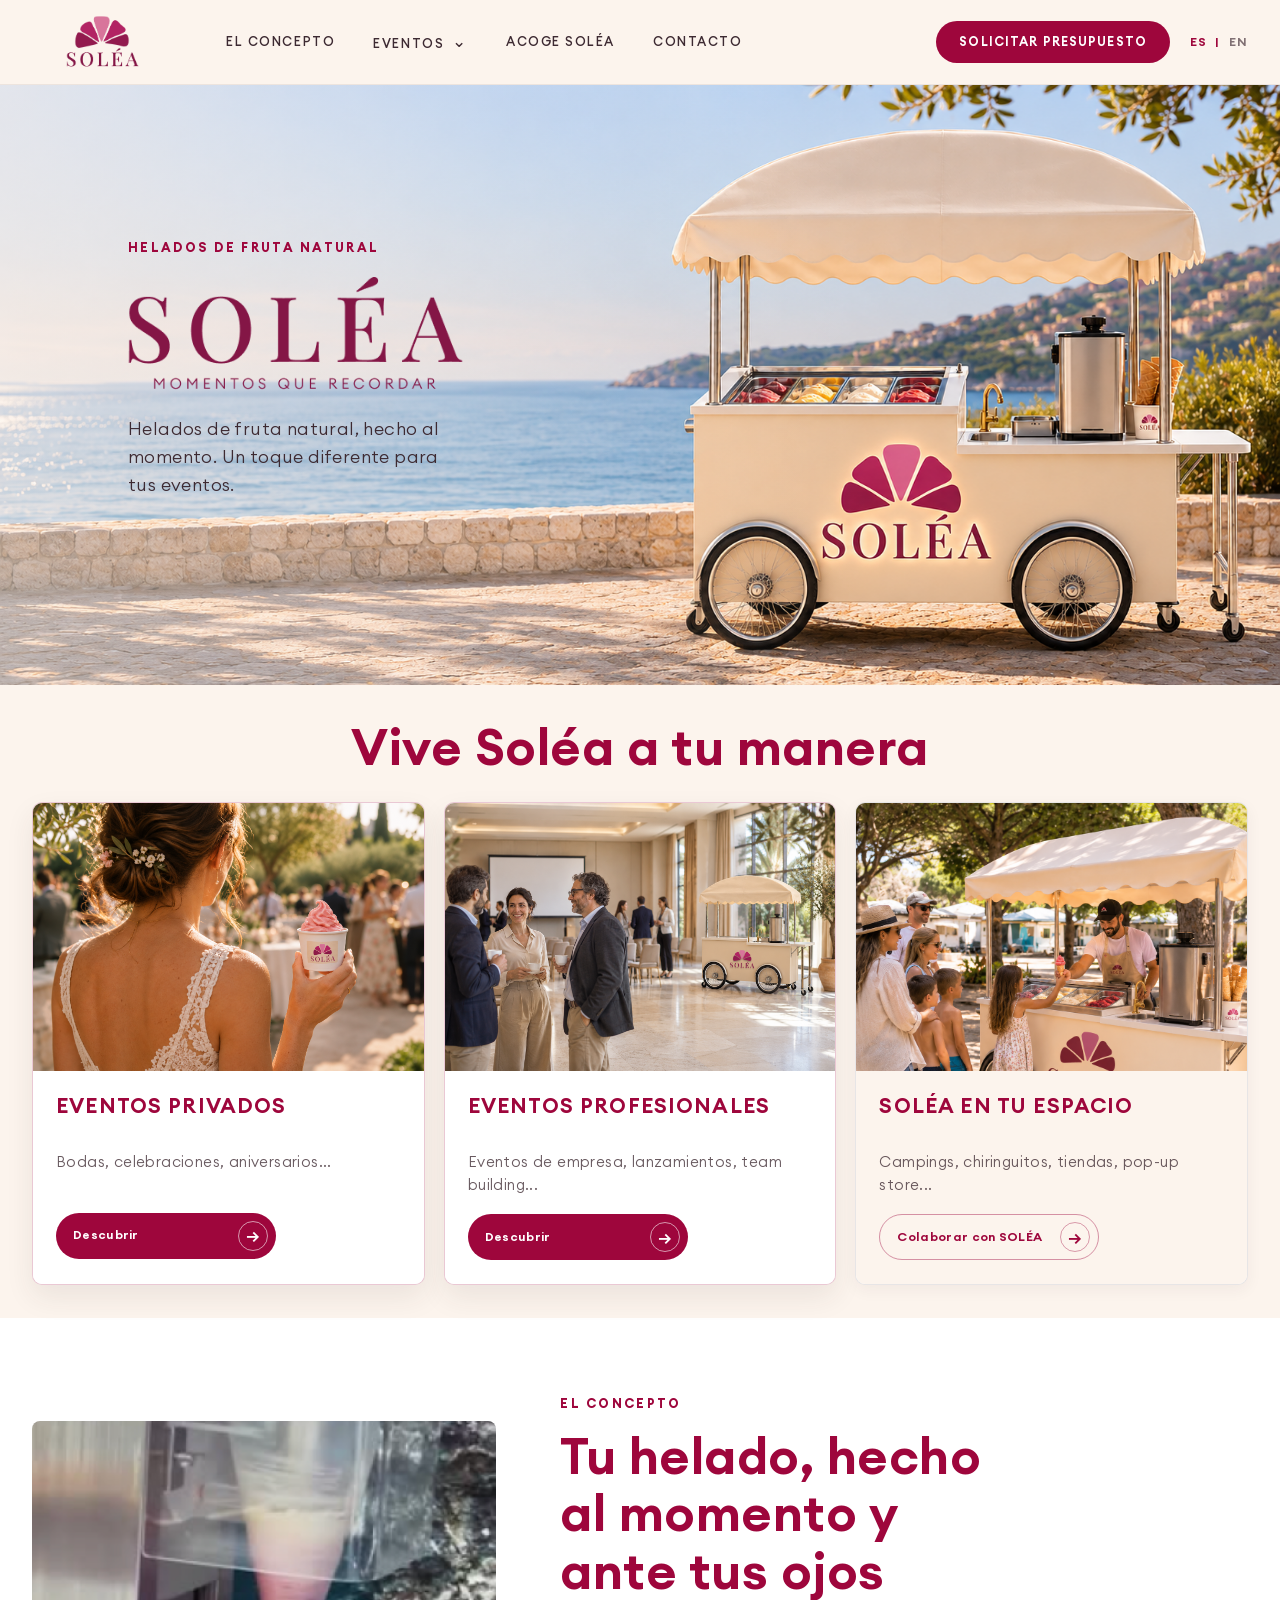
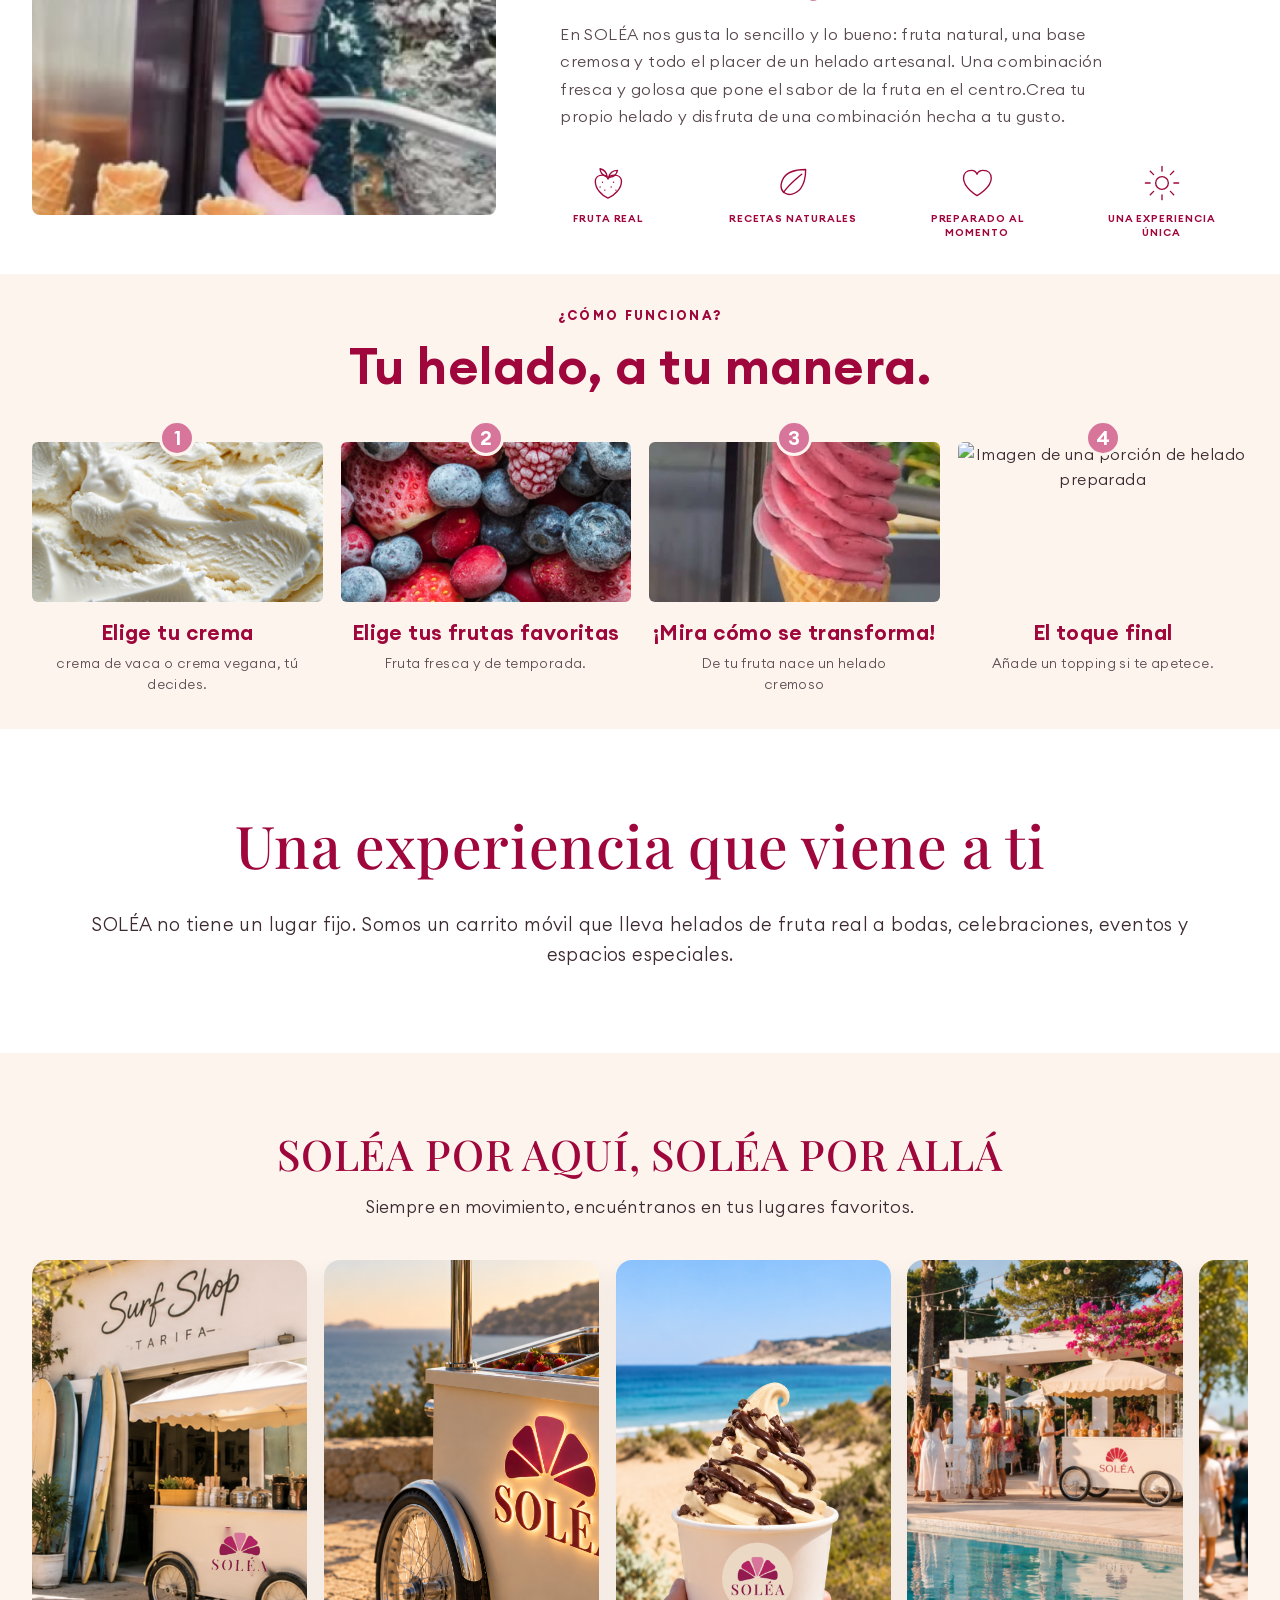
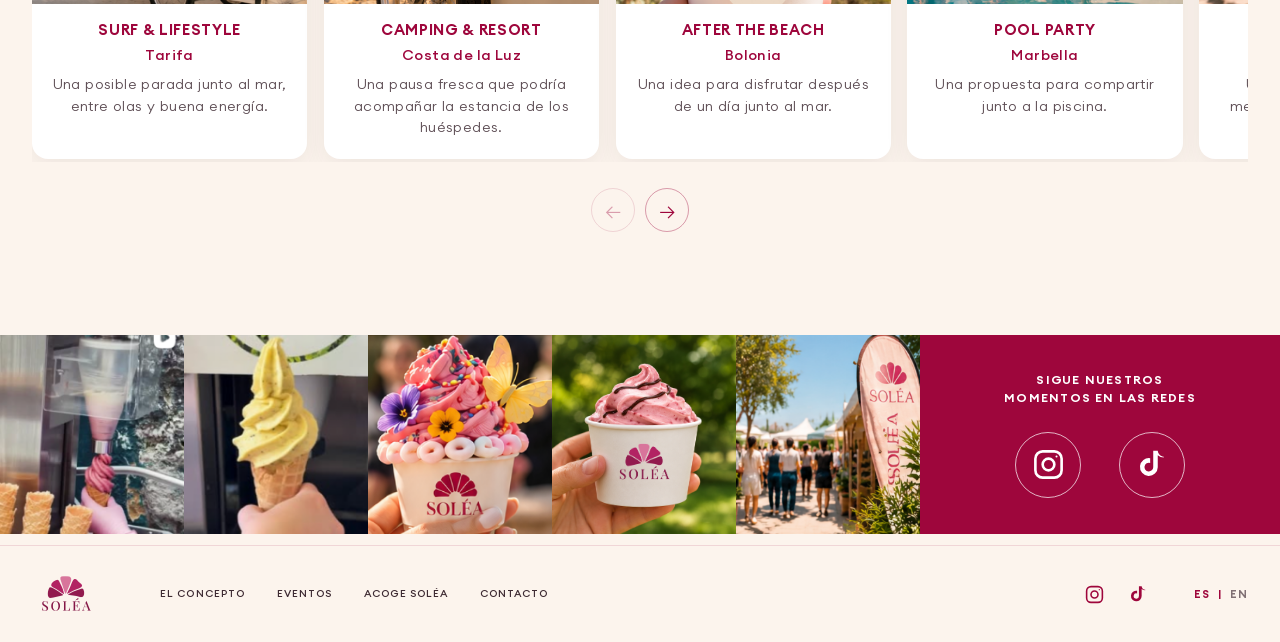
==== index.html @ f46f519f "Update index.html" ====
<!doctype html>
<html lang="es" class="js">
<head>
  <meta charset="utf-8">
  <meta name="viewport" content="width=device-width, initial-scale=1">
  <meta name="theme-color" content="#FCF4ED">
  <meta name="description" content="Helados de fruta natural, preparados al momento. Descubre SOLÉA para eventos y establecimientos.">
  <title>SOLÉA — Helados de fruta natural hecho al momento</title>
  <link rel="preconnect" href="https://fonts.googleapis.com">
  <link rel="preconnect" href="https://fonts.gstatic.com" crossorigin>
  <link href="https://fonts.googleapis.com/css2?family=Playfair+Display:wght@500;600&display=swap" rel="stylesheet">
  <link rel="stylesheet" href="style.css?v=places-carousel-controls-centered-20261114">
</head>
<body class="home-page">
  <header class="site-header">
    <div class="site-header__inner">
      <a class="brand" href="index.html#top" aria-label="SOLÉA — inicio" data-i18n-aria="homeLabel">
        <img src="assets/images/logo_website.png" alt="SOLÉA" width="1128" height="908">
      </a>

      <button class="menu-toggle" type="button" aria-expanded="false" aria-controls="primary-navigation" data-i18n-aria="menuOpenLabel">
        <span class="menu-toggle__lines" aria-hidden="true"><i></i><i></i><i></i></span>
        <span class="visually-hidden" data-i18n="menuLabel">Menú</span>
      </button>

      <div class="primary-navigation" id="primary-navigation">
        <nav class="main-nav" aria-label="Navegación principal" data-i18n-aria="mainNavigationLabel">
          <a href="#concept" data-i18n="navConcept">El concepto</a>
          <div class="nav-dropdown">
            <button class="nav-dropdown__trigger" id="events-menu-trigger" type="button" aria-expanded="false" aria-controls="events-menu" data-i18n-aria="eventsMenuLabel">
              <span data-i18n="navEvents">Eventos</span><span class="nav-dropdown__chevron" aria-hidden="true">⌄</span>
            </button>
            <div class="nav-dropdown__panel" id="events-menu" role="group" aria-labelledby="events-menu-trigger" hidden>
              <article class="nav-dropdown__card">
                <figure class="nav-dropdown__media">
                  <img src="assets/images/mariage.png" alt="Celebración privada con SOLÉA" data-i18n-alt="altPrivateMenu" width="640" height="252" loading="lazy">
                </figure>
                <div class="nav-dropdown__card-copy">
                  <h2 data-i18n="privateCardTitle">Eventos privados</h2>
                  <a class="nav-dropdown__link" href="privateevents/" data-i18n="privateMenuButton">Ver eventos privados</a>
                </div>
              </article>
              <article class="nav-dropdown__card">
                <figure class="nav-dropdown__media">
                  <img src="assets/images/event_pro.png" alt="Evento profesional con SOLÉA" data-i18n-alt="altProfessionalMenu" width="622" height="210" loading="lazy">
                </figure>
                <div class="nav-dropdown__card-copy">
                  <h2 data-i18n="professionalCardTitle">Eventos profesionales</h2>
                  <a class="nav-dropdown__link" href="corporateevents/" data-i18n="professionalMenuButton">Ver eventos profesionales</a>
                </div>
              </article>
            </div>
          </div>
          <a href="popupspot/" data-i18n="navHost">Acoge SOLÉA</a>
          <a href="contact/" data-i18n="navContact">Contacto</a>
        </nav>

        <div class="site-header__actions">
          <a class="button button--small button--primary header-quote" href="contact/#contact-form-section" data-i18n="quoteButton">Solicitar presupuesto</a>
          <div class="language-switch" role="group" aria-label="Idioma / Language" data-i18n-aria="languageLabel">
            <button type="button" class="language-switch__button is-active" data-language="es" aria-pressed="true">ES</button>
            <span aria-hidden="true">|</span>
            <button type="button" class="language-switch__button" data-language="en" aria-pressed="false">EN</button>
          </div>
        </div>
      </div>
    </div>
  </header>

  <main>
    <section class="hero" id="top" aria-labelledby="hero-title">
      <img class="hero__image" src="assets/images/hero-generated-reference.png" alt="Carrito SOLÉA en un entorno mediterráneo" data-i18n-alt="altHero" width="1672" height="941" fetchpriority="high">
      <div class="hero__wash" aria-hidden="true"></div>
      <div class="hero__content">
        <p class="eyebrow hero__eyebrow" data-i18n="heroKicker">HELADOS DE FRUTA NATURAL</p>
        <h1 id="hero-title"><img class="hero__logo" src="assets/images/solea_momentos.png" alt="SOLÉA" width="802" height="250"></h1>
        <p class="hero__copy" data-i18n="heroCopy">Helados de fruta natural, preparados al momento.<br>Un toque diferente para tus eventos.</p>
      </div>
    </section>

    <section class="offer-section section-pad" id="offer" aria-labelledby="offer-title">
      <div class="section-heading">
        <h2 id="offer-title" data-i18n="offerTitle">Tres formas de vivir SOLÉA.</h2>
      </div>

      <div class="offer-grid">
        <article class="offer-card offer-card--private">
          <a class="offer-card__link" href="privateevents/" data-i18n-aria="privateCardLinkLabel">
            <figure class="offer-card__media">
              <img src="assets/images/mariage.png" alt="Celebración privada con SOLÉA" data-i18n-alt="altPrivate" width="640" height="252" loading="lazy">
            </figure>
            <div class="offer-card__body">
              <h3 data-i18n="privateCardTitle">Eventos privados</h3>
              <p data-i18n="privateCardCopy">Bodas, celebraciones, aniversarios...</p>
              <span class="offer-card__action">
                <span data-i18n="privateCardCta">Descubrir la oferta</span>
                <span class="offer-card__arrow" aria-hidden="true">→</span>
              </span>
            </div>
          </a>
        </article>

        <article class="offer-card offer-card--professional">
          <a class="offer-card__link" href="corporateevents/" data-i18n-aria="professionalCardLinkLabel">
            <figure class="offer-card__media">
              <img src="assets/images/event_pro.png" alt="Encuentro profesional con SOLÉA" data-i18n-alt="altProfessional" width="622" height="210" loading="lazy">
            </figure>
            <div class="offer-card__body">
              <h3 data-i18n="professionalCardTitle">Eventos profesionales</h3>
              <p data-i18n="professionalCardCopy">Eventos de empresa, lanzamientos, team building...</p>
              <span class="offer-card__action">
                <span data-i18n="professionalCardCta">Descubrir la oferta</span>
                <span class="offer-card__arrow" aria-hidden="true">→</span>
              </span>
            </div>
          </a>
        </article>

        <article class="offer-card offer-card--host">
          <a class="offer-card__link" href="popupspot/" data-i18n-aria="venueCardLinkLabel">
            <figure class="offer-card__media">
              <img src="assets/images/camping__.png" alt="Carrito SOLÉA" data-i18n-alt="altVenue" width="1021" height="1024" loading="lazy">
            </figure>
            <div class="offer-card__body">
              <h3 data-i18n="venueCardTitle">Acoge SOLÉA</h3>
              <p data-i18n="venueCardCopy">Campings, hoteles, beach clubs, resorts...</p>
              <span class="offer-card__action">
                <span data-i18n="venueCardCta">Colaborar con SOLÉA</span>
                <span class="offer-card__arrow" aria-hidden="true">→</span>
              </span>
            </div>
          </a>
        </article>
      </div>
    </section>

    <section class="concept-section section-pad" id="concept" aria-labelledby="concept-title">
      <figure class="concept-section__visual">
        <img src="assets/images/MACHINE_EXTRACTION_GLACE.PNG" alt="Preparación de un helado cremoso SOLÉA" data-i18n-alt="altCream" width="380" height="380" loading="lazy">
      </figure>
      <div class="concept-section__content">
        <div class="concept-section__intro">
          <p class="eyebrow" data-i18n="conceptEyebrow">EL CONCEPTO</p>
          <h2 id="concept-title" data-i18n="conceptTitle">Tu helado, hecho al momento y ante tus ojos</h2>
          <p class="concept-section__copy" data-i18n="conceptCopy">Helados de fruta real, preparados al momento delante de tus invitados, en un carrito móvil. Una experiencia visual, cercana y personalizable para cada ocasión.</p>
        </div>

        <div class="concept-features">
          <div class="concept-feature">
            <img src="assets/icons/fruit.svg" alt="" width="42" height="42" loading="lazy">
            <span data-i18n="featureFruit">FRUTA NATURAL</span>
          </div>
          <div class="concept-feature">
            <img src="assets/icons/recipe.svg" alt="" width="42" height="42" loading="lazy">
            <span data-i18n="featureRecipe">RECETAS NATURALES</span>
          </div>
          <div class="concept-feature">
            <img src="assets/icons/preparation.svg" alt="" width="42" height="42" loading="lazy">
            <span data-i18n="featureMinute">HECHO AL MOMENTO</span>
          </div>
          <div class="concept-feature">
            <img src="assets/icons/experience.svg" alt="" width="42" height="42" loading="lazy">
            <span data-i18n="featureUnique">UNA EXPERIENCIA ÚNICA</span>
          </div>
        </div>
      </div>
    </section>

    <section class="process-section section-pad" id="how-it-works" aria-labelledby="process-title">
      <div class="section-heading">
        <p class="eyebrow" data-i18n="processEyebrow">¿CÓMO FUNCIONA?</p>
        <h2 id="process-title" data-i18n="processTitle">Tu helado, a tu manera.</h2>
      </div>
      <ol class="process-grid">
        <li class="process-step">
          <span class="process-step__number">1</span>
          <figure class="process-step__media">
            <img src="assets/images/step1.base.png" alt="Elección de la base del helado" data-i18n-alt="altBase" width="116" height="43" loading="lazy">
          </figure>
          <h3 data-i18n="stepOneTitle">Elige tu crema</h3>
          <p data-i18n="stepOneCopy">Láctea o vegetal, tú decides.</p>
        </li>
        <li class="process-step">
          <span class="process-step__number">2</span>
          <figure class="process-step__media">
            <img src="assets/images/step2.fruit.png" alt="Fruta fresca para preparar el helado" data-i18n-alt="altFruit" width="116" height="43" loading="lazy">
          </figure>
          <h3 data-i18n="stepTwoTitle">Elige tus frutas</h3>
          <p data-i18n="stepTwoCopy">Fruta fresca y de temporada.</p>
        </li>
        <li class="process-step">
          <span class="process-step__number">3</span>
          <figure class="process-step__media">
            <img src="assets/images/preparation_glace.png" alt="Preparación cremosa del helado" data-i18n-alt="altPreparation" width="116" height="43" loading="lazy">
          </figure>
          <h3 data-i18n="stepThreeTitle">Mira cómo se prepara</h3>
          <p data-i18n="stepThreeCopy">La preparamos al momento, delante de ti.</p>
        </li>
        <li class="process-step">
          <span class="process-step__number">4</span>
          <figure class="process-step__media">
            <img src="assets/images/glace-reel2.png" alt="Helado SOLÉA preparado" data-i18n-alt="altCup" width="116" height="43" loading="lazy">
          </figure>
          <h3 data-i18n="stepFourTitle">Personaliza tu helado</h3>
          <p data-i18n="stepFourCopy">Añade un topping si te apetece.</p>
        </li>
      </ol>
    </section>

    <section class="editorial-section" aria-labelledby="editorial-title">
      <div class="editorial-section__inner">
        <h2 id="editorial-title" data-i18n="editorialTitle">Tu fruta. Tu combinación. Tu momento.</h2>
        <p data-i18n="editorialCopy">Elige, combina y crea tu propio helado. Fruta real, preparada al momento delante de ti, en una experiencia donde cada combinación tiene algo especial.</p>
      </div>
    </section>

    <section class="places-section" aria-labelledby="places-title">
      <div class="places-section__inner">
        <header class="places-section__header">
          <h2 id="places-title">SOLÉA POR AQUÍ, SOLÉA POR ALLÁ</h2>
          <p class="places-section__intro" data-i18n="placesIntro">De la playa a tu próximo evento, SOLÉA va donde pasan las cosas. Descubre algunos de los lugares y momentos en los que nos gustaría encontrarnos contigo.</p>
        </header>
        <div class="places-carousel" id="places-carousel" role="region" aria-label="Posibles lugares para SOLÉA" data-i18n-aria="placesCarouselLabel" tabindex="0">
          <div class="places-carousel__track">
            <article class="places-card">
              <div class="places-card__media">
                <img src="assets/images/solea_surf_shop_logo_corrige.png" alt="Surf shop y chariot SOLÉA junto al mar en Tarifa" data-i18n-alt="placesSurfAlt" width="800" height="1000" loading="lazy">
              </div>
              <div class="places-card__caption">
                <h3>SURF &amp; LIFESTYLE</h3>
                <p class="places-card__location">Tarifa</p>
                <p class="places-card__description" data-i18n="placesSurfCopy">Una posible parada junto al mar, entre olas y buena energía.</p>
              </div>
            </article>
            <article class="places-card">
              <div class="places-card__media">
                <img src="assets/images/Charrette Soléa au coucher du soleil 1.png" alt="Chariot SOLÉA en un camping o resort de la Costa de la Luz" data-i18n-alt="placesCampingAlt" width="800" height="1000" loading="lazy">
              </div>
              <div class="places-card__caption">
                <h3>CAMPING &amp; RESORT</h3>
                <p class="places-card__location">Costa de la Luz</p>
                <p class="places-card__description" data-i18n="placesCampingCopy">Una pausa fresca que podría acompañar la estancia de los huéspedes.</p>
              </div>
            </article>
            <article class="places-card">
              <div class="places-card__media">
                <img src="assets/images/bolonia_glace.png" alt="Helado SOLÉA con el paisaje de playa de Bolonia" data-i18n-alt="placesBeachAlt" width="800" height="1000" loading="lazy">

              </div>
              <div class="places-card__caption">
                <h3>AFTER THE BEACH</h3>
                <p class="places-card__location">Bolonia</p>
                <p class="places-card__description" data-i18n="placesBeachCopy">Una idea para disfrutar después de un día junto al mar.</p>
              </div>
            </article>
            <article class="places-card">
              <div class="places-card__media">
                <img src="assets/images/pool.png" alt="Carrito SOLÉA en una celebración junto a una piscina en Marbella" data-i18n-alt="placesPoolAlt" width="800" height="1000" loading="lazy">
              </div>
              <div class="places-card__caption">
                <h3>POOL PARTY</h3>
                <p class="places-card__location">Marbella</p>
                <p class="places-card__description" data-i18n="placesPoolCopy">Una propuesta para compartir junto a la piscina.</p>
              </div>
            </article>
            <article class="places-card">
              <div class="places-card__media">
                <img src="assets/images/bandeau-pub.png" alt="Carrito SOLÉA como posible expositor en un evento local de Estepona" data-i18n-alt="placesPopupAlt" width="800" height="1000" loading="lazy">
              </div>
              <div class="places-card__caption">
                <h3>EVENTOS &amp; POP-UP</h3>
                <p class="places-card__location">Estepona</p>
                <p class="places-card__description" data-i18n="placesPopupCopy">Una presencia posible en mercados, encuentros y pop-ups.</p>
              </div>
            </article>
          </div>
        </div>
        <div class="places-carousel__controls" role="group" aria-label="Controles del carrusel" data-i18n-aria="placesControlsLabel">
          <button type="button" class="places-carousel__arrow" data-places-prev aria-label="Ver lugares anteriores" data-i18n-aria="placesPreviousLabel" disabled><span aria-hidden="true">←</span></button>
          <button type="button" class="places-carousel__arrow" data-places-next aria-label="Ver más lugares" data-i18n-aria="placesNextLabel"><span aria-hidden="true">→</span></button>
        </div>
      </div>
    </section>

    <section class="gallery-section section-pad" id="gallery" aria-labelledby="gallery-title">
      <div class="gallery-section__grid">
        <div class="gallery-strip" aria-label="Visuels de référence SOLÉA" data-i18n-aria="galleryImagesLabel">
          <figure><img src="assets/images/MACHINE_EXTRACTION_GLACE.PNG" alt="Preparación cremosa del helado" data-i18n-alt="altGalleryFruit" width="380" height="380" loading="lazy"></figure>
          <figure><img src="assets/images/OFFRE_CLASSIQUE.PNG" alt="Celebración privada con SOLÉA" data-i18n-alt="altGalleryPrivate" width="640" height="252" loading="lazy"></figure>
          <figure><img src="assets/images/OFFRE_SIGNATURE_TOPPING_MAX.PNG" alt="SOLÉA en un establecimiento" data-i18n-alt="altGalleryVenue" width="272" height="145" loading="lazy"></figure>
          <figure><img src="assets/images/visuel-tarrina-fruits-chocolat-parc.png" alt="Encuentro profesional con SOLÉA" data-i18n-alt="altGalleryProfessional" width="622" height="210" loading="lazy"></figure>
          <figure><img src="assets/images/bandeau-pub.png" alt="Carrito SOLÉA" data-i18n-alt="altGalleryCream" width="1021" height="1024" loading="lazy"></figure>
        </div>
        <div class="gallery-section__follow">
          <h2 id="gallery-title" data-i18n="galleryTitle">Sigue nuestros momentos en las redes</h2>
          <div class="social-links">
            <a href="https://www.instagram.com/solea_moments_/" target="_blank" rel="noopener noreferrer" aria-label="Instagram SOLÉA" data-i18n-aria="instagramLabel">
              <img src="assets/icons/instagram.svg" alt="" width="28" height="28">
            </a>
            <a href="https://www.tiktok.com/@solea_moments_" target="_blank" rel="noopener noreferrer" aria-label="TikTok SOLÉA" data-i18n-aria="tiktokLabel">
              <img src="assets/icons/tiktok.svg" alt="" width="28" height="28">
            </a>
          </div>
        </div>
      </div>
    </section>
  </main>

  <footer class="site-footer">
    <div class="site-footer__inner">
      <a class="site-footer__brand" href="#top" aria-label="SOLÉA — inicio" data-i18n-aria="homeLabel">
        <img src="assets/images/logo_website.png" alt="SOLÉA" width="1128" height="908" loading="lazy">
      </a>
      <nav class="footer-nav" aria-label="Navegación del pie de página" data-i18n-aria="footerNavigationLabel">
        <a href="#concept" data-i18n="navConcept">El concepto</a>
        <a href="#offer" data-i18n="navEvents">Eventos</a>
        <a href="popupspot/" data-i18n="navHost">Acoge SOLÉA</a>
        <a href="contact/" data-i18n="navContact">Contacto</a>
      </nav>
      <div class="site-footer__social social-links">
        <a href="https://www.instagram.com/solea_moments_/" target="_blank" rel="noopener noreferrer" aria-label="Instagram SOLÉA" data-i18n-aria="instagramLabel"><img src="assets/icons/instagram.svg" alt="" width="24" height="24"></a>
        <a href="https://www.tiktok.com/@solea_moments_" target="_blank" rel="noopener noreferrer" aria-label="TikTok SOLÉA" data-i18n-aria="tiktokLabel"><img src="assets/icons/tiktok.svg" alt="" width="24" height="24"></a>
      </div>
      <div class="language-switch language-switch--footer" role="group" aria-label="Idioma / Language" data-i18n-aria="languageLabel">
        <button type="button" class="language-switch__button is-active" data-language="es" aria-pressed="true">ES</button>
        <span aria-hidden="true">|</span>
        <button type="button" class="language-switch__button" data-language="en" aria-pressed="false">EN</button>
      </div>
    </div>
  </footer>

  <script>
    const copy = {
      es: {
        title: 'SOLÉA — Helados de fruta natural hecho al momento',
        description: 'Helados de fruta natural, hecho al momento. Descubre SOLÉA para eventos y establecimientos.',
        menuLabel: 'Menú', menuOpenLabel: 'Abrir o cerrar el menú',
        homeLabel: 'SOLÉA — inicio', languageLabel: 'Idioma', instagramLabel: 'Instagram de SOLÉA', tiktokLabel: 'TikTok de SOLÉA',
        mainNavigationLabel: 'Navegación principal', footerNavigationLabel: 'Navegación del pie de página',
        navConcept: 'El concepto', navEvents: 'Eventos', navHost: 'Acoge SOLÉA', navContact: 'Contacto',
        eventsMenuLabel: 'Abrir el menú de eventos', privateMenuButton: 'Ver eventos privados', professionalMenuButton: 'Ver eventos profesionales',
        quoteButton: 'Solicitar presupuesto',
        heroKicker: 'HELADOS DE FRUTA NATURAL',
        heroCopy: 'Helados de fruta natural, hecho al momento. Un toque diferente para tus eventos.',
        offerEyebrow: 'NUESTRA OFERTA', offerTitle: 'Vive Soléa a tu manera',
        privateCardTitle: 'EVENTOS PRIVADOS', privateCardCopy: 'Bodas, celebraciones, aniversarios...',
        professionalCardTitle: 'EVENTOS PROFESIONALES', professionalCardCopy: 'Eventos de empresa, lanzamientos, team building...',
        venueCardTitle: 'SOLÉA EN TU ESPACIO', venueCardCopy: 'Campings, chiringuitos, tiendas, pop-up store...',
        privateCardCta: 'Descubrir', professionalCardCta: 'Descubrir', venueCardCta: 'Colaborar con SOLÉA',
        privateCardLinkLabel: 'Descubrir la oferta de eventos privados',
        professionalCardLinkLabel: 'Descubrir la oferta de eventos profesionales',
        venueCardLinkLabel: 'Colaborar con SOLÉA como establecimiento',
        conceptEyebrow: 'EL CONCEPTO', conceptTitle: 'Tu helado, hecho al momento y ante tus ojos',
        conceptCopy: 'En SOLÉA nos gusta lo sencillo y lo bueno: fruta natural, una base cremosa y todo el placer de un helado artesanal. Una combinación fresca y golosa que pone el sabor de la fruta en el centro.Crea tu propio helado y disfruta de una combinación hecha a tu gusto.',
        featureFruit: 'FRUTA REAL', featureRecipe: 'RECETAS NATURALES', featureMinute: 'PREPARADO AL MOMENTO', featureUnique: 'UNA EXPERIENCIA ÚNICA',
        processEyebrow: '¿CÓMO FUNCIONA?', processTitle: 'Tu helado, a tu manera.',
        stepOneTitle: 'Elige tu crema', stepOneCopy: 'crema de vaca o crema vegana, tú decides.',
        stepTwoTitle: 'Elige tus frutas favoritas', stepTwoCopy: 'Fruta fresca y de temporada.',
        stepThreeTitle: '¡Mira cómo se transforma!', stepThreeCopy: 'De tu fruta nace un helado cremoso',
        stepFourTitle: 'El toque final', stepFourCopy: 'Añade un topping si te apetece.',
        editorialTitle: 'Una experiencia que viene a ti',
        editorialCopy: 'SOLÉA no tiene un lugar fijo. Somos un carrito móvil que lleva helados de fruta real a bodas, celebraciones, eventos y espacios especiales.',
        placesIntro: 'Siempre en movimiento, encuéntranos en tus lugares favoritos.',
        placesControlsLabel: 'Controles del carrusel', placesPreviousLabel: 'Ver lugares anteriores', placesNextLabel: 'Ver más lugares', placesCarouselLabel: 'Posibles lugares para SOLÉA',
        placesSurfCopy: 'Una posible parada junto al mar, entre olas y buena energía.',
        placesCampingCopy: 'Una pausa fresca que podría acompañar la estancia de los huéspedes.',
        placesBeachCopy: 'Una idea para disfrutar después de un día junto al mar.',
        placesPoolCopy: 'Una propuesta para compartir junto a la piscina.',
        placesPopupCopy: 'Una presencia posible en mercados, encuentros y pop-ups.',
        placesSurfAlt: 'Surf shop y carrito SOLÉA junto al mar en Tarifa',
        placesCampingAlt: 'Carrito SOLÉA en un camping o resort de la Costa de la Luz',
        placesBeachAlt: 'Helado SOLÉA con el paisaje de playa de Bolonia',
        placesPoolAlt: 'Carrito SOLÉA en una celebración junto a una piscina en Marbella',
        placesPopupAlt: 'Carrito SOLÉA como posible expositor en un evento local de Estepona',
        galleryImagesLabel: 'Imágenes de SOLÉA', galleryTitle: 'Sigue nuestros momentos en las redes',
        altHero: 'Carrito SOLÉA en un entorno mediterráneo',
        altPrivate: 'Imagen de una celebración privada, procedente de la maqueta',
        altProfessional: 'Imagen de un encuentro profesional, procedente de la maqueta',
        altVenue: 'Imagen del carrito SOLÉA disponible',
        altCream: 'Imagen de la preparación de un helado cremoso',
        altBase: 'Imagen del paso de elección de la base',
        altFruit: 'Imagen de fruta fresca',
        altPreparation: 'Imagen de la preparación cremosa',
        altCup: 'Imagen de una porción de helado preparada',
        altGalleryFruit: 'Imagen de la preparación cremosa', altGalleryPrivate: 'Imagen de una celebración privada',
        altGalleryVenue: 'Imagen de SOLÉA en un establecimiento', altGalleryProfessional: 'Imagen de un encuentro profesional',
        altGalleryCream: 'Imagen del carrito SOLÉA',
        altPrivateMenu: 'Imagen de un evento privado', altProfessionalMenu: 'Imagen de un evento profesional'
      },
      en: {
        title: 'SOLÉA — Real-fruit ice cream, prepared to order',
        description: 'Real-fruit ice cream, prepared to order. Discover SOLÉA for events and venue partnerships.',
        menuLabel: 'Menu', menuOpenLabel: 'Open or close the menu',
        homeLabel: 'SOLÉA — home', languageLabel: 'Language', instagramLabel: 'SOLÉA on Instagram', tiktokLabel: 'SOLÉA on TikTok',
        mainNavigationLabel: 'Main navigation', footerNavigationLabel: 'Footer navigation',
        navConcept: 'The concept', navEvents: 'Events', navHost: 'Host SOLÉA', navContact: 'Contact',
        eventsMenuLabel: 'Open the events menu', privateMenuButton: 'Explore private events', professionalMenuButton: 'Explore corporate events',
        quoteButton: 'Request a quote',
        heroKicker: 'REAL-FRUIT ICE CREAM',
        heroCopy: 'Real-fruit ice cream, prepared to order from a charming mobile cart.',
        offerEyebrow: 'OUR OFFER', offerTitle: 'Three ways to experience SOLÉA.',
        privateCardTitle: 'PRIVATE EVENTS', privateCardCopy: 'Weddings, celebrations, birthdays...',
        professionalCardTitle: 'CORPORATE EVENTS', professionalCardCopy: 'Company events, launches, team building...',
        venueCardTitle: 'HOST SOLÉA', venueCardCopy: 'Campsites, hotels, beach clubs, resorts...',
        privateCardCta: 'Discover the offer', professionalCardCta: 'Discover the offer', venueCardCta: 'Partner with SOLÉA',
        privateCardLinkLabel: 'Discover the private events offer',
        professionalCardLinkLabel: 'Discover the corporate events offer',
        venueCardLinkLabel: 'Partner with SOLÉA as a venue',
        conceptEyebrow: 'THE CONCEPT', conceptTitle: 'A delicious, natural experience.',
        conceptCopy: 'Real-fruit ice cream, prepared in front of your guests from a mobile cart. A visual, welcoming experience that can be tailored to each occasion.',
        featureFruit: 'REAL FRUIT', featureRecipe: 'NATURAL RECIPES', featureMinute: 'MADE TO ORDER', featureUnique: 'A UNIQUE EXPERIENCE',
        processEyebrow: 'HOW DOES IT WORK?', processTitle: 'Your ice cream, your creation.',
        stepOneTitle: 'Choose your base', stepOneCopy: 'Dairy or plant-based, your choice.',
        stepTwoTitle: 'Choose your fruit', stepTwoCopy: 'Fresh, seasonal fruit.',
        stepThreeTitle: 'Watch it come together', stepThreeCopy: 'Prepared to order, right in front of you.',
        stepFourTitle: 'Customise your ice cream', stepFourCopy: 'Add a topping if you like.',
        editorialTitle: 'Your fruit. Your mix. Your moment.',
        editorialCopy: 'Pick, mix and create your own ice cream. Real fruit, prepared in front of you in an experience where every combination feels special.',
        placesIntro: 'From the beach to your next event, SOLÉA goes where the good moments happen. Discover the places and experiences where we could meet.',
        placesControlsLabel: 'Carousel controls', placesPreviousLabel: 'View previous places', placesNextLabel: 'View more places', placesCarouselLabel: 'Possible places for SOLÉA',
        placesSurfCopy: 'A possible seaside stop, between the waves and good energy.',
        placesCampingCopy: 'A refreshing pause that could complement a guest’s stay.',
        placesBeachCopy: 'An idea for enjoying a treat after a day by the sea.',
        placesPoolCopy: 'A moment to share beside the pool.',
        placesPopupCopy: 'A possible presence at markets, gatherings and pop-ups.',
        placesSurfAlt: 'Surf shop and SOLÉA cart by the sea in Tarifa',
        placesCampingAlt: 'SOLÉA cart at a campsite or resort on the Costa de la Luz',
        placesBeachAlt: 'SOLÉA ice cream with the beach landscape of Bolonia',
        placesPoolAlt: 'SOLÉA cart at a poolside gathering in Marbella',
        placesPopupAlt: 'SOLÉA cart as a possible exhibitor at a local event in Estepona',
        galleryImagesLabel: 'SOLÉA images', galleryTitle: 'Follow our moments on social media',
        altHero: 'SOLÉA cart in a Mediterranean setting',
        altPrivate: 'Image of a private celebration from the supplied mockup',
        altProfessional: 'Image of a professional gathering from the supplied mockup',
        altVenue: 'Image of the available SOLÉA cart',
        altCream: 'Image of creamy ice cream being prepared',
        altBase: 'Image of the base selection step',
        altFruit: 'Image of fresh fruit',
        altPreparation: 'Image of the creamy preparation',
        altCup: 'Image of a prepared serving of ice cream',
        altGalleryFruit: 'Image of the creamy preparation', altGalleryPrivate: 'Image of a private celebration',
        altGalleryVenue: 'Image of SOLÉA at a venue', altGalleryProfessional: 'Image of a professional gathering',
        altGalleryCream: 'Image of the SOLÉA cart',
        altPrivateMenu: 'Image of a private event', altProfessionalMenu: 'Image of a professional event'
      }
    };

    const languageButtons = document.querySelectorAll('[data-language]');
    const menuToggle = document.querySelector('.menu-toggle');
    const navigation = document.querySelector('#primary-navigation');
    const eventsMenuTrigger = document.querySelector('#events-menu-trigger');
    const eventsMenu = document.querySelector('#events-menu');
    const homeBrand = document.querySelector('.site-header .brand');

    homeBrand.addEventListener('click', (event) => {
      event.preventDefault();
      window.history.replaceState(window.history.state, '', `${window.location.pathname}${window.location.search}#top`);
      document.querySelector('#top').scrollIntoView({ behavior: 'auto', block: 'start' });
    });

    function setLanguage(language, persist = true) {
      const selected = language === 'en' ? 'en' : 'es';
      const strings = copy[selected];
      document.documentElement.lang = selected;
      document.title = strings.title;
      document.querySelector('meta[name="description"]').content = strings.description;

      document.querySelectorAll('[data-i18n]').forEach((element) => {
        const key = element.dataset.i18n;
        if (strings[key]) element.textContent = strings[key];
      });
      document.querySelectorAll('[data-i18n-alt]').forEach((element) => {
        const key = element.dataset.i18nAlt;
        if (strings[key]) element.alt = strings[key];
      });
      document.querySelectorAll('[data-i18n-aria]').forEach((element) => {
        const key = element.dataset.i18nAria;
        if (strings[key]) element.setAttribute('aria-label', strings[key]);
      });
      languageButtons.forEach((button) => {
        const active = button.dataset.language === selected;
        button.classList.toggle('is-active', active);
        button.setAttribute('aria-pressed', String(active));
      });
      if (persist) {
        try { localStorage.setItem('solea-home-language', selected); } catch (_) { /* Private browsing can disable storage. */ }
      }
    }

    languageButtons.forEach((button) => button.addEventListener('click', () => setLanguage(button.dataset.language)));

    function closeMenu() {
      navigation.classList.remove('is-open');
      menuToggle.setAttribute('aria-expanded', 'false');
    }

    function closeEventsMenu() {
      eventsMenu.hidden = true;
      eventsMenuTrigger.setAttribute('aria-expanded', 'false');
    }

    menuToggle.addEventListener('click', () => {
      const open = menuToggle.getAttribute('aria-expanded') !== 'true';
      closeEventsMenu();
      menuToggle.setAttribute('aria-expanded', String(open));
      navigation.classList.toggle('is-open', open);
    });
    navigation.querySelectorAll('a').forEach((link) => link.addEventListener('click', () => {
      closeMenu();
      closeEventsMenu();
    }));
    eventsMenuTrigger.addEventListener('click', () => {
      const open = eventsMenuTrigger.getAttribute('aria-expanded') !== 'true';
      eventsMenu.hidden = !open;
      eventsMenuTrigger.setAttribute('aria-expanded', String(open));
    });
    const placesCarousel = document.querySelector('#places-carousel');
    const placesPrevious = document.querySelector('[data-places-prev]');
    const placesNext = document.querySelector('[data-places-next]');
    const placesTrack = placesCarousel.querySelector('.places-carousel__track');
    function updatePlacesControls() {
      const maxScroll = placesCarousel.scrollWidth - placesCarousel.clientWidth;
      placesPrevious.disabled = placesCarousel.scrollLeft <= 2;
      placesNext.disabled = placesCarousel.scrollLeft >= maxScroll - 2;
    }
    function scrollPlaces(direction) {
      const firstCard = placesTrack.querySelector('.places-card');
      const trackStyle = getComputedStyle(placesTrack);
      const gap = parseFloat(trackStyle.columnGap || trackStyle.gap) || 0;
      placesCarousel.scrollBy({ left: direction * (firstCard.getBoundingClientRect().width + gap), behavior: 'smooth' });
    }
    placesPrevious.addEventListener('click', () => scrollPlaces(-1));
    placesNext.addEventListener('click', () => scrollPlaces(1));
    placesCarousel.addEventListener('scroll', updatePlacesControls, { passive: true });
    window.addEventListener('resize', updatePlacesControls);

    updatePlacesControls();
    document.addEventListener('click', (event) => {
      if (!event.target.closest('.nav-dropdown')) closeEventsMenu();
    });
    document.addEventListener('keydown', (event) => {
      if (event.key === 'Escape') {
        closeEventsMenu();
        closeMenu();
      }
    });

    let initialLanguage = 'es';
    try {
      const savedLanguage = localStorage.getItem('solea-home-language');
      if (savedLanguage === 'en') initialLanguage = 'en';
    } catch (_) { /* Spanish remains the default when storage is unavailable. */ }
    setLanguage(initialLanguage, false);
  </script>
</body>
</html>
---- style.css ----
@font-face {
  font-family: "Euclid Circular A";
  src: url("assets/fonts/EuclidCircularA-Light.ttf") format("truetype");
  font-style: normal;
  font-weight: 300;
  font-display: swap;
}

@font-face {
  font-family: "Euclid Circular A";
  src: url("assets/fonts/EuclidCircularA-Regular.ttf") format("truetype");
  font-style: normal;
  font-weight: 400;
  font-display: swap;
}

@font-face {
  font-family: "Euclid Circular A";
  src: url("assets/fonts/EuclidCircularA-Medium.ttf") format("truetype");
  font-style: normal;
  font-weight: 500;
  font-display: swap;
}

@font-face {
  font-family: "Euclid Circular A";
  src: url("assets/fonts/EuclidCircularA-SemiBold.ttf") format("truetype");
  font-style: normal;
  font-weight: 600;
  font-display: swap;
}

@font-face {
  font-family: "Euclid Circular A";
  src: url("assets/fonts/EuclidCircularA-Bold.ttf") format("truetype");
  font-style: normal;
  font-weight: 700;
  font-display: swap;
}

@font-face {
  font-family: "Euclid Circular A";
  src: url("assets/fonts/EuclidCircularA-LightItalic.ttf") format("truetype");
  font-style: italic;
  font-weight: 300;
  font-display: swap;
}

@font-face {
  font-family: "Euclid Circular A";
  src: url("assets/fonts/EuclidCircularA-Italic.ttf") format("truetype");
  font-style: italic;
  font-weight: 400;
  font-display: swap;
}

@font-face {
  font-family: "Euclid Circular A";
  src: url("assets/fonts/EuclidCircularA-MediumItalic.ttf") format("truetype");
  font-style: italic;
  font-weight: 500;
  font-display: swap;
}

@font-face {
  font-family: "Euclid Circular A";
  src: url("assets/fonts/EuclidCircularA-SemiBoldItalic.ttf") format("truetype");
  font-style: italic;
  font-weight: 600;
  font-display: swap;
}

@font-face {
  font-family: "Euclid Circular A";
  src: url("assets/fonts/EuclidCircularA-BoldItalic.ttf") format("truetype");
  font-style: italic;
  font-weight: 700;
  font-display: swap;
}

.home-page {
  --site-header-height: 84px;
  --solea-burgundy: #9E063C;
  --solea-beige: #FCF4ED;
  --solea-accent: #B22363;
  --solea-pink: #D8759B;
  --solea-ink: #3D2A32;
  --solea-cream: #FCF4ED;
  --solea-white: #FFFFFF;
  --page-width: 1580px;
  margin: 0;
  color: var(--solea-ink);
  background: var(--solea-cream);
  font-family: "Euclid Circular A", Arial, sans-serif;
  font-size: 16px;
  font-weight: 300;
  line-height: 1.55;
  letter-spacing: 0.025em;
  -webkit-font-smoothing: antialiased;
  text-rendering: optimizeLegibility;
}

.home-page *,
.home-page *::before,
.home-page *::after {
  box-sizing: border-box;
}

.home-page img {
  display: block;
  max-width: 100%;
}

.home-page a {
  color: inherit;
  text-decoration: none;
}

.home-page button {
  color: inherit;
  font: inherit;
}

.home-page h1,
.home-page h2,
.home-page h3,
.home-page p,
.home-page figure {
  margin: 0;
}

.home-page h1,
.home-page h2,
.home-page h3 {
  font-family: "Playfair Display", Georgia, serif;
  font-weight: 500;
  letter-spacing: 0.02em;
  line-height: 1.12;
}

.home-page :focus-visible {
  outline: 3px solid var(--solea-accent);
  outline-offset: 4px;
}

.home-page .visually-hidden {
  position: absolute;
  width: 1px;
  height: 1px;
  padding: 0;
  margin: -1px;
  overflow: hidden;
  clip: rect(0, 0, 0, 0);
  white-space: nowrap;
  border: 0;
}

.home-page .site-header {
  position: sticky;
  top: 0;
  z-index: 100;
  background: var(--solea-beige);
  border-bottom: 1px solid rgba(61, 42, 50, 0.08);
}

.home-page .site-header__inner {
  width: min(var(--page-width), calc(100% - 64px));
  min-height: 84px;
  margin: 0 auto;
  display: grid;
  grid-template-columns: 124px minmax(0, 1fr);
  align-items: center;
  gap: clamp(22px, 4vw, 62px);
}

.home-page .brand {
  width: 100px;
  margin-left: 20px;
  display: inline-flex;
  align-items: center;
}

.home-page .brand img,
.home-page .site-footer__brand img {
  width: 100%;
  height: auto;
}

.home-page .primary-navigation,
.home-page .main-nav,
.home-page .site-header__actions {
  display: flex;
  align-items: center;
}

.home-page .primary-navigation {
  justify-content: space-between;
  gap: 24px;
}

.home-page .main-nav {
  gap: clamp(20px, 3vw, 48px);
}

.home-page .main-nav a,
.home-page .nav-dropdown__trigger,
.home-page .footer-nav a {
  position: relative;
  color: var(--solea-ink);
  font-size: 0.79rem;
  font-weight: 500;
  letter-spacing: 0.12em;
  text-transform: uppercase;
  transition: color 160ms ease;
}

.home-page .main-nav a::after,
.home-page .nav-dropdown__trigger::after,
.home-page .footer-nav a::after {
  position: absolute;
  right: 0;
  bottom: -8px;
  left: 0;
  height: 1px;
  background: var(--solea-burgundy);
  content: "";
  transform: scaleX(0);
  transform-origin: left;
  transition: transform 160ms ease;
}

.home-page .main-nav a:hover,
.home-page .nav-dropdown__trigger:hover,
.home-page .footer-nav a:hover {
  color: var(--solea-burgundy);
}

.home-page .main-nav > a[aria-current="page"] {
  color: var(--solea-burgundy);
}

.home-page .main-nav > a[aria-current="page"]::after {
  transform: scaleX(1);
}

.home-page .main-nav a:hover::after,
.home-page .nav-dropdown__trigger:hover::after,
.home-page .footer-nav a:hover::after {
  transform: scaleX(1);
}

.home-page .nav-dropdown {
  position: relative;
}

.home-page .nav-dropdown__trigger {
  position: relative;
  display: inline-flex;
  align-items: center;
  gap: 8px;
  padding: 0;
  border: 0;
  background: transparent;
  cursor: pointer;
  white-space: nowrap;
  text-transform: uppercase;
}

.home-page .nav-dropdown__chevron {
  margin-top: -3px;
  font-size: 1.05rem;
  line-height: 1;
  transition: transform 160ms ease;
}

.home-page .nav-dropdown__trigger[aria-expanded="true"] .nav-dropdown__chevron {
  transform: rotate(180deg);
}

.home-page .nav-dropdown__panel {
  width: min(560px, calc(100vw - 40px));
  position: absolute;
  z-index: 30;
  top: calc(100% + 22px);
  left: clamp(170px, 12vw, 210px);
  display: grid;
  grid-template-columns: repeat(2, minmax(0, 1fr));
  gap: 12px;
  padding: 12px;
  border: 1px solid rgba(158, 6, 60, 0.12);
  border-radius: 12px;
  background: var(--solea-cream);
  box-shadow: 0 18px 42px rgba(61, 42, 50, 0.18);
}

.home-page .nav-dropdown__panel[hidden] {
  display: none;
}

.home-page .nav-dropdown__card {
  overflow: hidden;
  border: 1px solid rgba(158, 6, 60, 0.12);
  border-radius: 8px;
  background: var(--solea-white);
}

.home-page .nav-dropdown__media {
  height: 112px;
  position: relative;
  overflow: hidden;
  background: var(--solea-beige);
}

.home-page .nav-dropdown__media img {
  width: 100%;
  height: 100%;
  object-fit: cover;
}

.home-page .nav-dropdown__card-copy {
  padding: 12px;
}

.home-page .nav-dropdown__card-copy h2 {
  margin: 0 0 10px;
  color: var(--solea-burgundy);
  font-family: "Euclid Circular A", Arial, sans-serif;
  font-size: 0.9rem;
  font-weight: 600;
  line-height: 1.25;
}

.home-page .nav-dropdown__link {
  min-height: 34px;
  display: inline-flex;
  align-items: center;
  padding: 7px 11px;
  border-radius: 999px;
  background: var(--solea-burgundy);
  color: var(--solea-white);
  font-size: 0.65rem;
  font-weight: 600;
  letter-spacing: 0.05em;
  text-align: center;
  text-transform: uppercase;
  transition: filter 160ms ease, transform 160ms ease;
}

.home-page .nav-dropdown__link:hover {
  filter: brightness(0.9);
  transform: translateY(-1px);
}

.home-page .main-nav a.nav-dropdown__link {
  color: var(--solea-white);
  font-size: 0.65rem;
  letter-spacing: 0.05em;
  text-transform: uppercase;
}

.home-page .site-header__actions {
  gap: 20px;
}

.home-page .language-switch {
  display: inline-flex;
  align-items: center;
  gap: 8px;
  white-space: nowrap;
  color: var(--solea-burgundy);
  font-size: 0.76rem;
  font-weight: 600;
  letter-spacing: 0.1em;
}

.home-page .language-switch__button {
  padding: 3px 0;
  border: 0;
  background: transparent;
  color: rgba(61, 42, 50, 0.65);
  cursor: pointer;
  font-size: inherit;
  font-weight: inherit;
  letter-spacing: inherit;
}

.home-page .language-switch__button.is-active,
.home-page .language-switch__button:hover {
  color: var(--solea-burgundy);
}

.home-page .button {
  min-height: 48px;
  display: inline-flex;
  justify-content: center;
  align-items: center;
  gap: 12px;
  padding: 12px 28px;
  border: 1px solid transparent;
  border-radius: 999px;
  font-size: 0.78rem;
  font-weight: 600;
  letter-spacing: 0.09em;
  text-align: center;
  text-transform: uppercase;
  transition: background 160ms ease, color 160ms ease, transform 160ms ease;
}

.home-page .button:hover {
  transform: translateY(-2px);
}

.home-page .button--primary {
  background: var(--solea-burgundy);
  color: var(--solea-white);
}

.home-page .button--primary:hover {
  filter: brightness(0.9);
}

.home-page .button--light {
  background: var(--solea-cream);
  color: var(--solea-burgundy);
}

.home-page .button--light:hover {
  background: var(--solea-white);
}

.home-page .button--small {
  min-height: 42px;
  padding: 10px 22px;
  white-space: nowrap;
}

.home-page .menu-toggle {
  display: none;
  width: 46px;
  height: 46px;
  justify-content: center;
  align-items: center;
  border: 1px solid rgba(158, 6, 60, 0.25);
  border-radius: 50%;
  background: transparent;
  cursor: pointer;
}

.home-page .menu-toggle__lines {
  width: 18px;
  display: grid;
  gap: 4px;
}

.home-page .menu-toggle__lines i {
  height: 1px;
  display: block;
  background: var(--solea-burgundy);
  transition: transform 160ms ease;
}

.home-page .menu-toggle[aria-expanded="true"] .menu-toggle__lines i:first-child {
  transform: translateY(5px) rotate(45deg);
}

.home-page .menu-toggle[aria-expanded="true"] .menu-toggle__lines i:nth-child(2) {
  opacity: 0;
}

.home-page .menu-toggle[aria-expanded="true"] .menu-toggle__lines i:last-child {
  transform: translateY(-5px) rotate(-45deg);
}

.home-page .hero {
  min-height: clamp(600px, 46vw, 820px);
  position: relative;
  isolation: isolate;
  overflow: hidden;
  background: var(--solea-beige);
}

.home-page .hero__image,
.home-page .hero__wash {
  position: absolute;
  inset: 0;
  width: 100%;
  height: 100%;
}

.home-page .hero__image {
  z-index: -2;
  object-fit: cover;
  object-position: center 30%;
}

.home-page .hero__wash {
  z-index: -1;
  background: linear-gradient(90deg, rgba(252, 244, 237, 0.5) 0%, rgba(252, 244, 237, 0.3) 28%, rgba(252, 244, 237, 0.08) 52%, rgba(252, 244, 237, 0) 68%);
}

.home-page .hero__content {
  width: min(var(--page-width), calc(100% - 64px));
  min-height: inherit;
  position: relative;
  margin: 0 auto;
  display: flex;
  flex-direction: column;
  justify-content: center;
  align-items: flex-start;
  padding: 56px clamp(20px, 4vw, 70px) 88px;
}

.home-page .eyebrow {
  color: var(--solea-burgundy);
  font-size: 0.8rem;
  font-weight: 700;
  letter-spacing: 0.18em;
  line-height: 1.4;
  text-transform: uppercase;
}

.home-page .hero__eyebrow {
  margin-bottom: 14px;
}

.home-page .hero h1 {
  line-height: 0;
}

.home-page .hero__logo {
  width: clamp(245px, 26.9vw, 452px);
  height: auto;
  transform: translateX(-2.3%);
}

.home-page .hero__copy {
  max-width: 390px;
  margin-top: 22px;
  color: var(--solea-ink);
  font-size: clamp(1rem, 1.4vw, 1.23rem);
  line-height: 1.55;
  text-wrap: pretty;
}


.home-page .section-pad {
  padding: clamp(32px, 2.6vw, 42px) max(32px, calc((100vw - var(--page-width)) / 2));
}

.home-page .section-heading {
  max-width: 760px;
  margin: 0 auto 26px;
  text-align: center;
}

.home-page .offer-section .section-heading {
  max-width: min(100%, 1100px);
}

.home-page .section-heading .eyebrow {
  margin-bottom: 12px;
}

.home-page .section-heading h2,
.home-page .concept-section h2,
.home-page .gallery-section h2 {
  color: var(--solea-burgundy);
  font-size: clamp(2.15rem, 4vw, 3.6rem);
  text-wrap: balance;
}

.home-page .offer-section .section-heading h2,
.home-page .concept-section h2,
.home-page .process-section .section-heading h2,
.home-page .gallery-section h2 {
  font-family: "Euclid Circular A", Arial, sans-serif;
  font-weight: 600;
  letter-spacing: 0.01em;
}

.home-page .offer-section {
  background: var(--solea-cream);
}

.home-page .offer-grid {
  max-width: var(--page-width);
  margin: 0 auto;
  display: grid;
  grid-template-columns: repeat(3, minmax(0, 1fr));
  gap: clamp(16px, 1.5vw, 24px);
}

.home-page .offer-card {
  min-width: 0;
  overflow: hidden;
  border: 1px solid rgba(158, 6, 60, 0.14);
  border-radius: 10px;
  background: var(--solea-white);
  box-shadow: 0 8px 24px rgba(61, 42, 50, 0.055);
  transition: box-shadow 180ms ease, transform 180ms ease, border-color 180ms ease;
}

.home-page .offer-card:hover {
  transform: translateY(-5px);
  border-color: rgba(158, 6, 60, 0.34);
  box-shadow: 0 16px 32px rgba(61, 42, 50, 0.12);
}

.home-page .offer-card--private,
.home-page .offer-card--professional {
  border-color: rgba(158, 6, 60, 0.22);
  box-shadow: 0 12px 28px rgba(61, 42, 50, 0.085);
}

.home-page .offer-card--host {
  border-color: rgba(61, 42, 50, 0.12);
  box-shadow: 0 5px 16px rgba(61, 42, 50, 0.055);
}

.home-page .offer-card--host:hover {
  transform: translateY(-3px);
  border-color: rgba(158, 6, 60, 0.2);
  box-shadow: 0 10px 22px rgba(61, 42, 50, 0.09);
}

.home-page .offer-card__link {
  height: 100%;
  display: flex;
  flex-direction: column;
}

.home-page .offer-card__media,
.home-page .process-step__media,
.home-page .gallery-strip figure,
.home-page .concept-section__visual {
  position: relative;
  overflow: hidden;
}

.home-page .offer-card__media {
  height: clamp(240px, 21vw, 320px);
  background: var(--solea-beige);
}

.home-page .offer-card__media img,
.home-page .process-step__media img,
.home-page .gallery-strip img,
.home-page .concept-section__visual img {
  width: 100%;
  height: 100%;
  object-fit: cover;
}

.home-page .offer-card__media img {
  transition: transform 350ms ease;
}

.home-page .offer-card--host .offer-card__media img {
  object-position: center 34%;
}

.home-page .offer-card--private .offer-card__media img {
  object-position: 42% center;
}

.home-page .offer-card--professional .offer-card__media img {
  object-position: center center;
}

.home-page .offer-card:hover .offer-card__media img {
  transform: scale(1.035);
}

.home-page .offer-card__body {
  min-height: 205px;
  position: relative;
  flex: 1;
  display: flex;
  flex-direction: column;
  padding: 22px clamp(20px, 1.8vw, 28px) 24px;
  background: var(--solea-white);
}

.home-page .offer-card__body h3 {
  min-height: 2.35em;
  margin-bottom: 8px;
  color: var(--solea-burgundy);
  font-family: "Euclid Circular A", Arial, sans-serif;
  font-size: clamp(1.16rem, 1.65vw, 1.48rem);
  font-weight: 600;
  letter-spacing: 0.055em;
  line-height: 1.2;
}

.home-page .offer-card--professional .offer-card__body {
  background: var(--solea-white);
}

.home-page .offer-card--host .offer-card__body {
  background: var(--solea-cream);
}

.home-page .offer-card--host .offer-card__body h3 {
  color: var(--solea-burgundy);
}

.home-page .offer-card__body p {
  min-height: 2.9em;
  color: rgba(61, 42, 50, 0.78);
  font-size: 0.94rem;
  line-height: 1.5;
}

.home-page .offer-card--host .offer-card__body p {
  color: rgba(61, 42, 50, 0.78);
}

.home-page .offer-card__action {
  min-height: 46px;
  min-width: min(220px, 100%);
  max-width: 100%;
  align-self: flex-start;
  display: inline-flex;
  align-items: center;
  justify-content: space-between;
  gap: 18px;
  margin-top: 18px;
  padding: 7px 8px 7px 17px;
  border-radius: 999px;
  background: var(--solea-burgundy);
  color: var(--solea-white);
  font-size: 0.77rem;
  font-weight: 600;
  letter-spacing: 0.025em;
  line-height: 1;
  white-space: nowrap;
  transition: background 160ms ease, color 160ms ease, transform 160ms ease;
}

.home-page .offer-card__arrow {
  display: inline-grid;
  place-items: center;
  width: 30px;
  height: 30px;
  flex: 0 0 30px;
  border: 1px solid rgba(255, 255, 255, 0.58);
  border-radius: 50%;
  font-size: 1.05rem;
  line-height: 1;
  transition: transform 160ms ease, background 160ms ease;
}

.home-page .offer-card:hover .offer-card__action {
  background: var(--solea-accent);
  transform: translateY(-1px);
}

.home-page .offer-card--host .offer-card__action {
  border: 1px solid rgba(158, 6, 60, 0.42);
  background: transparent;
  color: var(--solea-burgundy);
}

.home-page .offer-card--host .offer-card__arrow {
  border-color: rgba(158, 6, 60, 0.38);
}

.home-page .offer-card--host:hover .offer-card__action {
  background: rgba(158, 6, 60, 0.06);
}

.home-page .offer-card:hover .offer-card__arrow {
  transform: translateX(2px);
}

.home-page .offer-card__link:focus-visible .offer-card__action {
  outline: 3px solid rgba(158, 6, 60, 0.35);
  outline-offset: 3px;
}

.home-page .concept-section {
  display: grid;
  grid-template-columns: minmax(0, 0.78fr) minmax(0, 1.22fr);
  align-items: center;
  gap: clamp(24px, 2vw, 34px);
  background: var(--solea-white);
}

.home-page .concept-section.section-pad {
  padding-top: clamp(56px, 6vw, 96px);
}

.home-page .concept-section__visual {
  width: 100%;
  min-height: 0;
  aspect-ratio: 1.18 / 1;
  border-radius: 8px;
  background: var(--solea-white);
}

.home-page .concept-section__visual img {
  position: absolute;
  inset: 0;
}

.home-page .concept-section__content {
  max-width: 760px;
}

.home-page .concept-section__intro {
  width: calc(100% - clamp(20px, 3vw, 52px));
  margin-left: clamp(20px, 3vw, 52px);
}

.home-page .concept-section__intro > .eyebrow {
  margin-bottom: 14px;
}

.home-page .concept-section h2 {
  max-width: 560px;
}

.home-page .concept-section__copy {
  max-width: 580px;
  margin-top: 22px;
  color: rgba(61, 42, 50, 0.86);
  font-size: 1rem;
  line-height: 1.7;
}

.home-page .concept-features {
  margin-top: 34px;
  display: grid;
  grid-template-columns: repeat(4, minmax(0, 1fr));
  gap: 12px;
}

.home-page .editorial-section {
  padding: clamp(58px, 6.5vw, 96px) max(24px, calc((100vw - var(--page-width)) / 2));
  background: var(--solea-white);
  text-align: center;
}

.home-page .editorial-section__inner {
  max-width: 1280px;
  margin: 0 auto;
}

.home-page .editorial-section h2 {
  color: var(--solea-burgundy);
  font-family: "Playfair Display", Georgia, serif;
  font-size: clamp(2.2rem, 4.6vw, 4.2rem);
  font-weight: 500;
  letter-spacing: 0.01em;
  line-height: 1.12;
  text-wrap: balance;
}

.home-page .editorial-section p {
  max-width: 1140px;
  margin: clamp(22px, 2.4vw, 36px) auto 0;
  color: var(--solea-ink);
  font-size: clamp(1.15rem, 1.45vw, 1.45rem);
  line-height: 1.65;
  text-wrap: pretty;
}

.home-page .concept-feature {
  min-width: 0;
  display: flex;
  flex-direction: column;
  align-items: center;
  gap: 10px;
  color: var(--solea-burgundy);
  text-align: center;
}

.home-page .concept-feature img {
  width: 38px;
  height: 38px;
}

.home-page .concept-feature span {
  max-width: 130px;
  font-size: 0.64rem;
  font-weight: 600;
  letter-spacing: 0.09em;
  line-height: 1.4;
}

.home-page .process-section {
  background: var(--solea-cream);
}

.home-page .process-grid {
  max-width: var(--page-width);
  margin: 0 auto;
  padding: 0;
  display: grid;
  grid-template-columns: repeat(4, minmax(0, 1fr));
  gap: 18px;
  list-style: none;
}

.home-page .process-step {
  min-width: 0;
  position: relative;
  padding-top: 22px;
  text-align: center;
}

.home-page .process-step__number {
  width: 36px;
  height: 36px;
  position: absolute;
  z-index: 2;
  top: 0;
  left: 50%;
  display: grid;
  place-items: center;
  border: 3px solid var(--solea-cream);
  border-radius: 50%;
  background: var(--solea-pink);
  color: var(--solea-white);
  font-size: 1.25rem;
  font-weight: 600;
  line-height: 1;
  transform: translateX(-50%);
}

.home-page .process-step__media {
  height: clamp(160px, 12vw, 190px);
  border-radius: 6px;
  background: var(--solea-beige);
}

.home-page .process-step h3 {
  margin-top: 19px;
  color: var(--solea-burgundy);
  font-family: "Euclid Circular A", Arial, sans-serif;
  font-size: clamp(1.13rem, 1.65vw, 1.45rem);
  font-weight: 600;
}

.home-page .process-step p {
  max-width: 245px;
  margin: 8px auto 0;
  color: rgba(61, 42, 50, 0.82);
  font-size: 0.86rem;
  line-height: 1.55;
}

.home-page .places-section {
  padding: clamp(54px, 6vw, 88px) 0 clamp(48px, 5vw, 72px);
  background: var(--solea-cream);
}

.home-page .places-section__inner {
  width: min(var(--page-width), calc(100% - 64px));
  margin: 0 auto;
}

.home-page .places-section__header {
  max-width: 1160px;
  margin: 0 auto clamp(26px, 3vw, 42px);
  text-align: center;
}

.home-page .places-section__header h2 {
  color: var(--solea-burgundy);
  font-size: clamp(2rem, 3.3vw, 3.35rem);
  text-wrap: balance;
}

.home-page .places-section__intro {
  max-width: 1030px;
  margin: clamp(12px, 1.2vw, 18px) auto 0;
  color: var(--solea-ink);
  font-size: clamp(1rem, 1.35vw, 1.22rem);
  line-height: 1.65;
  text-wrap: pretty;
}

.home-page .places-carousel__controls {
  display: flex;
  justify-content: center;
  gap: 10px;
  margin-top: clamp(18px, 2vw, 26px);
}

.home-page .places-carousel__arrow {
  width: 44px;
  height: 44px;
  display: grid;
  place-items: center;
  border: 1px solid rgba(158, 6, 60, 0.38);
  border-radius: 50%;
  background: transparent;
  color: var(--solea-burgundy);
  cursor: pointer;
  font-size: 1.25rem;
  line-height: 1;
  transition: background 160ms ease, color 160ms ease, border-color 160ms ease;
}

.home-page .places-carousel__arrow:hover:not(:disabled) {
  border-color: var(--solea-burgundy);
  background: var(--solea-burgundy);
  color: var(--solea-white);
}

.home-page .places-carousel__arrow:disabled {
  opacity: 0.36;
  cursor: default;
}

.home-page .places-carousel {
  overflow-x: auto;
  overscroll-behavior-x: contain;
  scroll-behavior: smooth;
  scroll-snap-type: x mandatory;
  scrollbar-width: none;
  -webkit-overflow-scrolling: touch;
}

.home-page .places-carousel::-webkit-scrollbar {
  display: none;
}

.home-page .places-carousel__track {
  display: flex;
  align-items: stretch;
  gap: clamp(14px, 1.3vw, 20px);
  width: max-content;
  padding: 0 1px 3px;
}

.home-page .places-card {
  min-width: 0;
  flex: 0 0 clamp(250px, 21.5vw, 340px);
  overflow: hidden;
  border-radius: 16px;
  background: var(--solea-white);
  box-shadow: 0 8px 24px rgba(61, 42, 50, 0.07);
  scroll-snap-align: start;
}

.home-page .places-card__media {
  position: relative;
  overflow: hidden;
  aspect-ratio: 4 / 5;
  background: #F4EAE2;
}

.home-page .places-card__media img {
  width: 100%;
  height: 100%;
  object-fit: cover;
  transition: transform 350ms ease;
}

.home-page .places-card:hover .places-card__media img {
  transform: scale(1.025);
}



.home-page .places-card__caption {
  min-height: 150px;
  padding: 16px 18px 20px;
  text-align: center;
}

.home-page .places-card__caption h3 {
  color: var(--solea-burgundy);
  font-family: "Euclid Circular A", Arial, sans-serif;
  font-size: clamp(0.94rem, 1.1vw, 1.08rem);
  font-weight: 600;
  letter-spacing: 0.045em;
  line-height: 1.35;
}

.home-page .places-card__location {
  margin-top: 4px;
  color: var(--solea-burgundy);
  font-size: 0.9rem;
  font-weight: 500;
}

.home-page .places-card__description {
  margin-top: 8px;
  color: rgba(61, 42, 50, 0.84);
  font-size: 0.9rem;
  line-height: 1.5;
}

.home-page .gallery-section {
  padding: clamp(28px, 3.1vw, 48px) 0 clamp(8px, 0.9vw, 14px);
  background: var(--solea-cream);
}

.home-page .gallery-section__grid {
  width: 100%;
  max-width: none;
  margin: 0 auto;
  display: grid;
  grid-template-columns: minmax(0, 1fr) minmax(360px, 28%);
  align-items: stretch;
  gap: 0;
}

.home-page .gallery-strip {
  display: grid;
  grid-template-columns: repeat(5, minmax(0, 1fr));
  min-height: clamp(190px, 15.5vw, 235px);
  gap: 0;
}

.home-page .gallery-strip figure {
  min-width: 0;
  height: clamp(190px, 15.5vw, 235px);
  background: var(--solea-cream);
}

.home-page .gallery-strip img {
  transition: transform 300ms ease;
}

.home-page .gallery-strip figure:hover img {
  transform: scale(1.05);
}

.home-page .gallery-section__follow {
  display: flex;
  flex-direction: column;
  align-items: center;
  justify-content: center;
  gap: clamp(16px, 2vw, 24px);
  padding: clamp(20px, 2.4vw, 34px) clamp(22px, 2.5vw, 36px);
  background: var(--solea-burgundy);
  color: var(--solea-white);
}

.home-page .gallery-section h2 {
  max-width: 100%;
  margin: 0;
  color: var(--solea-white);
  font-size: clamp(0.72rem, 0.95vw, 0.96rem);
  font-weight: 600;
  letter-spacing: 0.1em;
  line-height: 1.5;
  text-align: center;
  text-transform: uppercase;
}

.home-page .social-links {
  display: flex;
  align-items: center;
  gap: 16px;
}

.home-page .gallery-section .social-links {
  justify-content: center;
  gap: clamp(24px, 3vw, 38px);
}

.home-page .social-links a {
  width: 42px;
  height: 42px;
  display: grid;
  place-items: center;
  border: 1px solid rgba(158, 6, 60, 0.35);
  border-radius: 50%;
  color: var(--solea-burgundy);
  transition: color 160ms ease, background 160ms ease, transform 160ms ease;
}

.home-page .social-links a:hover {
  background: var(--solea-burgundy);
  color: var(--solea-white);
  transform: translateY(-2px);
}

.home-page .gallery-section .social-links a {
  width: 66px;
  height: 66px;
  border-color: rgba(255, 255, 255, 0.7);
  color: var(--solea-white);
}

.home-page .gallery-section .social-links a:hover {
  background: rgba(255, 255, 255, 0.14);
  color: var(--solea-white);
}

.home-page .social-links img {
  width: 21px;
  height: 21px;
}

.home-page .gallery-section .social-links img {
  width: 35px;
  height: 35px;
  filter: brightness(0) invert(1);
}

.home-page .social-links a:hover img {
  filter: brightness(0) invert(1);
}

.home-page .site-footer {
  background: var(--solea-cream);
  border-top: 1px solid rgba(158, 6, 60, 0.12);
}

.home-page .site-footer__inner {
  width: min(var(--page-width), calc(100% - 64px));
  min-height: 96px;
  margin: 0 auto;
  display: grid;
  grid-template-columns: 90px minmax(0, 1fr) auto auto;
  align-items: center;
  gap: clamp(20px, 3vw, 44px);
}

.home-page .site-footer__brand {
  width: 68px;
  display: block;
}

.home-page .footer-nav {
  display: flex;
  align-items: center;
  flex-wrap: wrap;
  gap: clamp(18px, 2.5vw, 36px);
}

.home-page .footer-nav a {
  font-size: 0.64rem;
  letter-spacing: 0.1em;
}

.home-page .footer-nav a::after {
  bottom: -5px;
}

.home-page .site-footer__social {
  gap: 10px;
}

.home-page .site-footer__social a {
  width: 34px;
  height: 34px;
  border: 0;
}

.home-page .site-footer__social img {
  width: 21px;
  height: 21px;
}

.home-page .language-switch--footer {
  font-size: 0.68rem;
}

.home-page section[id] {
  scroll-margin-top: calc(var(--site-header-height) + 14px);
}

@media (max-width: 1080px) {
  .home-page .site-header__inner {
    width: min(var(--page-width), calc(100% - 40px));
    grid-template-columns: 100px minmax(0, 1fr);
    gap: 20px;
  }

  .home-page .brand {
    width: 84px;
    margin-left: 10px;
  }

  .home-page .main-nav {
    gap: 20px;
    transform: translateX(10px);
  }

  .home-page .main-nav a,
  .home-page .nav-dropdown__trigger {
    font-size: 0.7rem;
  }

  .home-page .nav-dropdown__panel {
    width: min(560px, calc(100vw - 420px));
    left: clamp(170px, 12vw, 210px);
  }

  .home-page .site-header__actions {
    gap: 14px;
  }

  .home-page .button--small {
    padding-right: 17px;
    padding-left: 17px;
    font-size: 0.68rem;
  }

  .home-page .section-pad {
    padding-top: 34px;
    padding-bottom: 34px;
    padding-right: 32px;
    padding-left: 32px;
  }
}

@media (max-width: 820px) {
  .home-page {
    --site-header-height: 82px;
  }

  .home-page .section-pad {
    padding-right: 24px;
    padding-left: 24px;
  }

  .home-page .site-header__inner {
    min-height: 82px;
    grid-template-columns: 1fr auto;
    gap: 14px;
  }

  .home-page .brand {
    width: 78px;
    margin-left: 8px;
  }

  .home-page .menu-toggle {
    display: inline-flex;
    grid-column: 2;
    grid-row: 1;
  }

  .home-page .primary-navigation {
    display: none;
    position: absolute;
    top: 100%;
    right: 0;
    left: 0;
    align-items: stretch;
    flex-direction: column;
    gap: 0;
    padding: 18px 24px 24px;
    border-top: 1px solid rgba(61, 42, 50, 0.1);
    background: var(--solea-beige);
    box-shadow: 0 16px 24px rgba(61, 42, 50, 0.1);
  }

  .home-page .primary-navigation.is-open {
    display: flex;
    max-height: calc(100vh - var(--site-header-height));
    max-height: calc(100dvh - var(--site-header-height));
    overflow-y: auto;
    overscroll-behavior: contain;
  }

  .home-page .main-nav {
    align-items: stretch;
    flex-direction: column;
    gap: 0;
    transform: none;
  }

  .home-page .main-nav a {
    padding: 13px 4px;
    border-bottom: 1px solid rgba(61, 42, 50, 0.1);
    font-size: 0.78rem;
  }

  .home-page .nav-dropdown {
    width: 100%;
  }

  .home-page .nav-dropdown__trigger {
    width: 100%;
    justify-content: space-between;
    padding: 13px 4px;
    border-bottom: 1px solid rgba(61, 42, 50, 0.1);
    font-size: 0.78rem;
  }

  .home-page .nav-dropdown__panel {
    width: 100%;
    position: static;
    left: auto;
    gap: 8px;
    padding: 8px 0 12px;
    border: 0;
    border-radius: 0;
    background: transparent;
    box-shadow: none;
  }

  .home-page .nav-dropdown__media {
    height: 78px;
  }

  .home-page .nav-dropdown__card-copy {
    padding: 8px;
  }

  .home-page .nav-dropdown__card-copy h2 {
    min-height: 2.4em;
    margin-bottom: 7px;
    font-size: 0.72rem;
  }

  .home-page .nav-dropdown__link {
    min-height: 30px;
    padding: 6px 8px;
    font-size: 0.52rem;
  }

  .home-page .main-nav a.nav-dropdown__link {
    font-size: 0.52rem;
  }

  .home-page .main-nav a::after {
    display: none;
  }

  .home-page .nav-dropdown__trigger::after {
    display: none;
  }

  .home-page .site-header__actions {
    justify-content: flex-start;
    gap: 18px;
    padding-top: 18px;
  }

  .home-page .hero {
    min-height: 540px;
  }

  .home-page .hero__content {
    width: calc(100% - 48px);
    padding-left: 24px;
    padding-right: 24px;
    padding-top: 48px;
    padding-bottom: 72px;
  }

  .home-page .hero__image {
    object-position: 64% center;
  }

  .home-page .hero__wash {
    background: linear-gradient(90deg, rgba(252, 244, 237, 0.56) 0%, rgba(252, 244, 237, 0.28) 38%, rgba(252, 244, 237, 0.02) 76%);
  }

  .home-page .offer-grid {
    grid-template-columns: repeat(2, minmax(0, 1fr));
  }

  .home-page .offer-card:last-child {
    grid-column: 1 / -1;
    width: min(100%, 520px);
    justify-self: center;
  }

  .home-page .concept-section {
    grid-template-columns: minmax(0, 1fr);
    gap: 38px;
  }

  .home-page .concept-section.section-pad {
    padding-top: clamp(44px, 7vw, 60px);
  }

  .home-page .concept-section__visual {
    min-height: unset;
    aspect-ratio: 1.2 / 1;
  }

  .home-page .concept-section__content {
    max-width: none;
  }

  .home-page .concept-section__intro {
    width: 100%;
    margin-left: 0;
  }

  .home-page .concept-section h2,
  .home-page .concept-section__copy {
    max-width: 720px;
  }

  .home-page .process-grid {
    grid-template-columns: repeat(2, minmax(0, 1fr));
    row-gap: 30px;
  }

  .home-page .process-step__media {
    height: clamp(130px, 18vw, 170px);
  }

  .home-page .gallery-section__grid {
    grid-template-columns: 1fr;
    gap: clamp(22px, 3vw, 32px);
  }

  .home-page .places-section__inner {
    width: calc(100% - 40px);
  }

  .home-page .places-section__header {
    max-width: 700px;
  }

  .home-page .places-section__header h2 {
    font-size: clamp(1.9rem, 4.4vw, 2.7rem);
  }

  .home-page .places-card {
    flex-basis: clamp(250px, 31vw, 310px);
  }

  .home-page .gallery-strip {
    grid-template-columns: repeat(5, minmax(180px, 1fr));
    overflow-x: auto;
    scrollbar-width: none;
  }

  .home-page .gallery-strip::-webkit-scrollbar {
    display: none;
  }

  .home-page .gallery-strip,
  .home-page .gallery-strip figure {
    min-height: clamp(180px, 21vw, 220px);
    height: clamp(180px, 21vw, 220px);
  }

  .home-page .gallery-section__follow {
    gap: 18px;
    text-align: center;
    padding: 24px 20px;
  }

  .home-page .gallery-section .social-links a {
    width: 62px;
    height: 62px;
  }

  .home-page .gallery-section .social-links img {
    width: 33px;
    height: 33px;
  }

  .home-page .site-footer__inner {
    grid-template-columns: 72px 1fr auto;
    padding-top: 22px;
    padding-bottom: 22px;
  }

  .home-page .footer-nav {
    grid-column: 2 / -1;
    grid-row: 2;
  }

  .home-page .site-footer__social {
    grid-column: 2;
    grid-row: 1;
    justify-self: end;
  }

  .home-page .language-switch--footer {
    grid-column: 3;
    grid-row: 1;
  }
}

@media (max-width: 560px) {
  .home-page {
    --site-header-height: 74px;
    font-size: 15px;
  }

  .home-page .site-header__inner {
    width: calc(100% - 32px);
    min-height: 74px;
  }

  .home-page .brand {
    width: 70px;
    margin-left: 8px;
  }

  .home-page .hero__logo {
    width: clamp(215px, 58vw, 323px);
  }

  .home-page .hero {
    min-height: 590px;
  }

  .home-page .hero__image {
    object-position: 80% center;
    transform: none;
  }

  .home-page .hero__wash {
    background: linear-gradient(180deg, rgba(252, 244, 237, 0.84) 0%, rgba(252, 244, 237, 0.6) 34%, rgba(252, 244, 237, 0.12) 68%, rgba(252, 244, 237, 0) 100%), linear-gradient(90deg, rgba(252, 244, 237, 0.36), rgba(252, 244, 237, 0) 80%);
  }

  .home-page .hero__content {
    width: calc(100% - 40px);
    justify-content: flex-start;
    padding-left: 0;
    padding-right: 0;
    padding-top: 54px;
  }

  .home-page .hero h1 {
    font-size: clamp(4rem, 19vw, 6rem);
  }

  .home-page .hero__copy {
    max-width: 300px;
    margin-top: 17px;
    font-size: 1rem;
  }

  .home-page .section-pad {
    padding: 30px 20px;
  }

  .home-page .section-heading {
    margin-bottom: 22px;
  }

  .home-page .section-heading h2,
  .home-page .concept-section h2 {
    font-size: clamp(2rem, 9vw, 2.65rem);
  }

  .home-page .offer-grid {
    grid-template-columns: minmax(0, 1fr);
    gap: 16px;
  }

  .home-page .offer-card:last-child {
    width: auto;
    grid-column: auto;
  }

  .home-page .offer-card__media {
    height: 240px;
  }

  .home-page .offer-card__body {
    min-height: 205px;
    padding: 20px 20px 22px;
  }

  .home-page .concept-section {
    gap: 28px;
  }

  .home-page .concept-section__visual {
    aspect-ratio: 1 / 0.94;
  }

  .home-page .concept-section__copy {
    margin-top: 17px;
    font-size: 0.94rem;
  }

  .home-page .concept-features {
    grid-template-columns: repeat(2, minmax(0, 1fr));
    row-gap: 22px;
    margin-top: 28px;
  }

  .home-page .process-grid {
    gap: 22px 13px;
  }

  .home-page .process-step__media {
    height: clamp(96px, 28vw, 112px);
  }

  .home-page .process-step h3 {
    margin-top: 14px;
    font-size: 1.08rem;
  }

  .home-page .process-step p {
    font-size: 0.78rem;
  }

  .home-page .gallery-section {
    padding-top: 26px;
    padding-bottom: 8px;
    padding-left: 0;
    padding-right: 0;
  }

  .home-page .places-section {
    padding: 44px 0 38px;
  }

  .home-page .places-section__inner {
    width: 100%;
  }

  .home-page .places-section__header {
    margin-bottom: 22px;
    padding: 0 20px;
  }

  .home-page .places-section__header h2 {
    font-size: clamp(1.75rem, 8vw, 2.55rem);
  }

  .home-page .places-section__intro {
    margin-top: 12px;
    font-size: 0.96rem;
    line-height: 1.55;
  }

  .home-page .places-carousel {
    padding: 0 20px;
  }

  .home-page .places-carousel__controls {
    margin-top: 16px;
  }

  .home-page .places-carousel__track {
    gap: 12px;
    padding-bottom: 4px;
  }

  .home-page .places-card {
    flex-basis: min(82vw, 330px);
    border-radius: 14px;
  }

  .home-page .places-card__caption {
    min-height: 144px;
    padding: 14px 15px 18px;
  }

  .home-page .places-card__caption h3 {
    font-size: 0.96rem;
  }

  .home-page .editorial-section {
    padding: 48px 22px;
  }

  .home-page .editorial-section h2 {
    font-size: clamp(2rem, 8vw, 2.65rem);
  }

  .home-page .editorial-section p {
    margin-top: 20px;
    font-size: 1rem;
    line-height: 1.65;
  }

  .home-page .gallery-strip {
    min-height: 172px;
    grid-template-columns: none;
    grid-auto-flow: column;
    grid-auto-columns: min(78vw, 320px);
    overflow-x: auto;
    gap: 9px;
    padding-bottom: 0;
    scrollbar-width: none;
  }

  .home-page .gallery-strip::-webkit-scrollbar {
    display: none;
  }

  .home-page .gallery-strip figure {
    height: 172px;
  }

  .home-page .gallery-section h2 {
    font-size: 1.22rem;
  }

  .home-page .gallery-section__follow {
    gap: 15px;
    padding: 20px 18px;
  }

  .home-page .gallery-section .social-links a {
    width: 58px;
    height: 58px;
  }

  .home-page .gallery-section .social-links img {
    width: 30px;
    height: 30px;
  }

  .home-page .site-footer__inner {
    width: calc(100% - 40px);
    grid-template-columns: 56px 1fr auto;
    gap: 12px;
  }

  .home-page .site-footer__brand {
    width: 54px;
  }

  .home-page .footer-nav {
    grid-column: 1 / -1;
    grid-row: 2;
    justify-content: center;
    gap: 14px 20px;
  }

  .home-page .footer-nav a {
    font-size: 0.64rem;
  }

  .home-page .site-footer__social {
    grid-column: 2;
    justify-self: center;
  }

  .home-page .site-footer__social a {
    width: 30px;
    height: 30px;
  }

  .home-page .site-footer__social img {
    width: 18px;
    height: 18px;
  }
}

@media (min-width: 821px) {
  .home-page .hero__content {
    transform: translateX(clamp(24px, 3.5vw, 60px));
  }
}

@media (min-width: 1081px) {
  .home-page .main-nav {
    transform: translateX(clamp(18px, 1.5vw, 24px));
  }
}

@media (prefers-reduced-motion: reduce) {
  .home-page *,
  .home-page *::before,
  .home-page *::after {
    scroll-behavior: auto !important;
    transition-duration: 0.01ms !important;
    animation-duration: 0.01ms !important;
    animation-iteration-count: 1 !important;
  }
}
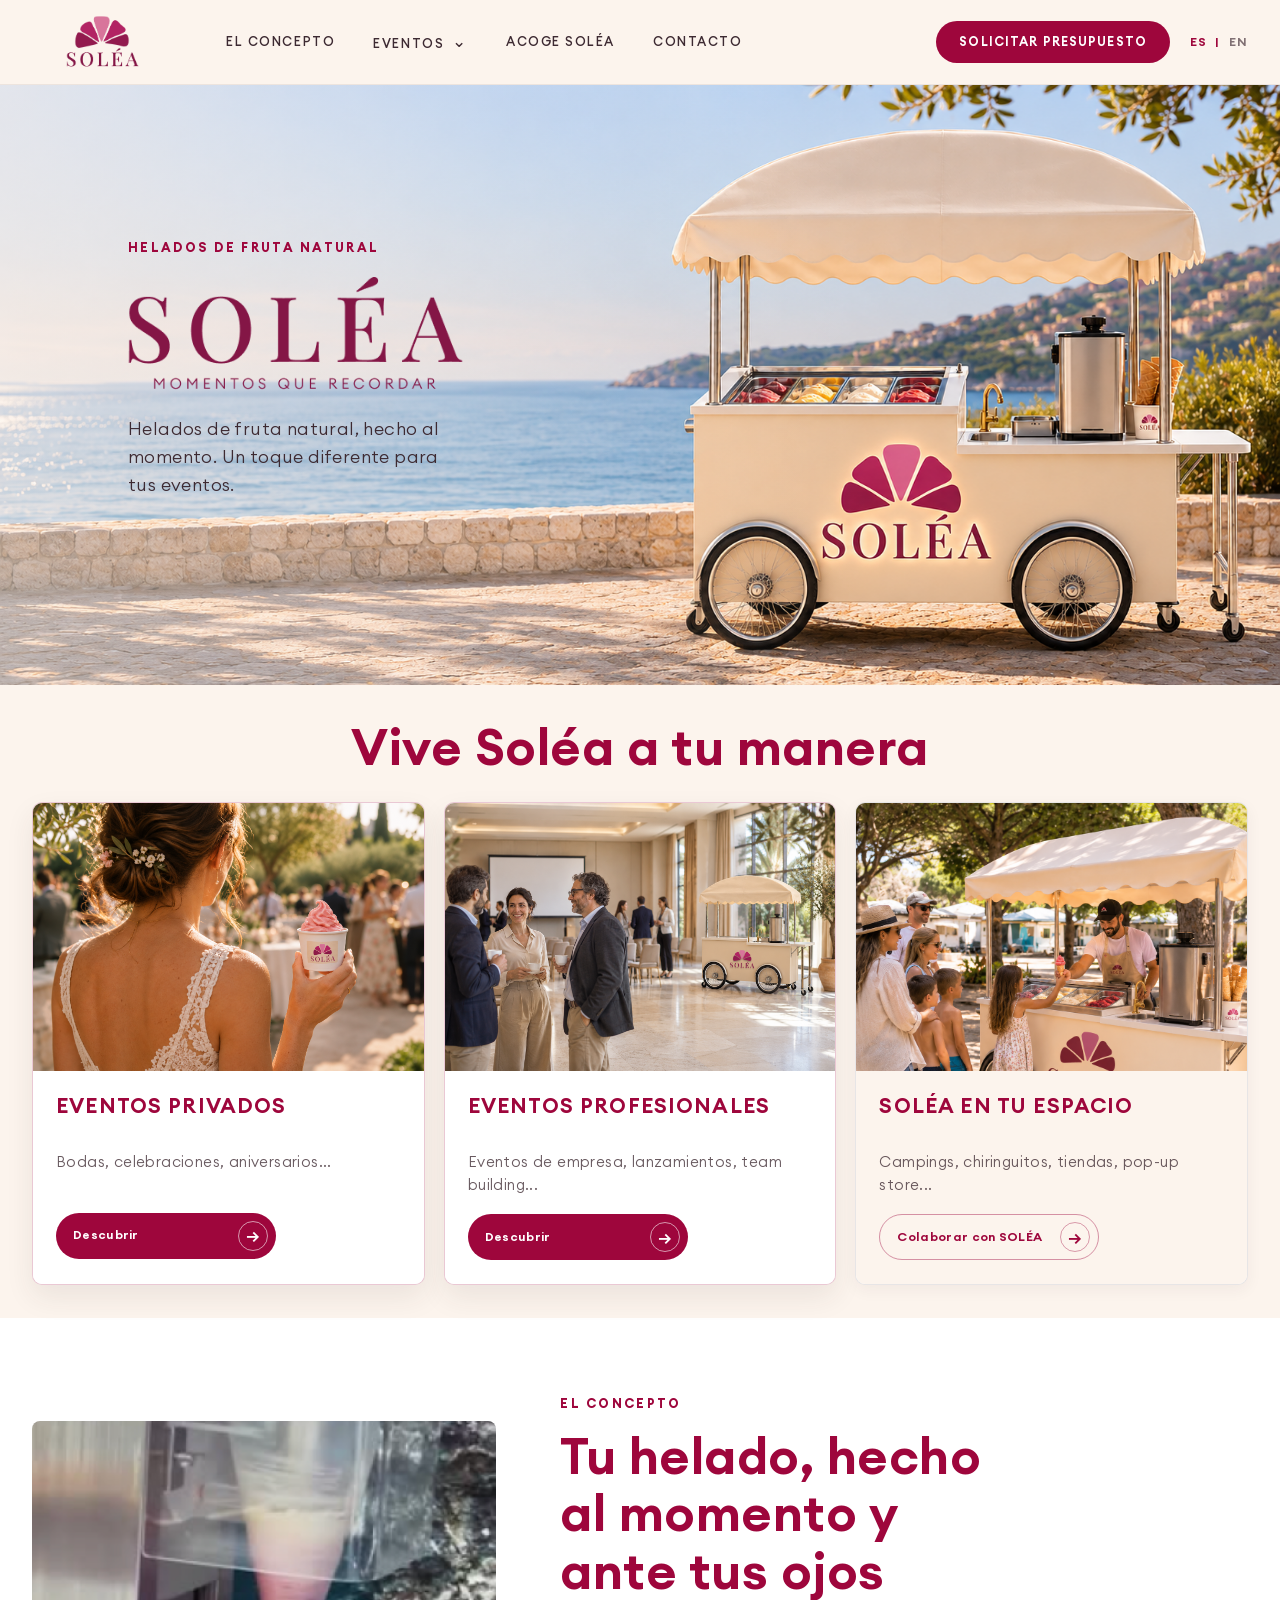
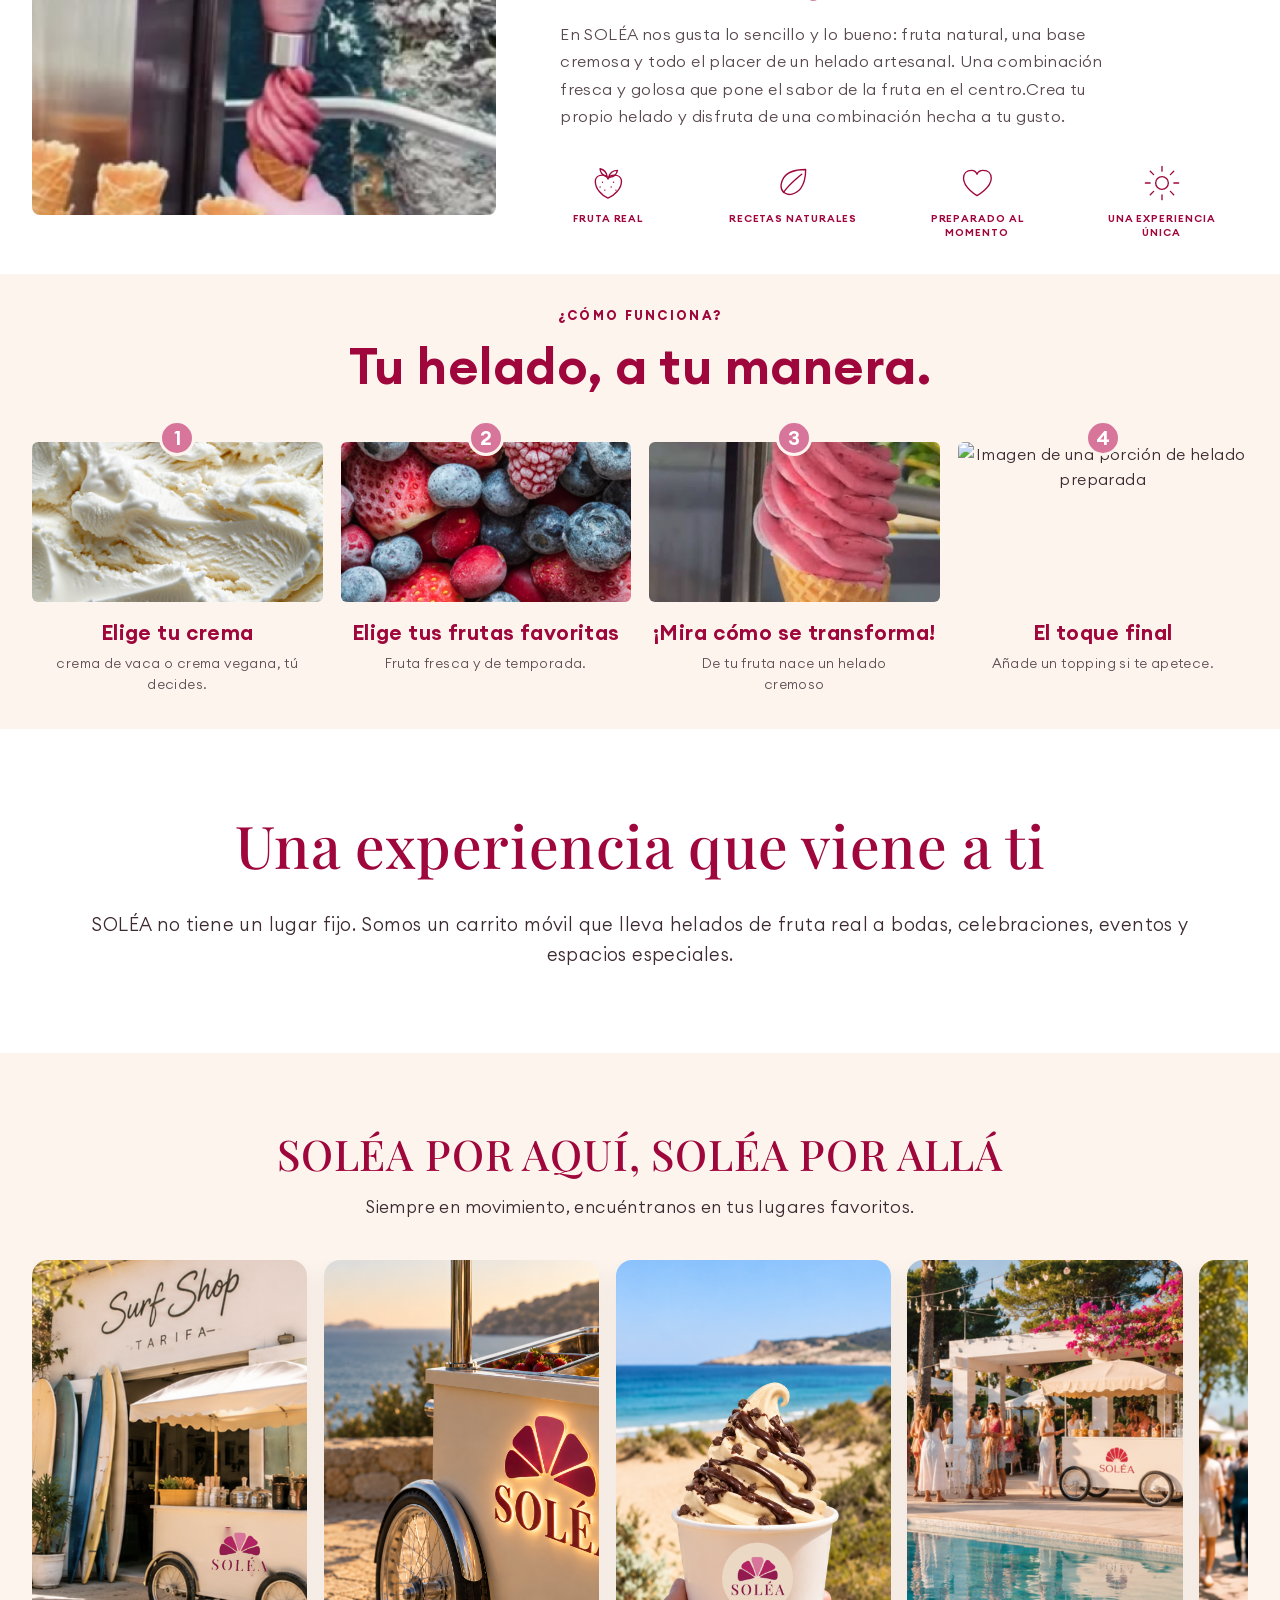
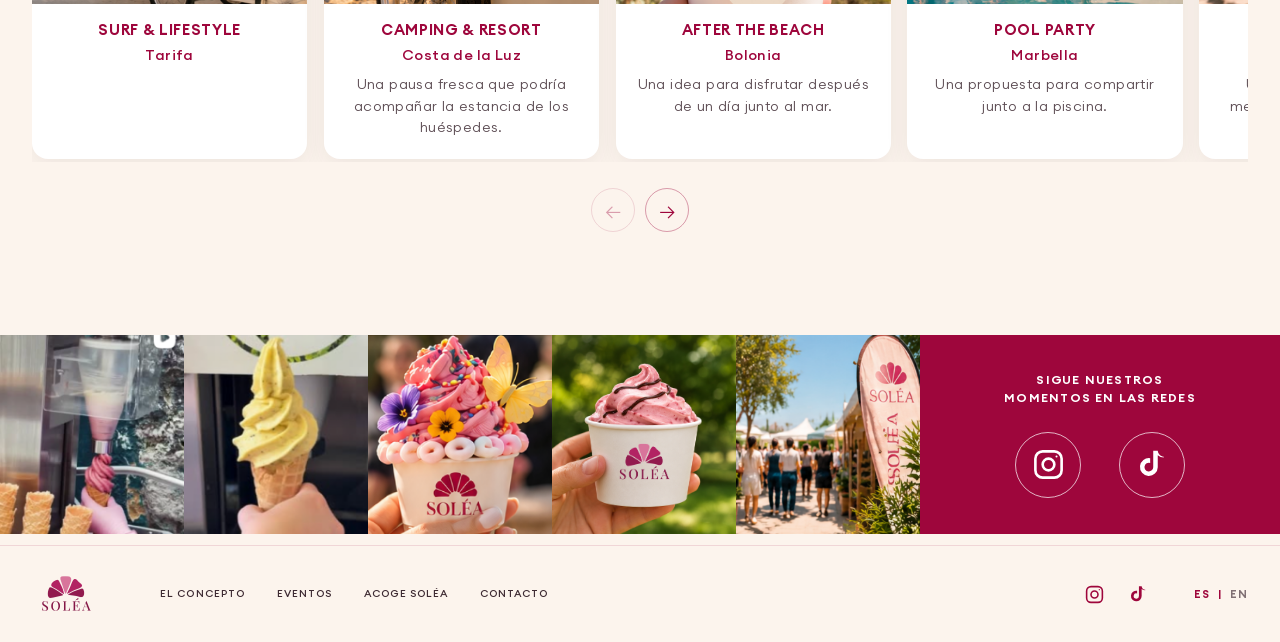
==== commit 76ef1514: "Update index.html" ====
--- a/index.html
+++ b/index.html
@@ -230,7 +230,6 @@
               <div class="places-card__caption">
                 <h3>SURF &amp; LIFESTYLE</h3>
                 <p class="places-card__location">Tarifa</p>
-                <p class="places-card__description" data-i18n="placesSurfCopy">Una posible parada junto al mar, entre olas y buena energía.</p>
               </div>
             </article>
             <article class="places-card">
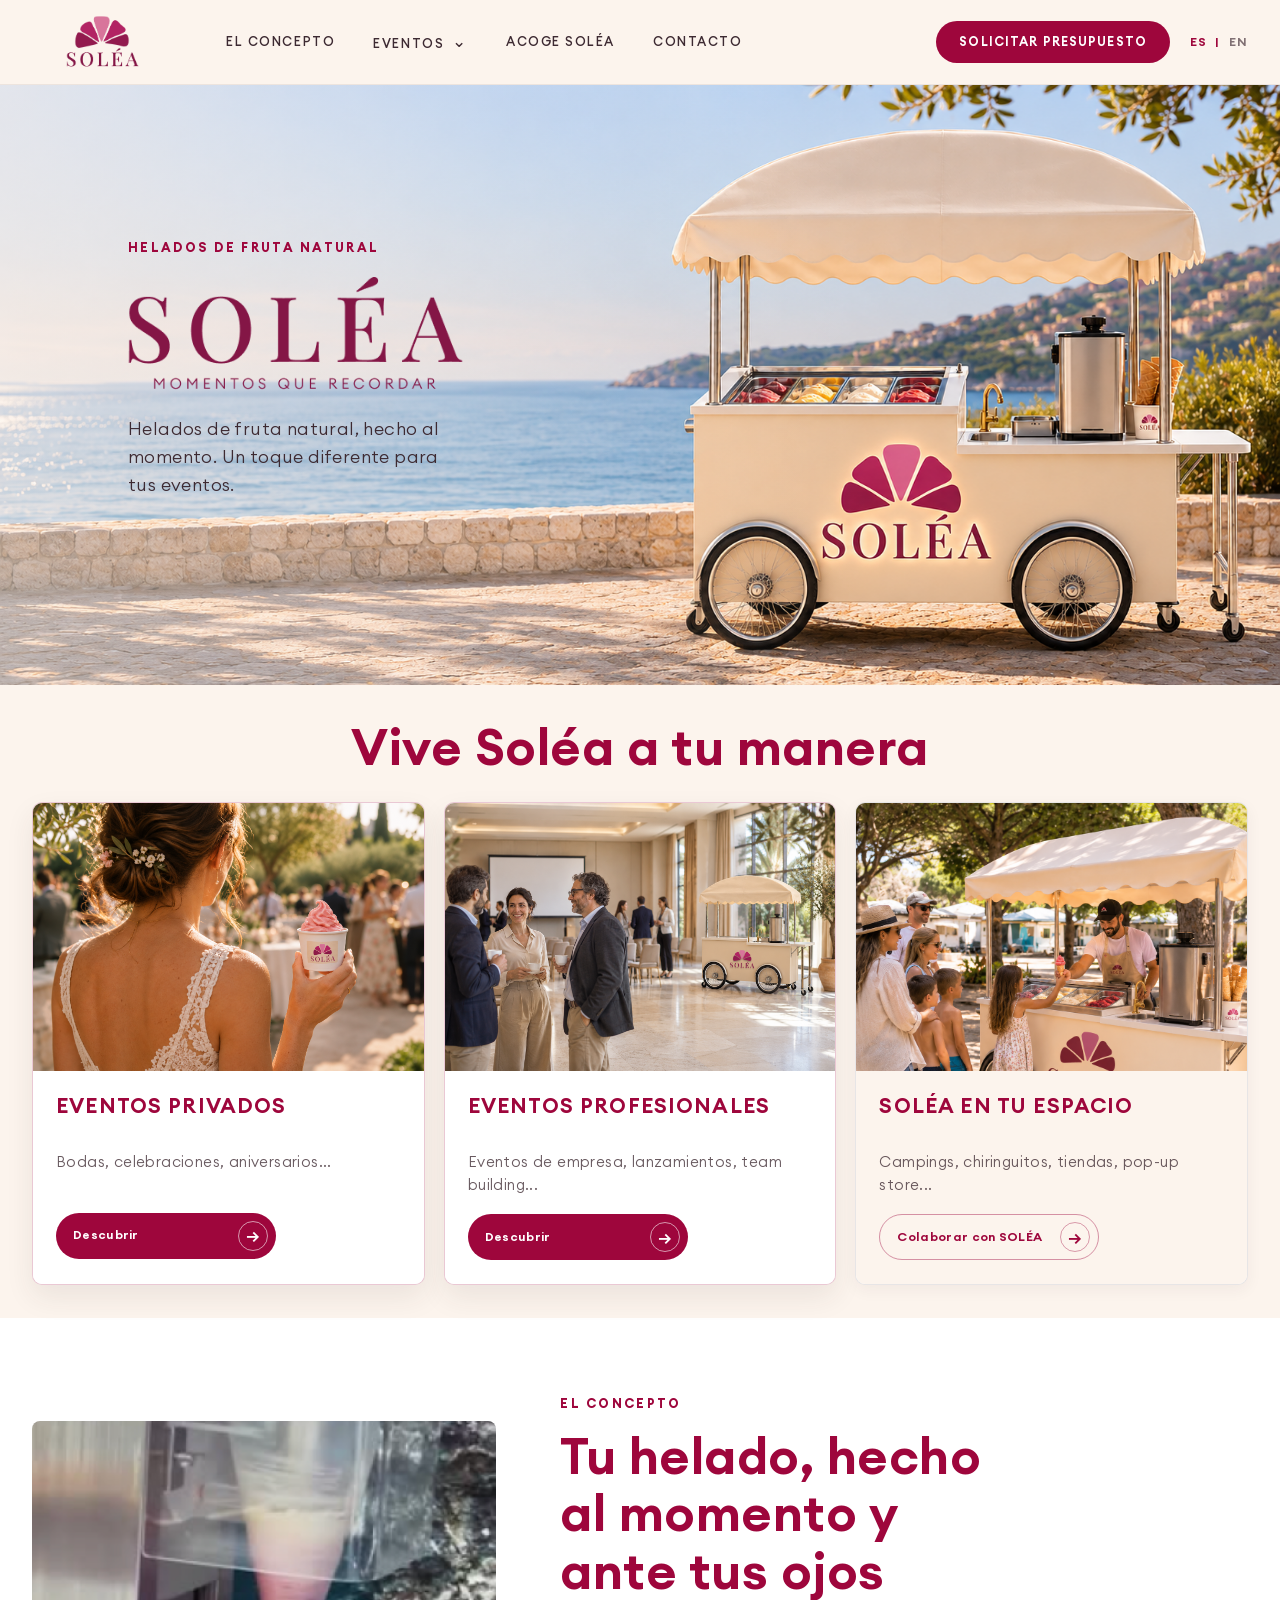
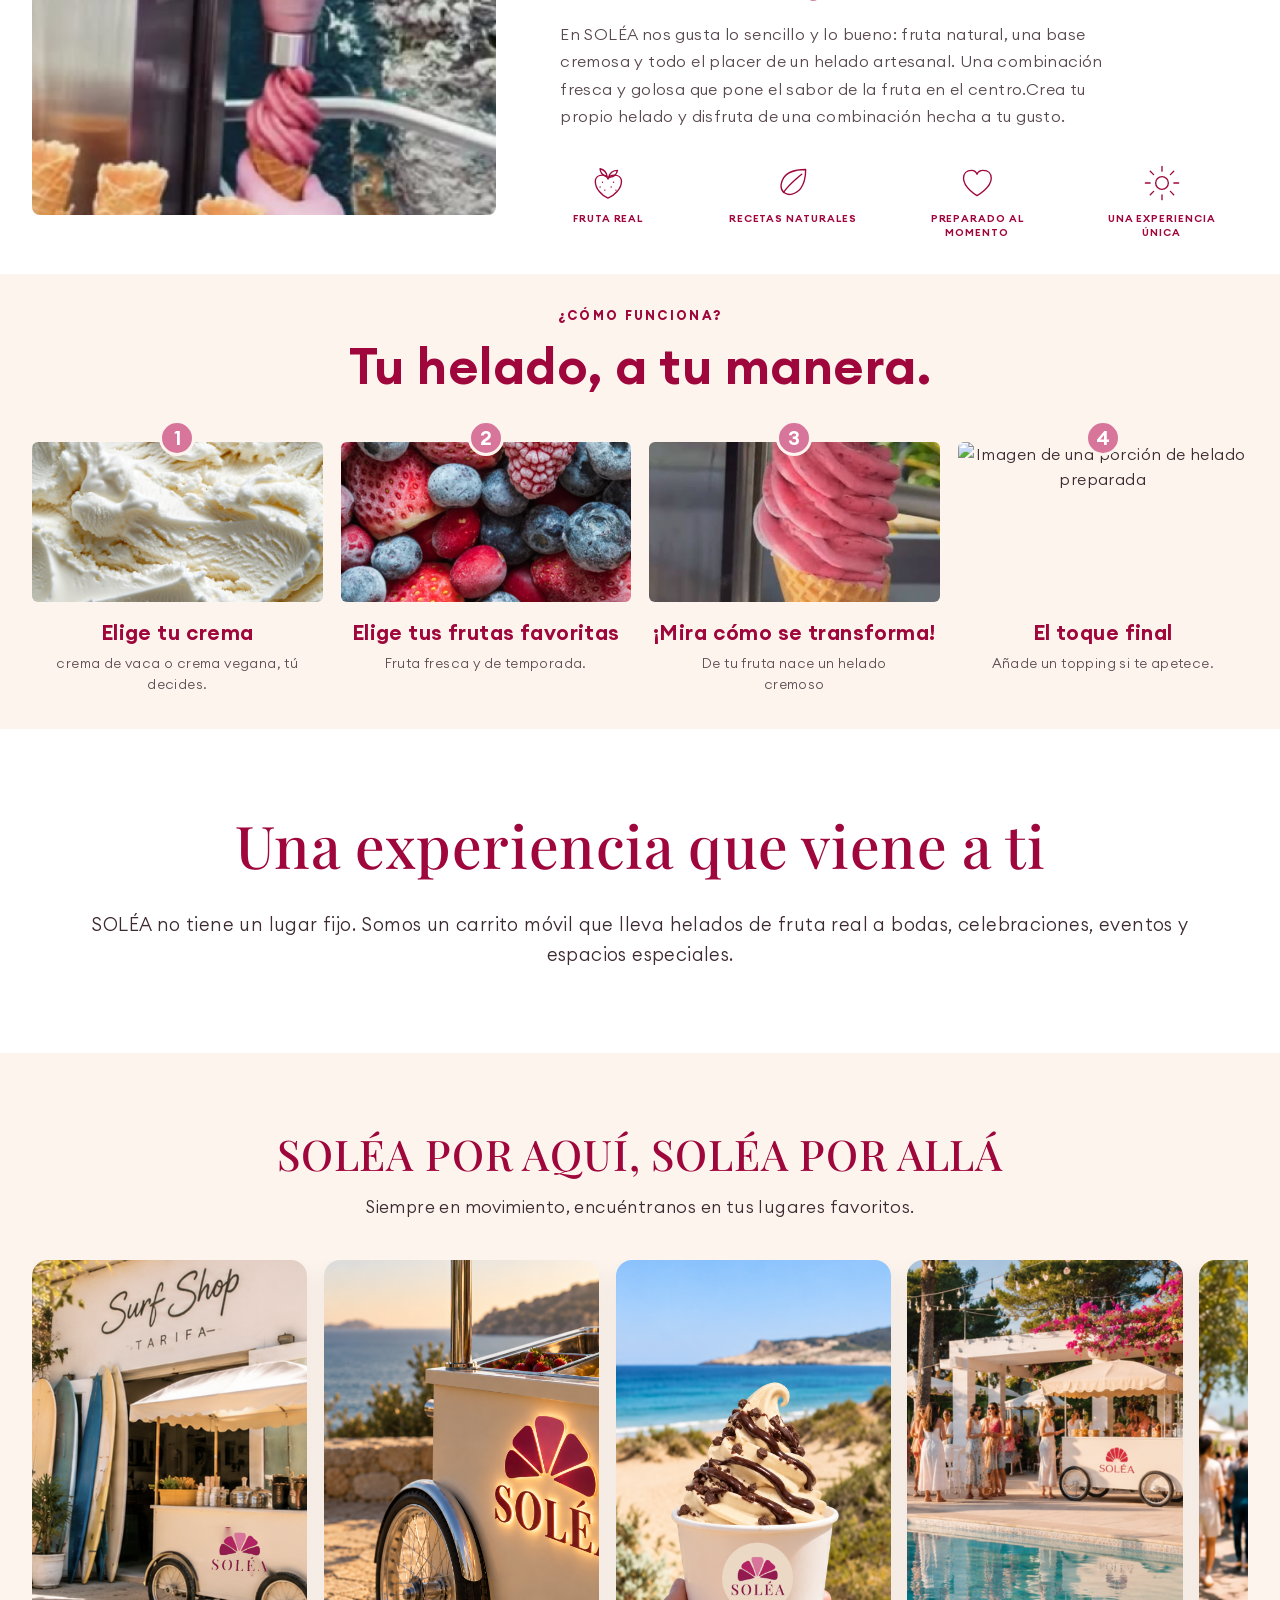
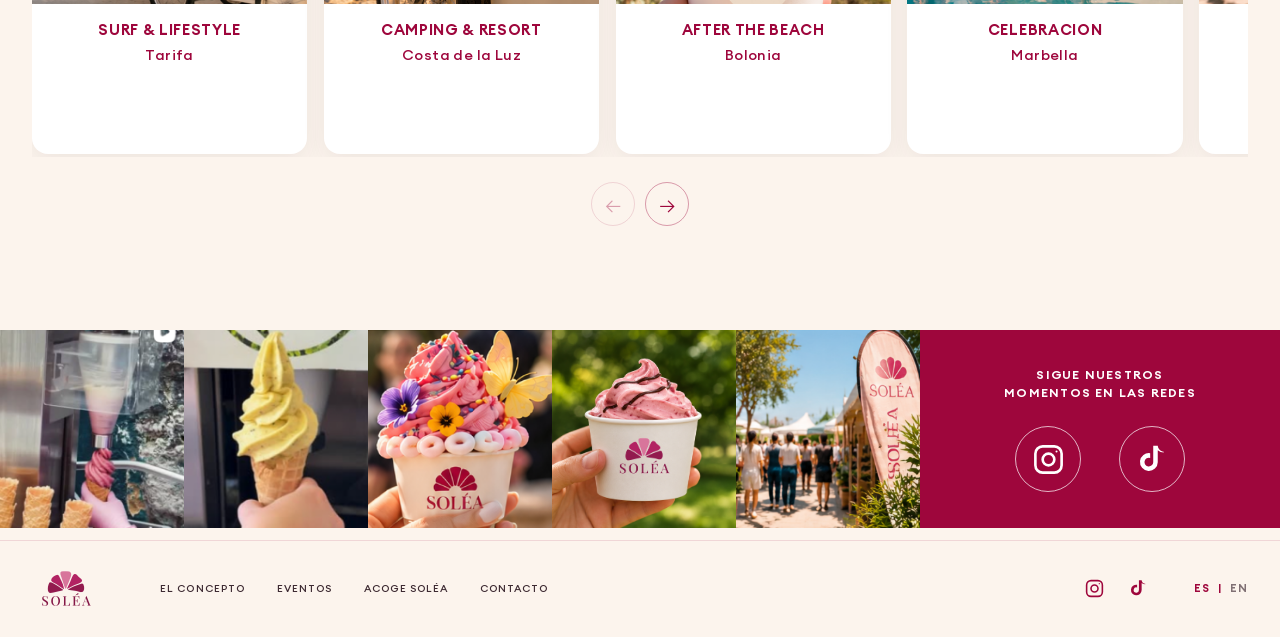
==== commit c151c049: "Update index.html" ====
--- a/index.html
+++ b/index.html
@@ -239,7 +239,6 @@
               <div class="places-card__caption">
                 <h3>CAMPING &amp; RESORT</h3>
                 <p class="places-card__location">Costa de la Luz</p>
-                <p class="places-card__description" data-i18n="placesCampingCopy">Una pausa fresca que podría acompañar la estancia de los huéspedes.</p>
               </div>
             </article>
             <article class="places-card">
@@ -250,7 +249,6 @@
               <div class="places-card__caption">
                 <h3>AFTER THE BEACH</h3>
                 <p class="places-card__location">Bolonia</p>
-                <p class="places-card__description" data-i18n="placesBeachCopy">Una idea para disfrutar después de un día junto al mar.</p>
               </div>
             </article>
             <article class="places-card">
@@ -258,9 +256,8 @@
                 <img src="assets/images/pool.png" alt="Carrito SOLÉA en una celebración junto a una piscina en Marbella" data-i18n-alt="placesPoolAlt" width="800" height="1000" loading="lazy">
               </div>
               <div class="places-card__caption">
-                <h3>POOL PARTY</h3>
+                <h3>CELEBRACION</h3>
                 <p class="places-card__location">Marbella</p>
-                <p class="places-card__description" data-i18n="placesPoolCopy">Una propuesta para compartir junto a la piscina.</p>
               </div>
             </article>
             <article class="places-card">
@@ -270,7 +267,6 @@
               <div class="places-card__caption">
                 <h3>EVENTOS &amp; POP-UP</h3>
                 <p class="places-card__location">Estepona</p>
-                <p class="places-card__description" data-i18n="placesPopupCopy">Una presencia posible en mercados, encuentros y pop-ups.</p>
               </div>
             </article>
           </div>
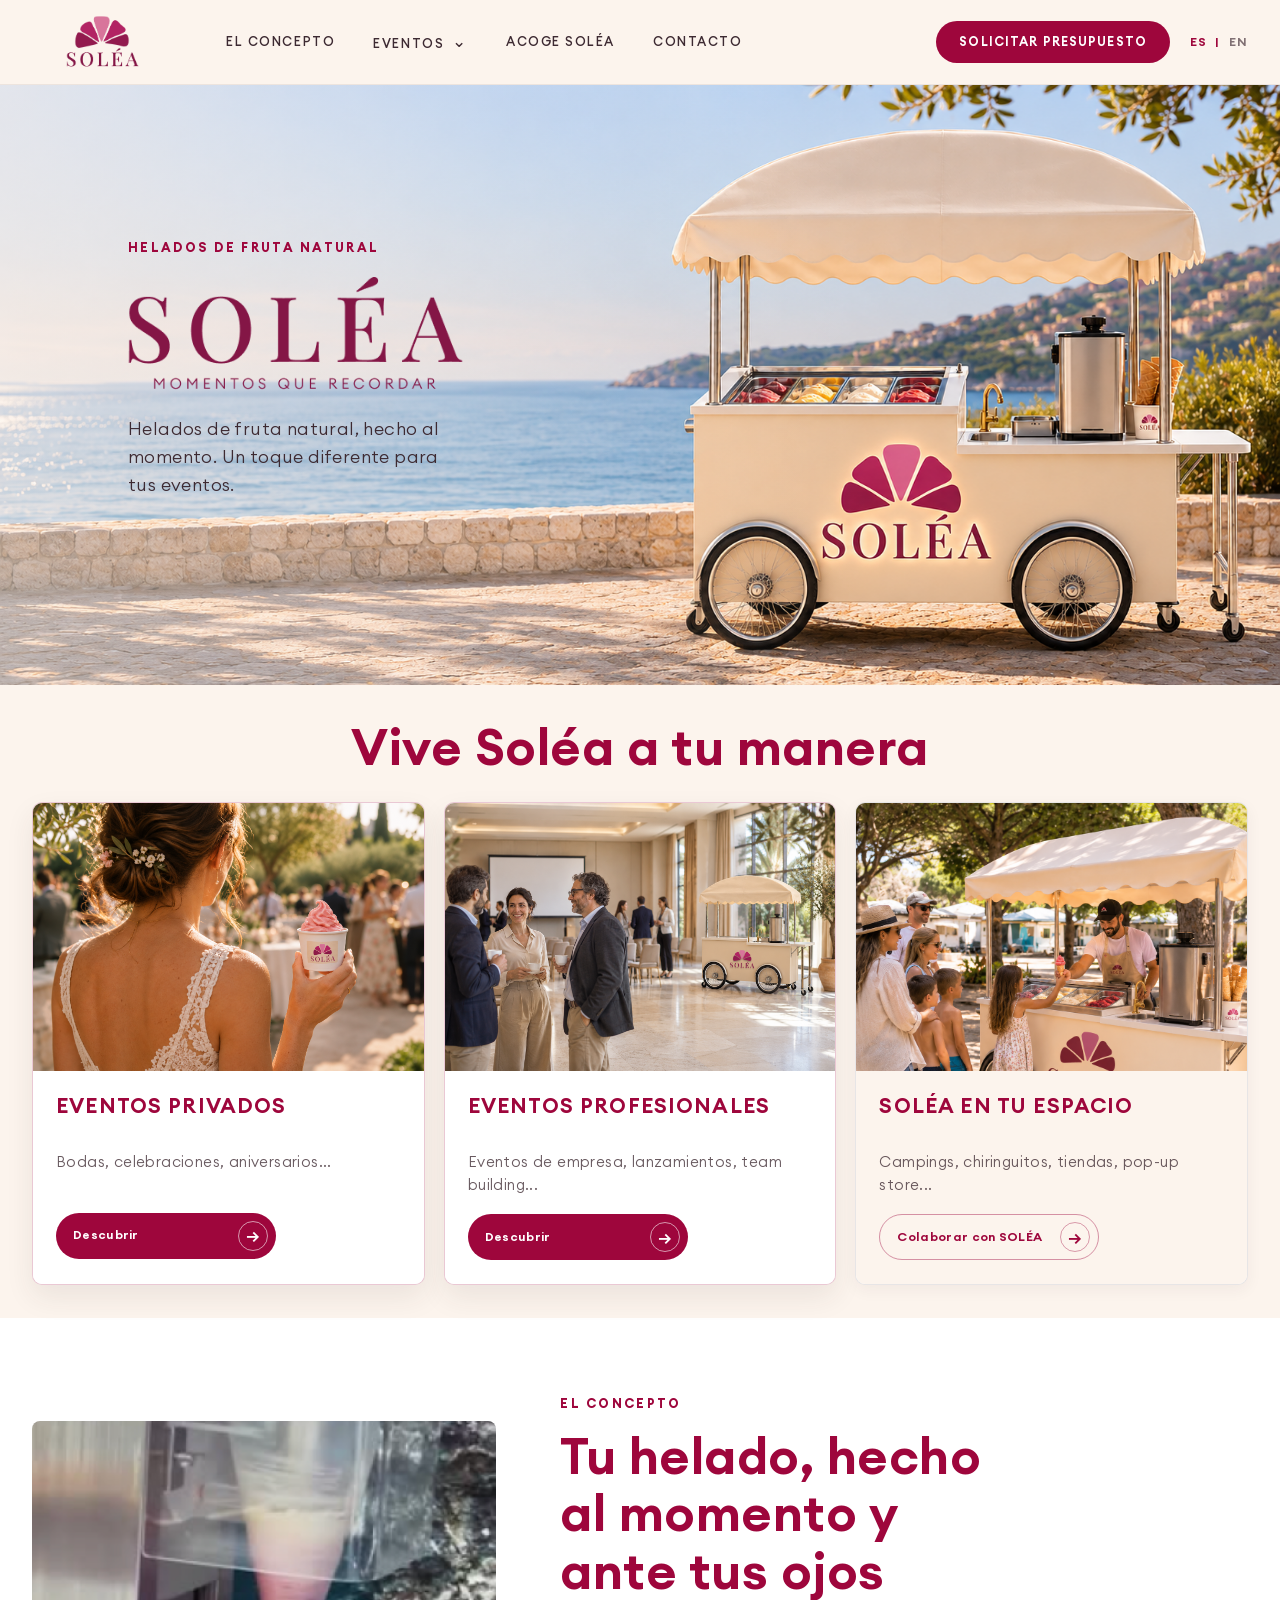
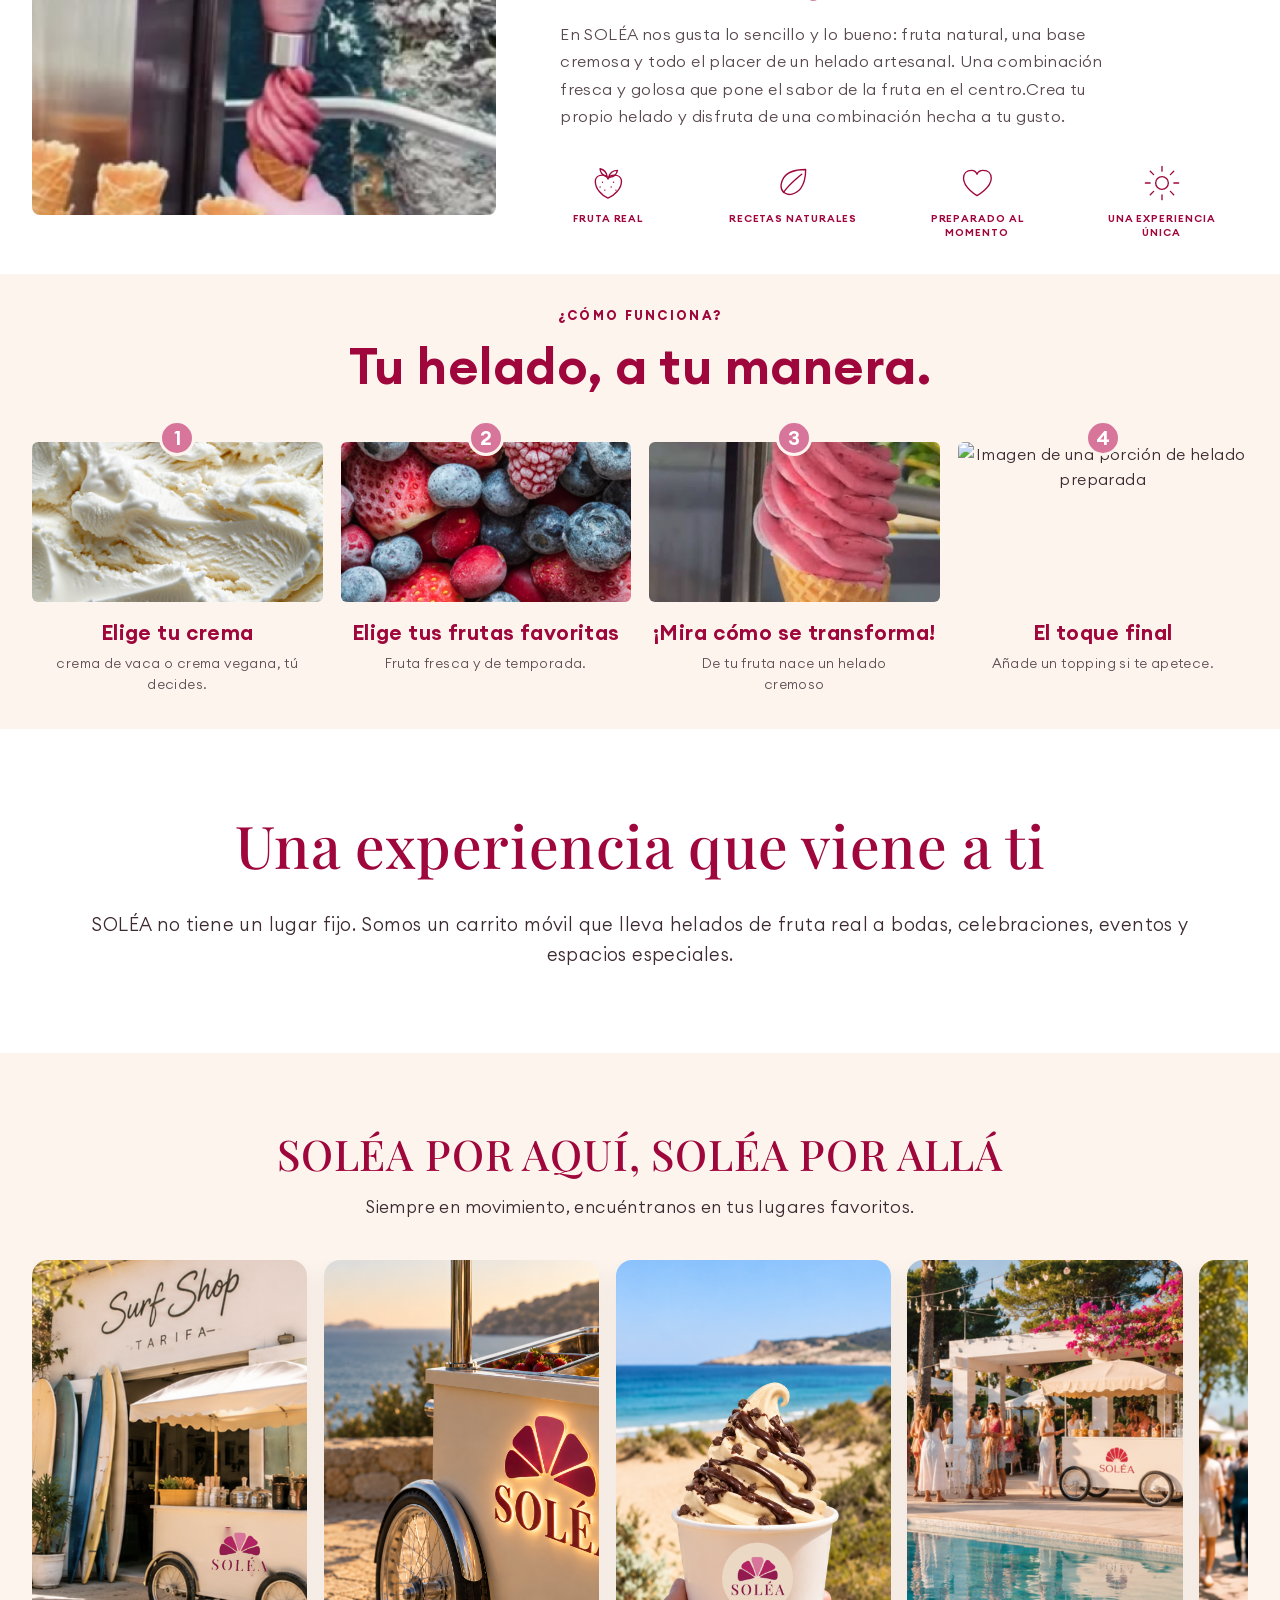
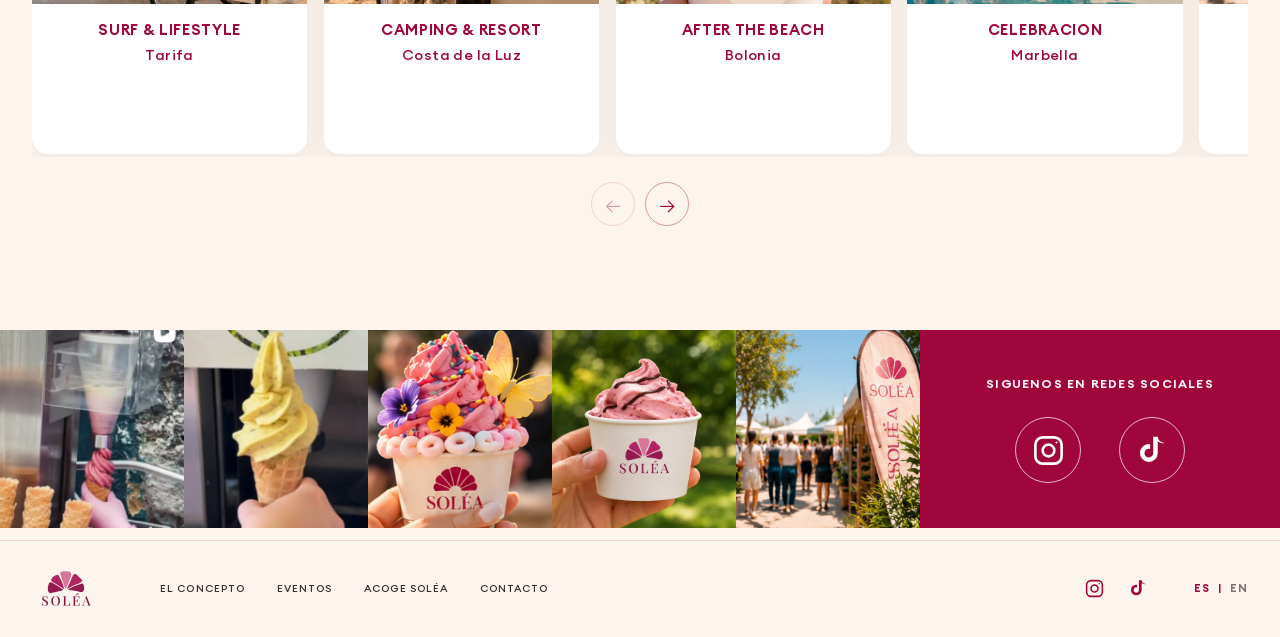
==== commit 30b24a2b: "Update index.html" ====
--- a/index.html
+++ b/index.html
@@ -368,7 +368,7 @@
         placesBeachAlt: 'Helado SOLÉA con el paisaje de playa de Bolonia',
         placesPoolAlt: 'Carrito SOLÉA en una celebración junto a una piscina en Marbella',
         placesPopupAlt: 'Carrito SOLÉA como posible expositor en un evento local de Estepona',
-        galleryImagesLabel: 'Imágenes de SOLÉA', galleryTitle: 'Sigue nuestros momentos en las redes',
+        galleryImagesLabel: 'Imágenes de SOLÉA', galleryTitle: 'Siguenos en redes sociales',
         altHero: 'Carrito SOLÉA en un entorno mediterráneo',
         altPrivate: 'Imagen de una celebración privada, procedente de la maqueta',
         altProfessional: 'Imagen de un encuentro profesional, procedente de la maqueta',
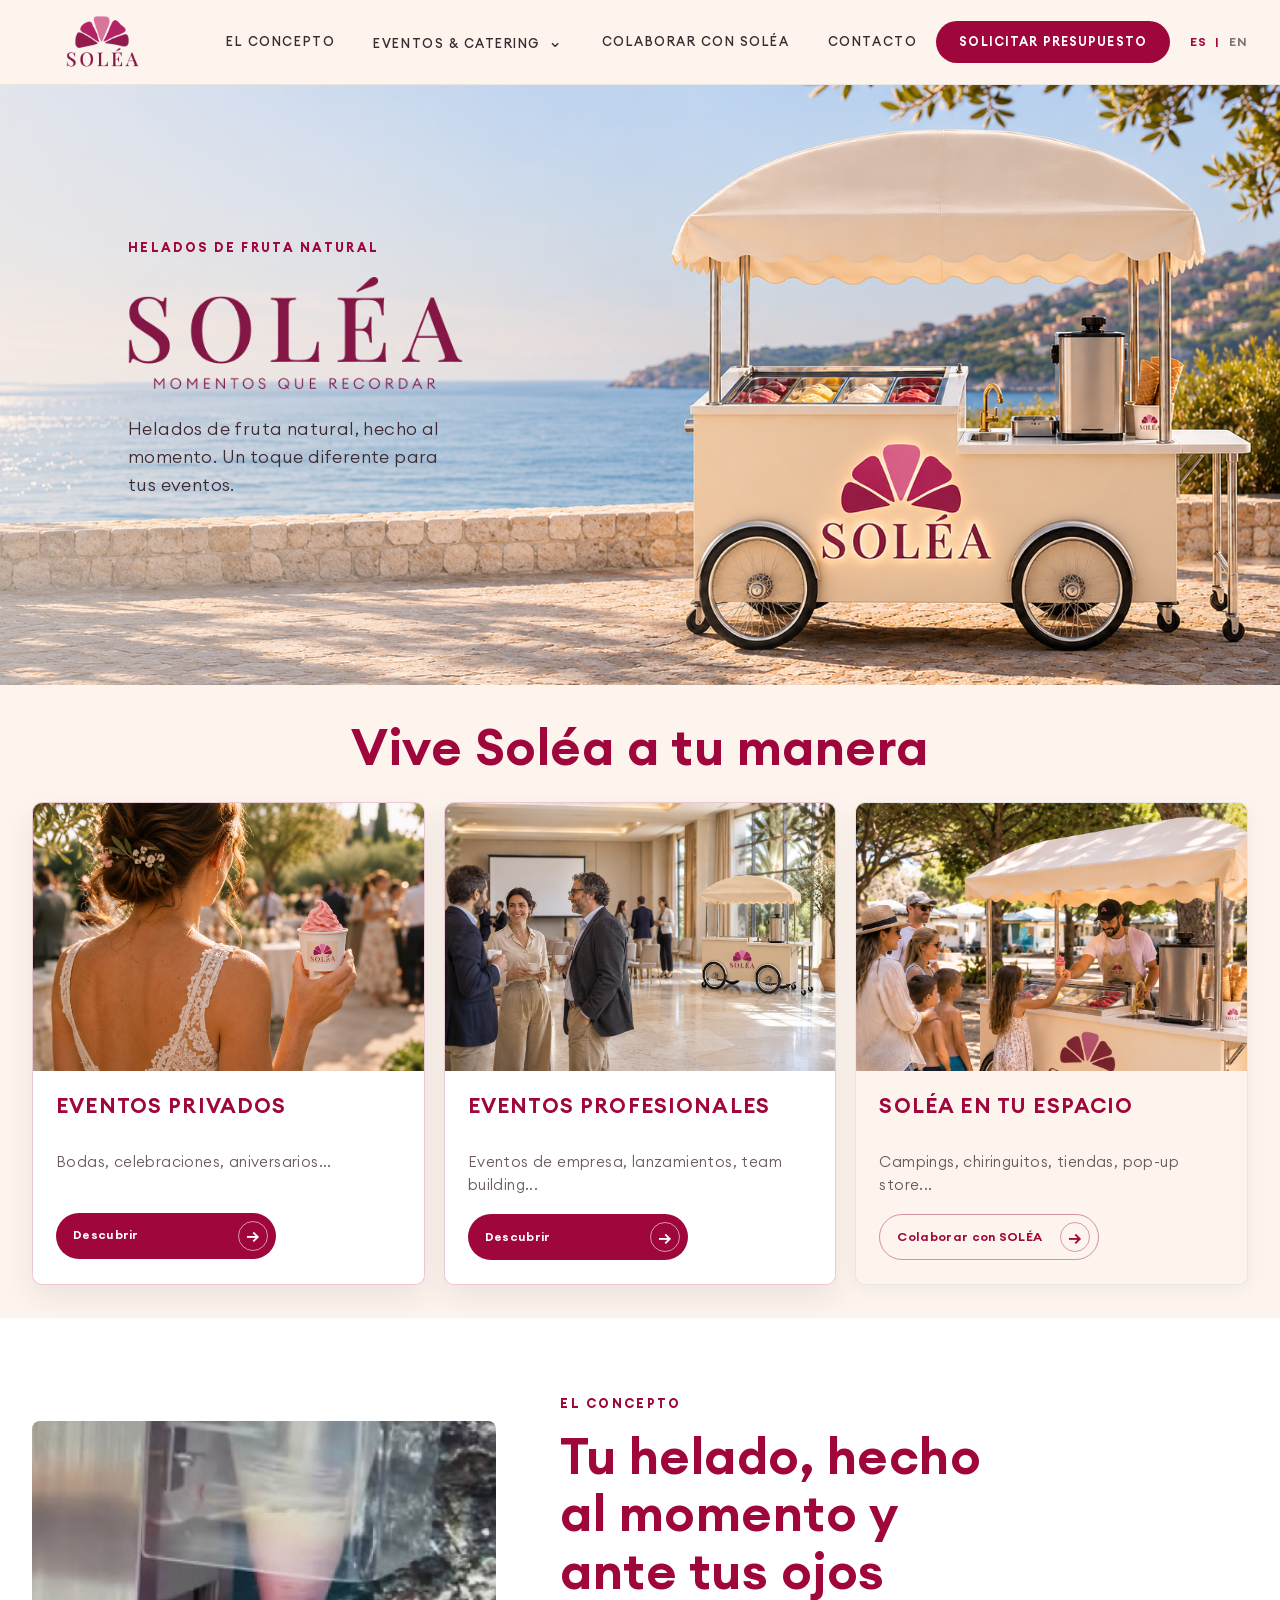
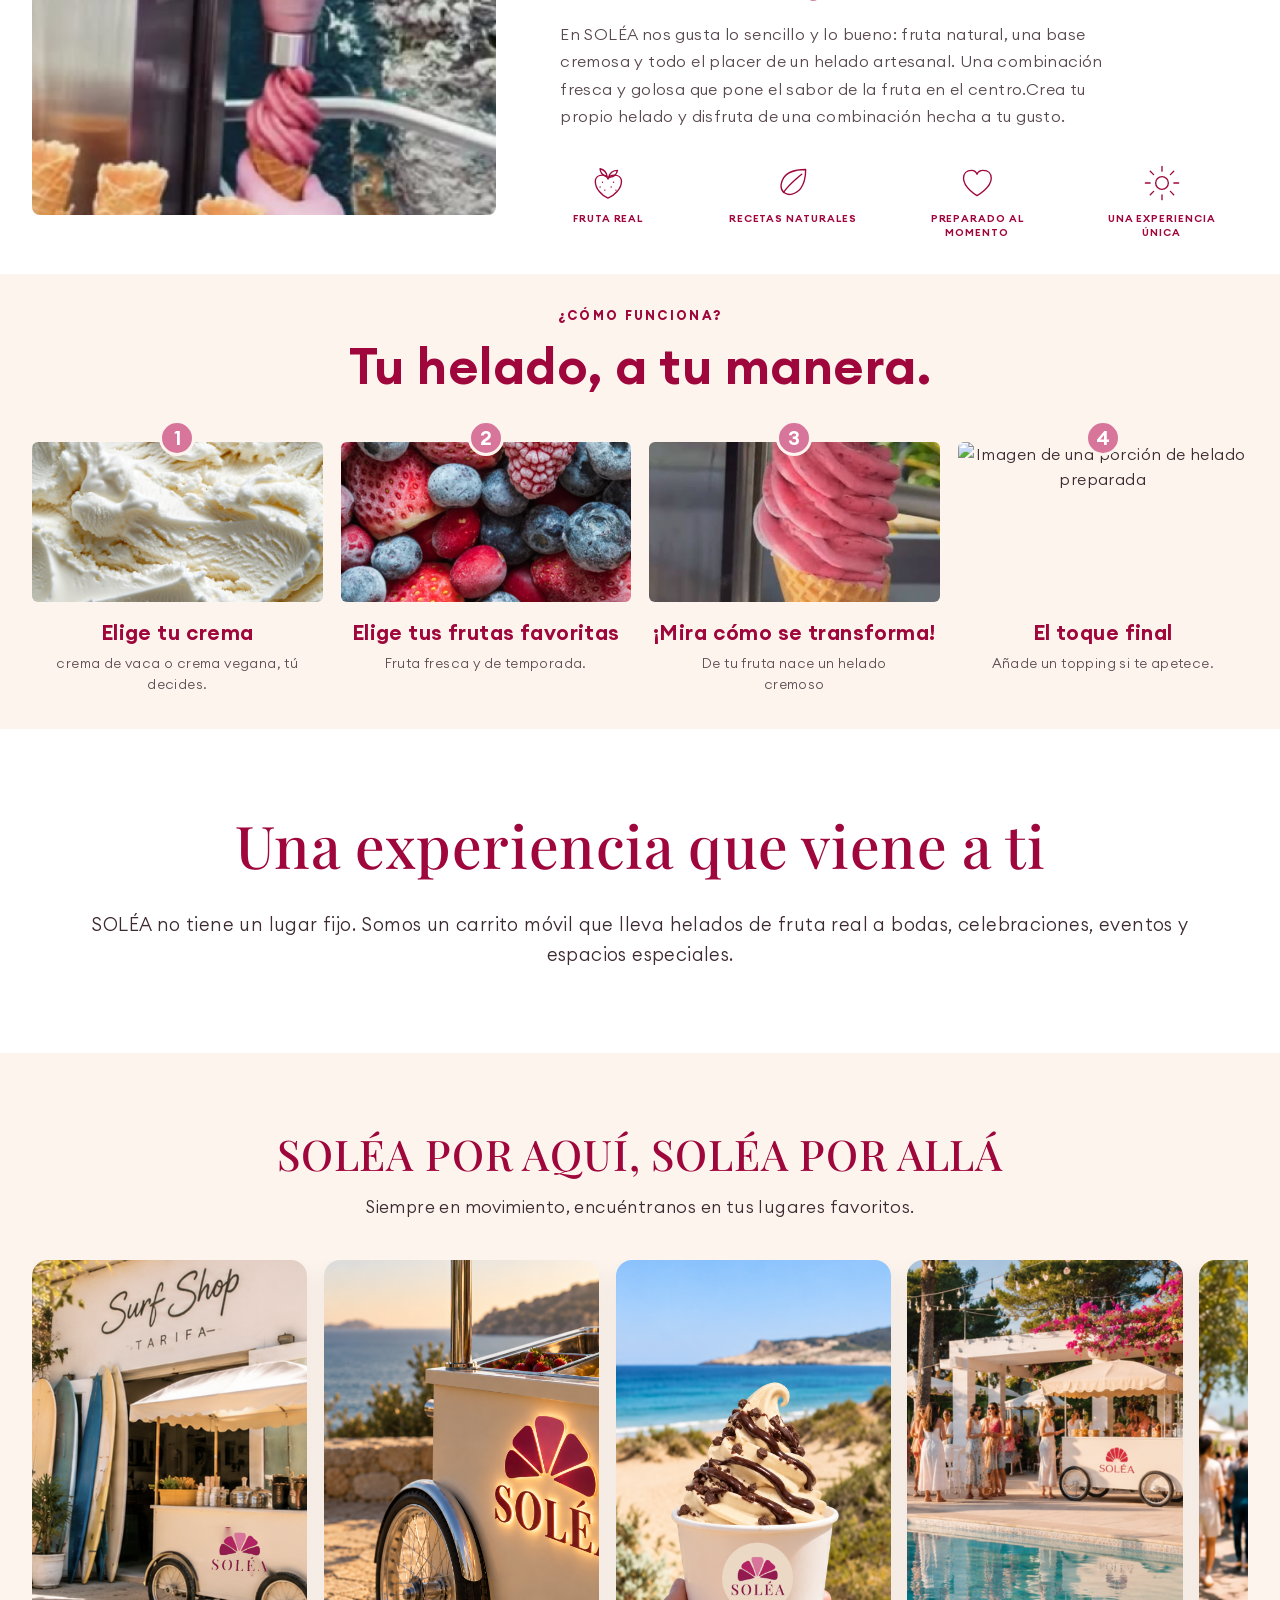
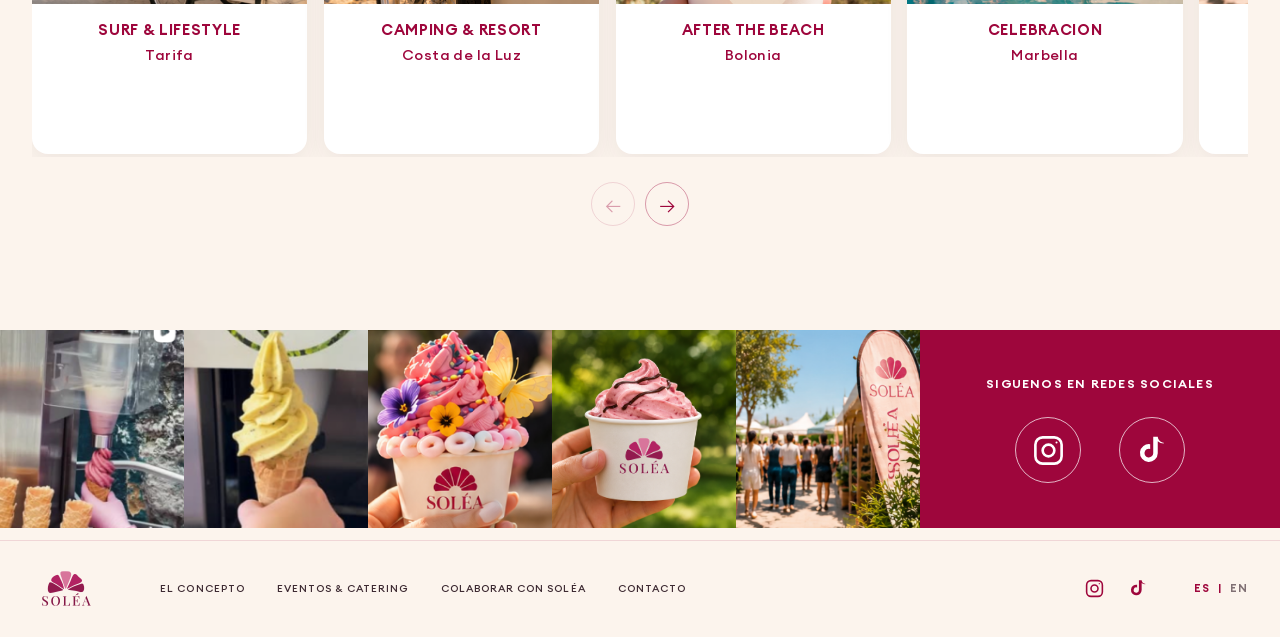
==== commit 76d03ee5: "Update index.html" ====
--- a/index.html
+++ b/index.html
@@ -333,7 +333,7 @@
         menuLabel: 'Menú', menuOpenLabel: 'Abrir o cerrar el menú',
         homeLabel: 'SOLÉA — inicio', languageLabel: 'Idioma', instagramLabel: 'Instagram de SOLÉA', tiktokLabel: 'TikTok de SOLÉA',
         mainNavigationLabel: 'Navegación principal', footerNavigationLabel: 'Navegación del pie de página',
-        navConcept: 'El concepto', navEvents: 'Eventos', navHost: 'Acoge SOLÉA', navContact: 'Contacto',
+        navConcept: 'El concepto', navEvents: 'Eventos & Catering', navHost: 'Colaborar con SOLÉA', navContact: 'Contacto',
         eventsMenuLabel: 'Abrir el menú de eventos', privateMenuButton: 'Ver eventos privados', professionalMenuButton: 'Ver eventos profesionales',
         quoteButton: 'Solicitar presupuesto',
         heroKicker: 'HELADOS DE FRUTA NATURAL',
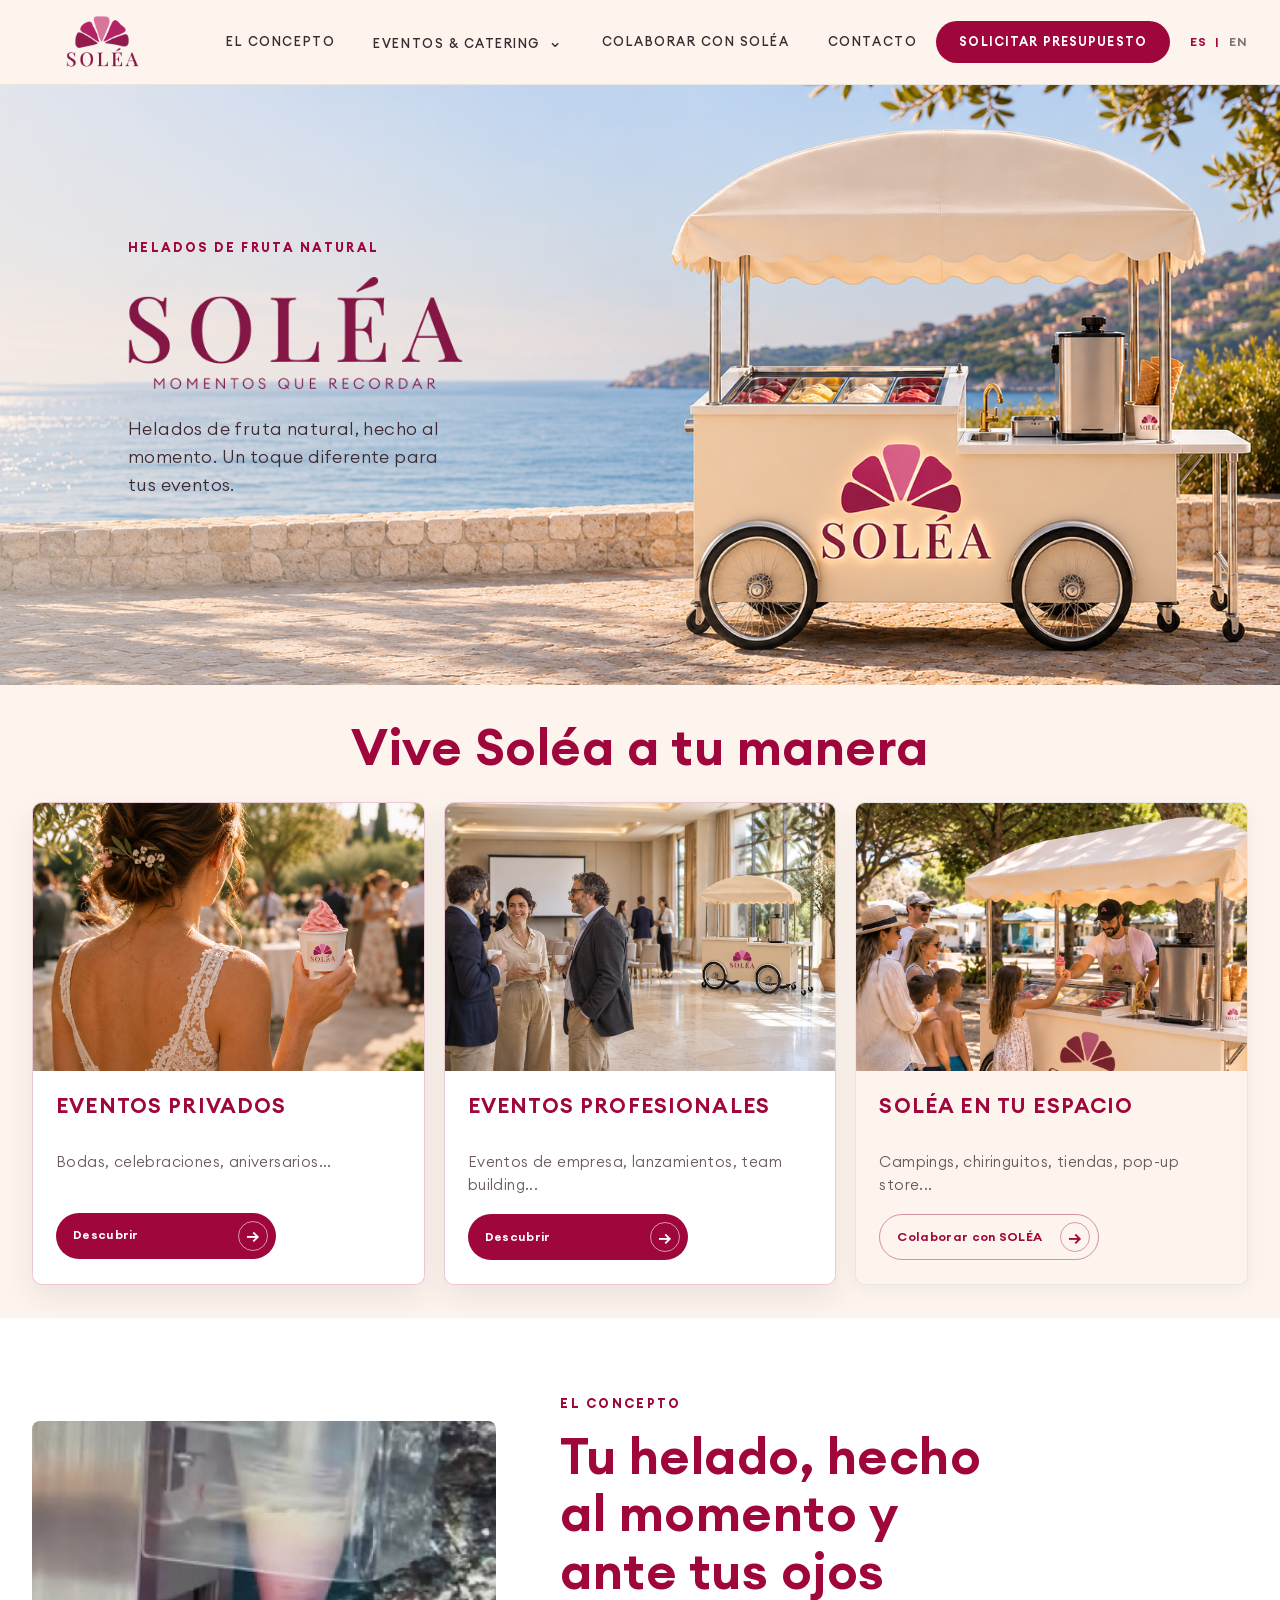
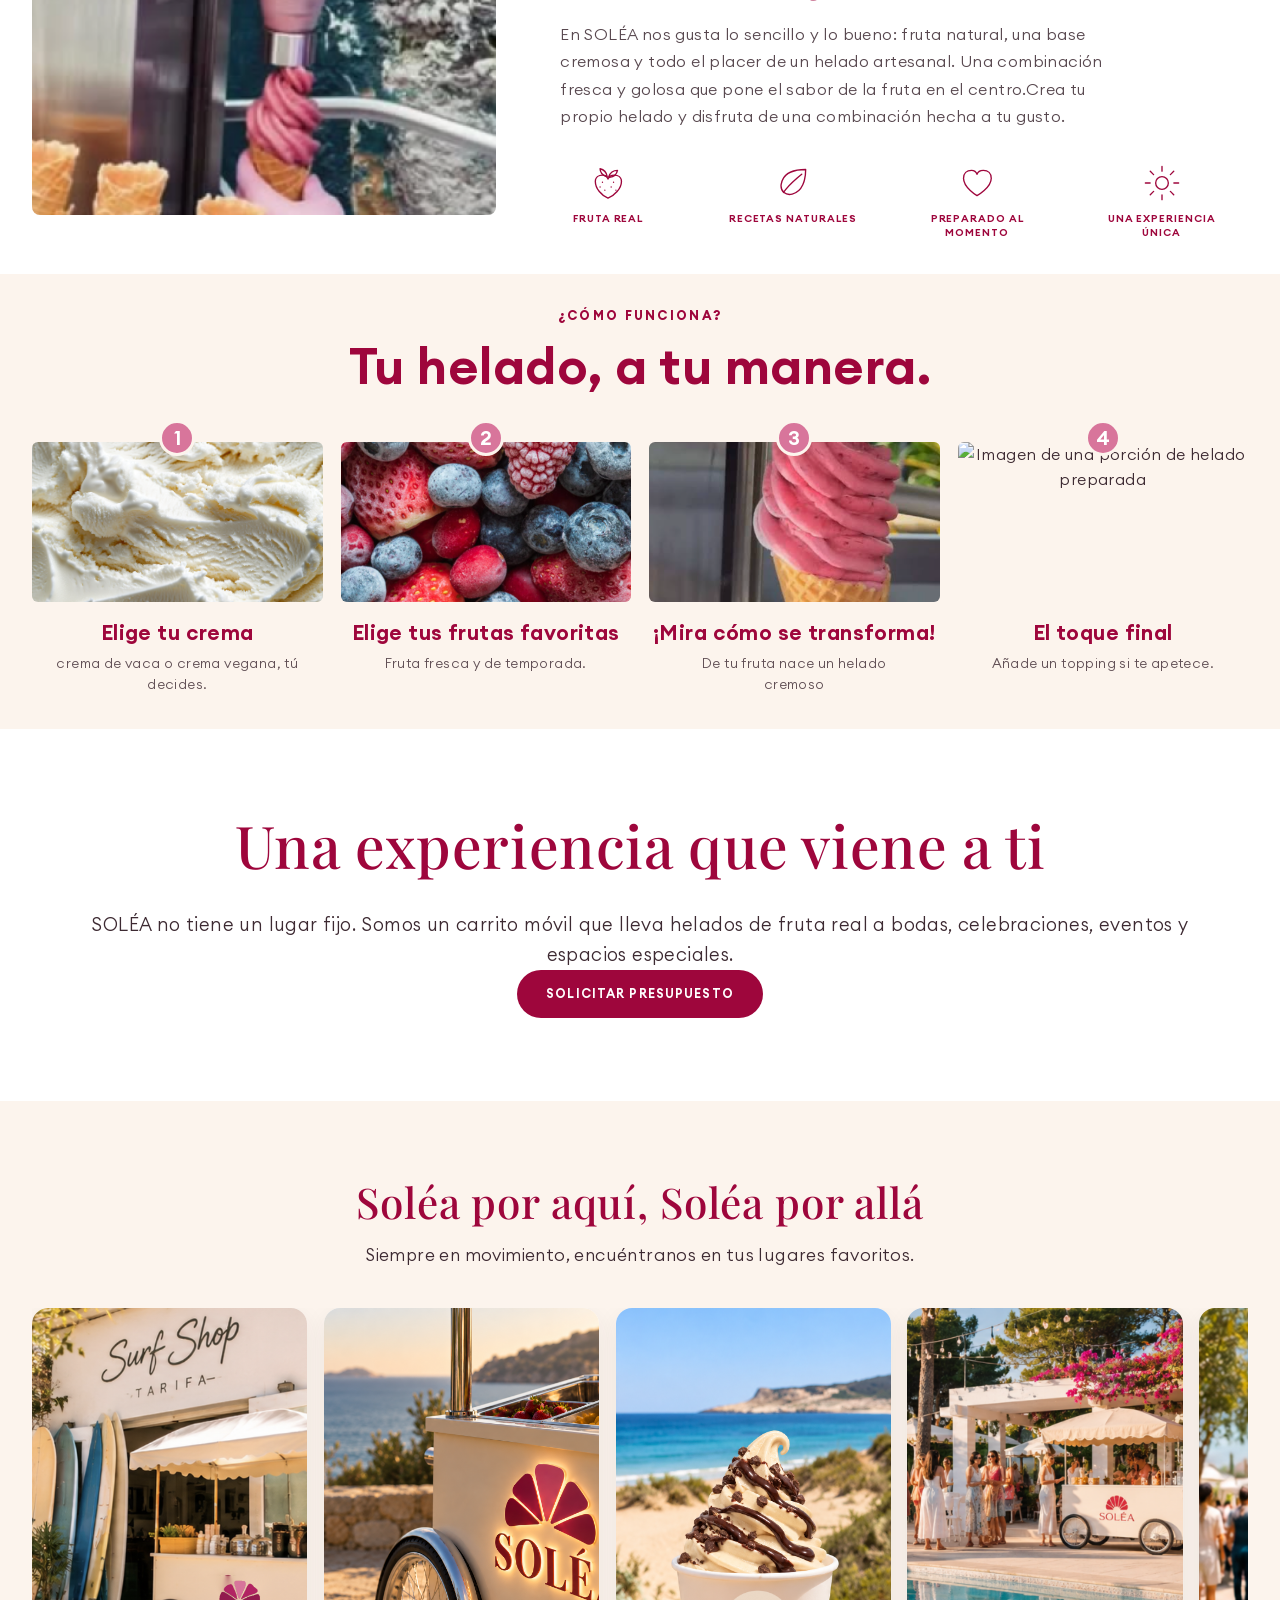
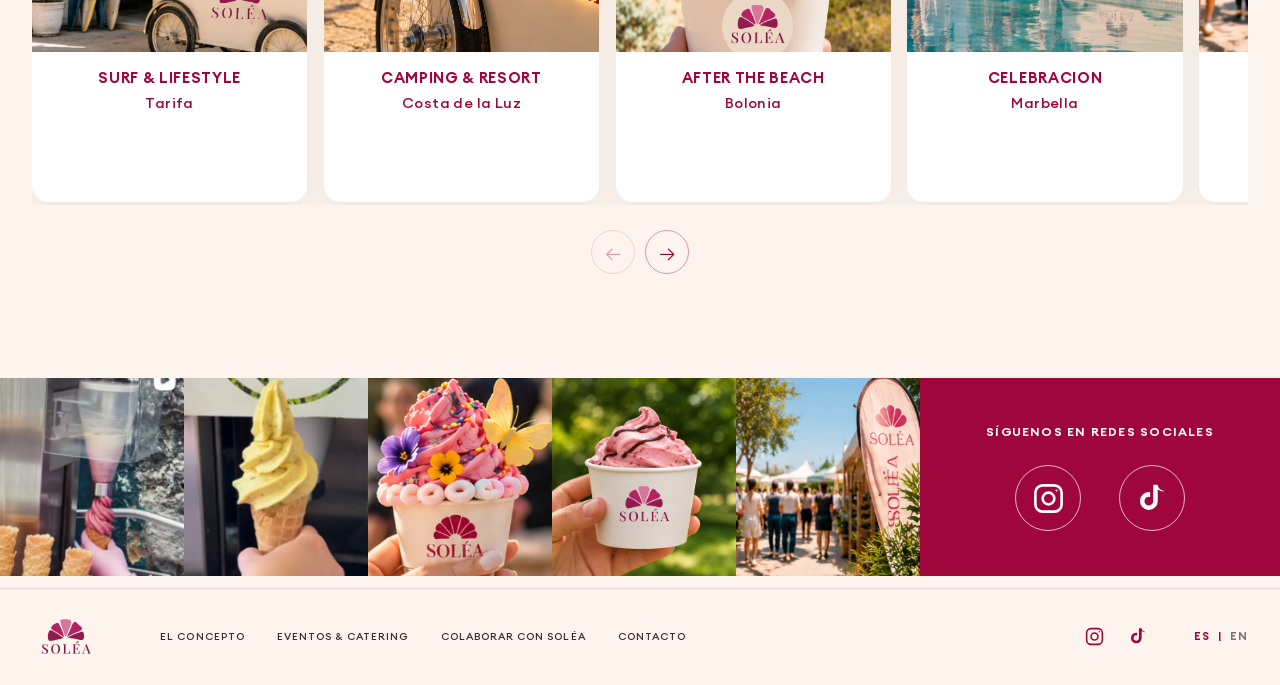
==== commit fcf12cf4: "Update index.html" ====
--- a/index.html
+++ b/index.html
@@ -212,13 +212,14 @@
       <div class="editorial-section__inner">
         <h2 id="editorial-title" data-i18n="editorialTitle">Tu fruta. Tu combinación. Tu momento.</h2>
         <p data-i18n="editorialCopy">Elige, combina y crea tu propio helado. Fruta real, preparada al momento delante de ti, en una experiencia donde cada combinación tiene algo especial.</p>
+        <a class="button button--primary editorial-section__cta" href="contact/#contact-form-section" data-i18n="quoteButton">Solicitar presupuesto</a>
       </div>
     </section>
 
     <section class="places-section" aria-labelledby="places-title">
       <div class="places-section__inner">
         <header class="places-section__header">
-          <h2 id="places-title">SOLÉA POR AQUÍ, SOLÉA POR ALLÁ</h2>
+          <h2 id="places-title">Soléa por aquí, Soléa por allá</h2>
           <p class="places-section__intro" data-i18n="placesIntro">De la playa a tu próximo evento, SOLÉA va donde pasan las cosas. Descubre algunos de los lugares y momentos en los que nos gustaría encontrarnos contigo.</p>
         </header>
         <div class="places-carousel" id="places-carousel" role="region" aria-label="Posibles lugares para SOLÉA" data-i18n-aria="placesCarouselLabel" tabindex="0">
@@ -368,7 +369,7 @@
         placesBeachAlt: 'Helado SOLÉA con el paisaje de playa de Bolonia',
         placesPoolAlt: 'Carrito SOLÉA en una celebración junto a una piscina en Marbella',
         placesPopupAlt: 'Carrito SOLÉA como posible expositor en un evento local de Estepona',
-        galleryImagesLabel: 'Imágenes de SOLÉA', galleryTitle: 'Siguenos en redes sociales',
+        galleryImagesLabel: 'Imágenes de SOLÉA', galleryTitle: 'Síguenos en redes sociales',
         altHero: 'Carrito SOLÉA en un entorno mediterráneo',
         altPrivate: 'Imagen de una celebración privada, procedente de la maqueta',
         altProfessional: 'Imagen de un encuentro profesional, procedente de la maqueta',
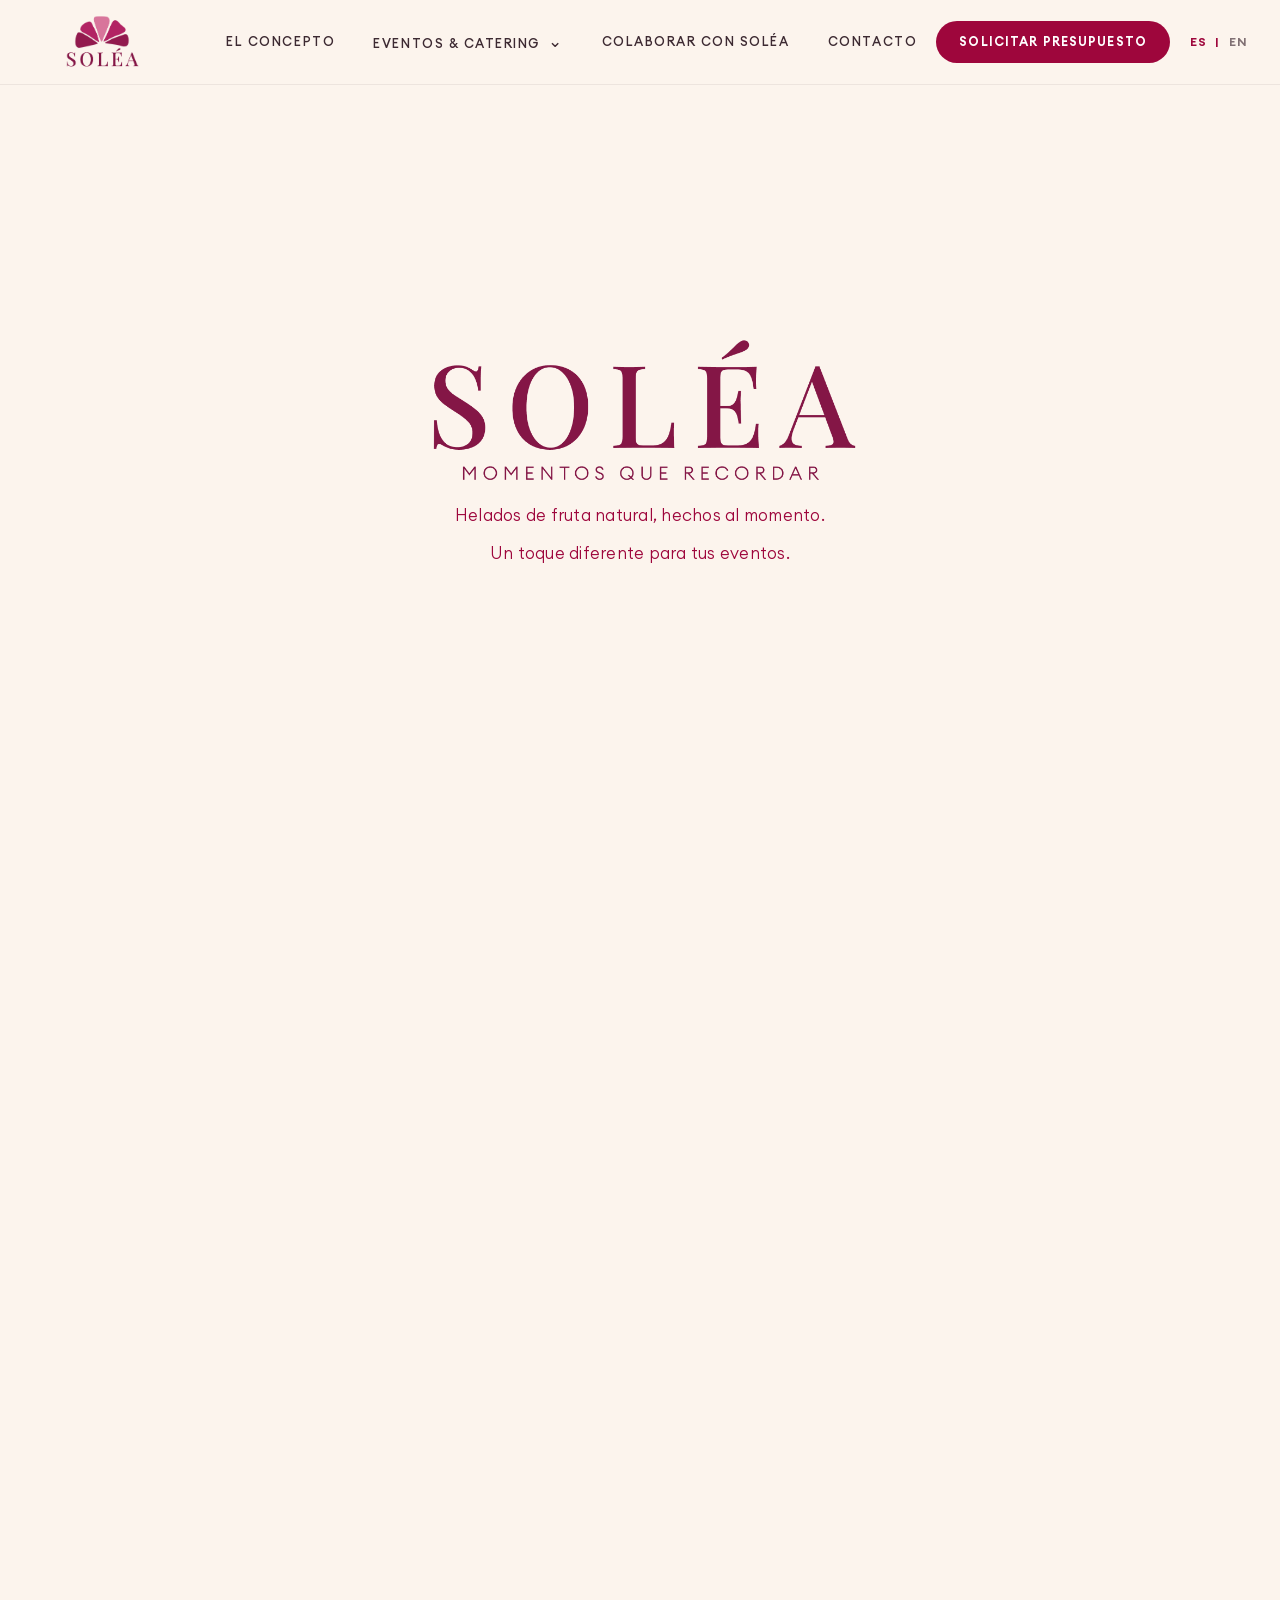
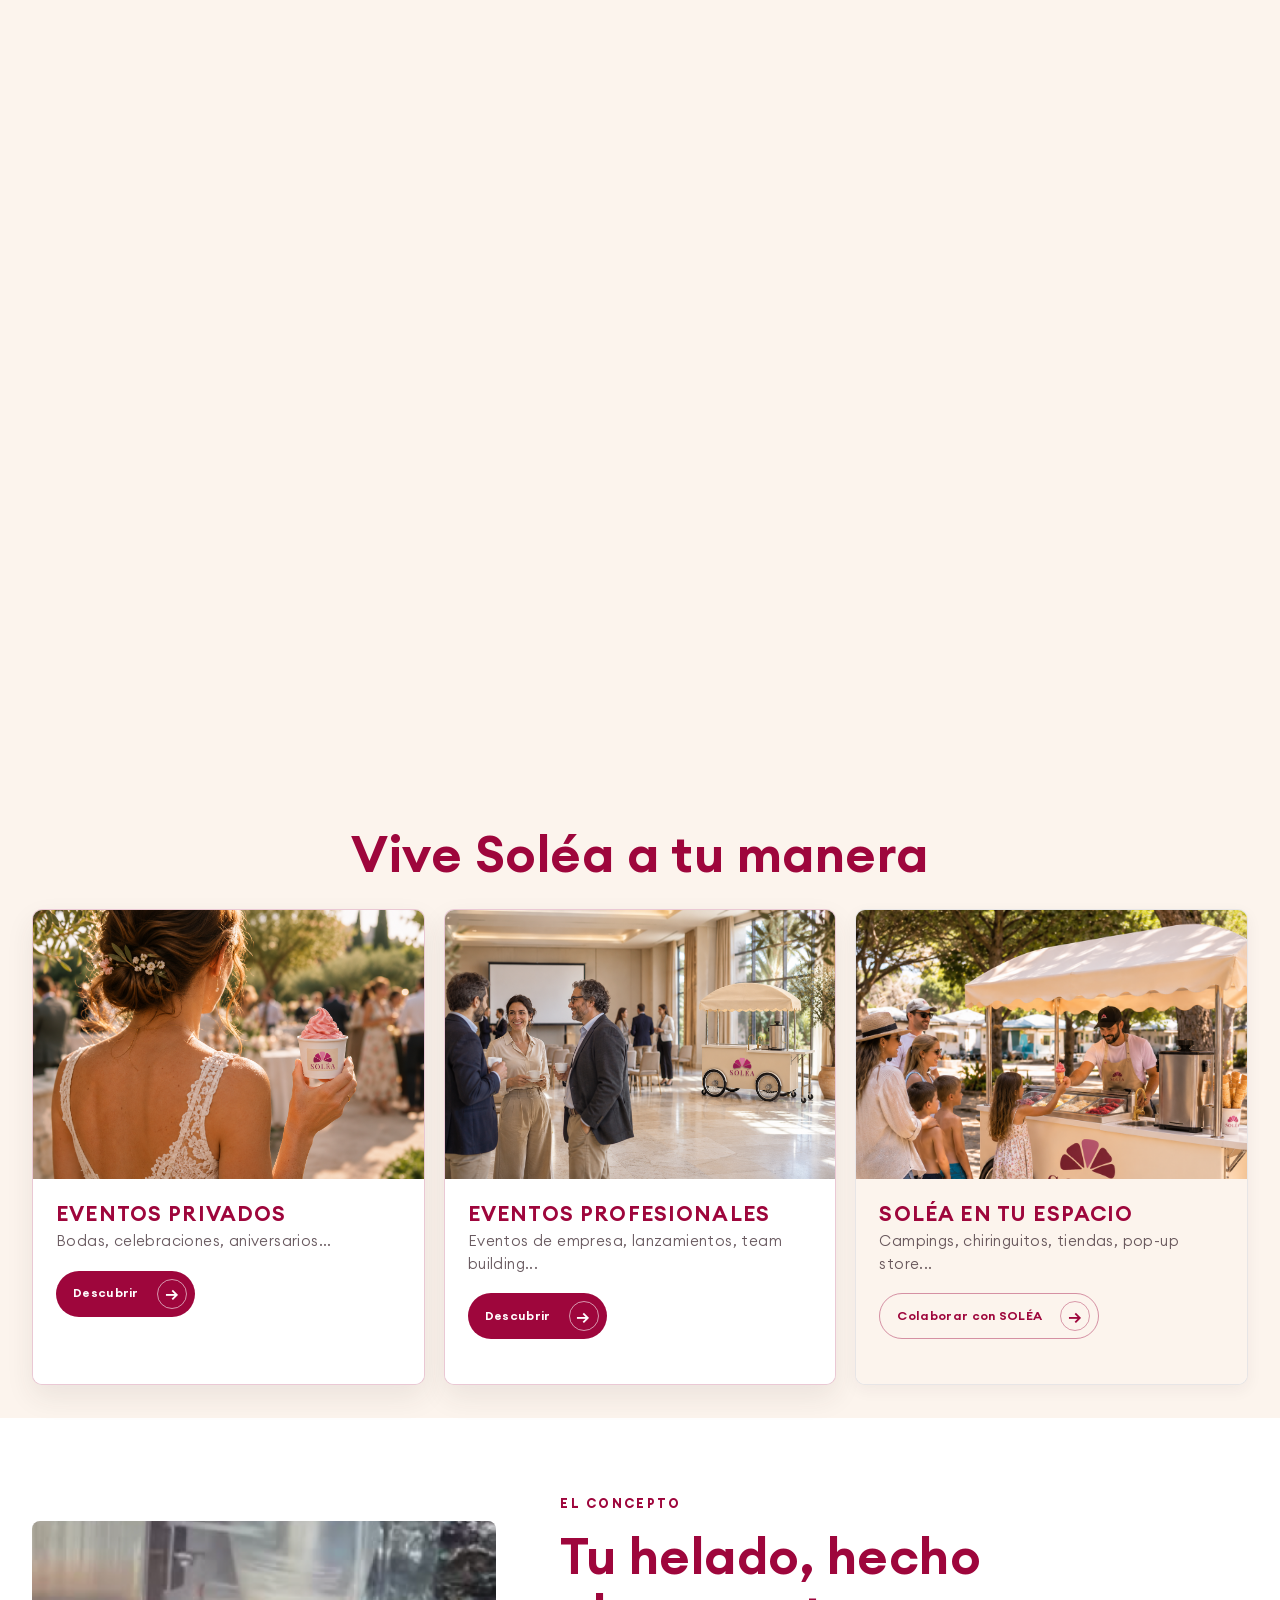
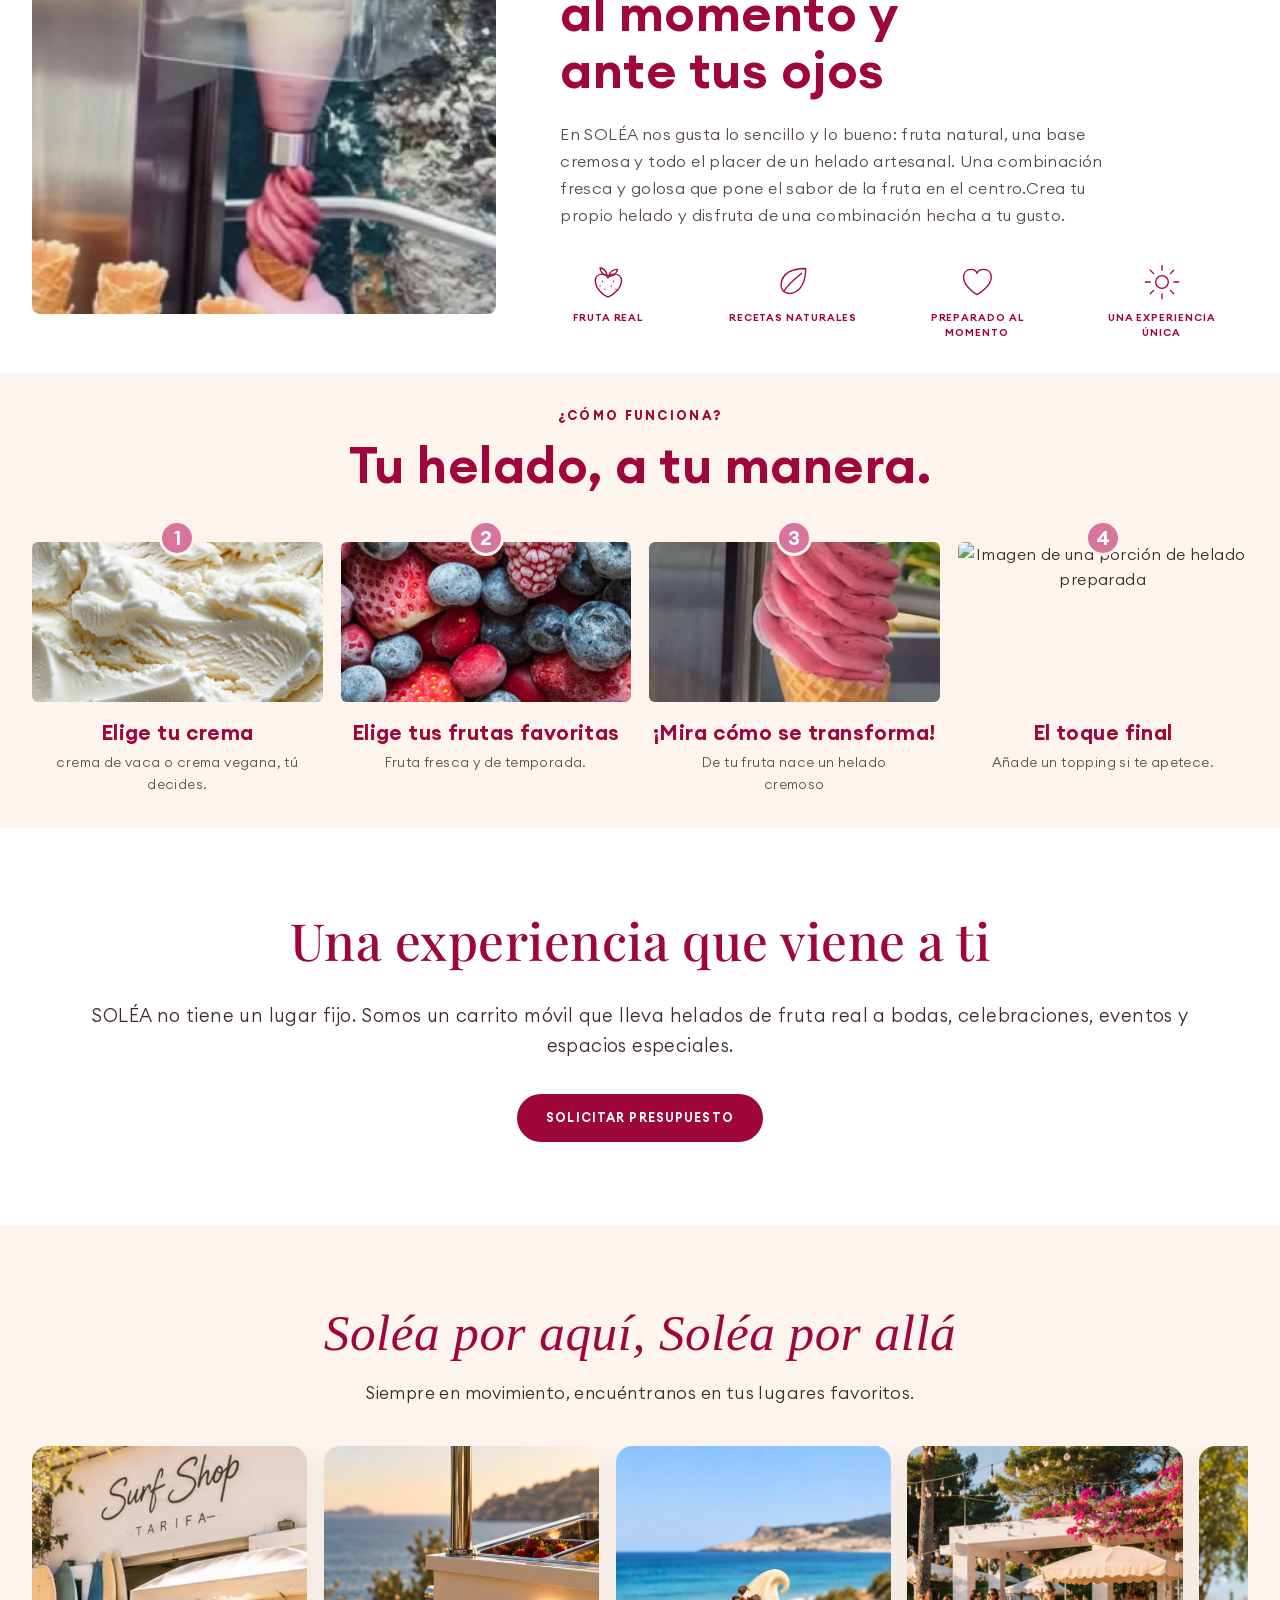
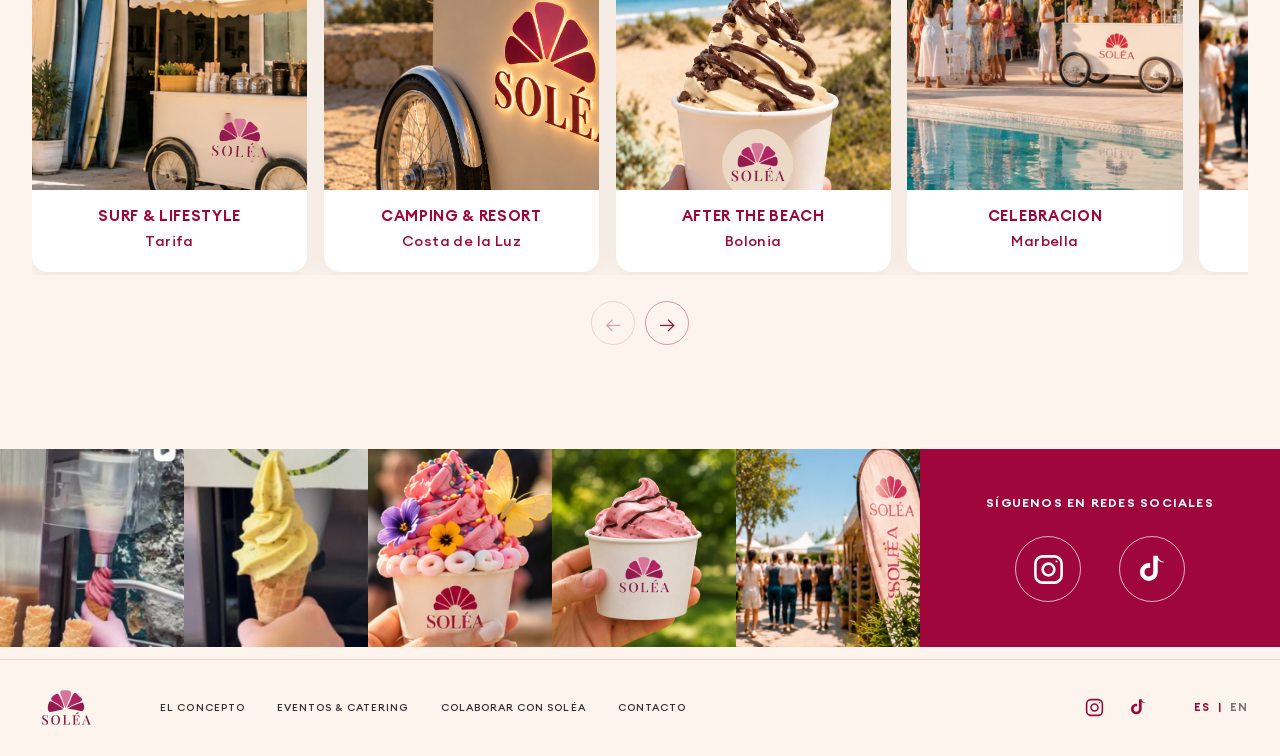
==== commit 1162834d: "Update index.html" ====
--- a/index.html
+++ b/index.html
@@ -11,6 +11,8 @@
   <link rel="preconnect" href="https://fonts.gstatic.com" crossorigin>
   <link href="https://fonts.googleapis.com/css2?family=Playfair+Display:wght@500;600&display=swap" rel="stylesheet">
   <link rel="stylesheet" href="style.css?v=places-carousel-controls-centered-20261114">
+  <link rel="stylesheet" href="hero-animation.css?v=hero-scroll-20261118">
+  <script src="hero-animation.js?v=hero-scroll-20261118" defer></script>
 </head>
 <body class="home-page">
   <header class="site-header">
@@ -69,13 +71,14 @@
   </header>
 
   <main>
-    <section class="hero" id="top" aria-labelledby="hero-title">
-      <img class="hero__image" src="assets/images/hero-generated-reference.png" alt="Carrito SOLÉA en un entorno mediterráneo" data-i18n-alt="altHero" width="1672" height="941" fetchpriority="high">
-      <div class="hero__wash" aria-hidden="true"></div>
-      <div class="hero__content">
-        <p class="eyebrow hero__eyebrow" data-i18n="heroKicker">HELADOS DE FRUTA NATURAL</p>
-        <h1 id="hero-title"><img class="hero__logo" src="assets/images/solea_momentos.png" alt="SOLÉA" width="802" height="250"></h1>
-        <p class="hero__copy" data-i18n="heroCopy">Helados de fruta natural, preparados al momento.<br>Un toque diferente para tus eventos.</p>
+    <section class="hero-animation" id="top" aria-labelledby="hero-title" data-hero-animation>
+      <div class="hero-animation__stage" data-hero-stage>
+        <div class="hero-animation__brand">
+          <h1 id="hero-title"><img class="hero-animation__logo" src="assets/images/logo_complet2.png" alt="SOLÉA, Momentos que recordar" data-i18n-alt="heroLogoAlt" width="1128" height="296"></h1>
+          <p class="hero-animation__line" data-i18n="heroLineOne">Helados de fruta natural, hechos al momento.</p>
+          <p class="hero-animation__line" data-i18n="heroLineTwo">Un toque diferente para tus eventos.</p>
+        </div>
+        <img class="hero-animation__product" src="assets/images/image_animation.png" alt="Vasito SOLÉA con helado cremoso de fruta roja" data-i18n-alt="heroProductAlt" width="1149" height="1368" fetchpriority="high">
       </div>
     </section>
 
@@ -337,6 +340,10 @@
         navConcept: 'El concepto', navEvents: 'Eventos & Catering', navHost: 'Colaborar con SOLÉA', navContact: 'Contacto',
         eventsMenuLabel: 'Abrir el menú de eventos', privateMenuButton: 'Ver eventos privados', professionalMenuButton: 'Ver eventos profesionales',
         quoteButton: 'Solicitar presupuesto',
+        heroLineOne: 'Helados de fruta natural, hechos al momento.',
+        heroLineTwo: 'Un toque diferente para tus eventos.',
+        heroLogoAlt: 'SOLÉA, Momentos que recordar',
+        heroProductAlt: 'Vasito SOLÉA con helado cremoso de fruta roja',
         heroKicker: 'HELADOS DE FRUTA NATURAL',
         heroCopy: 'Helados de fruta natural, hecho al momento. Un toque diferente para tus eventos.',
         offerEyebrow: 'NUESTRA OFERTA', offerTitle: 'Vive Soléa a tu manera',
@@ -393,6 +400,10 @@
         navConcept: 'The concept', navEvents: 'Events', navHost: 'Host SOLÉA', navContact: 'Contact',
         eventsMenuLabel: 'Open the events menu', privateMenuButton: 'Explore private events', professionalMenuButton: 'Explore corporate events',
         quoteButton: 'Request a quote',
+        heroLineOne: 'Real-fruit ice cream, made fresh to order.',
+        heroLineTwo: 'A little something different for your events.',
+        heroLogoAlt: 'SOLÉA, Moments to remember',
+        heroProductAlt: 'SOLÉA cup with creamy red-fruit ice cream',
         heroKicker: 'REAL-FRUIT ICE CREAM',
         heroCopy: 'Real-fruit ice cream, prepared to order from a charming mobile cart.',
         offerEyebrow: 'OUR OFFER', offerTitle: 'Three ways to experience SOLÉA.',
--- a/style.css
+++ b/style.css
@@ -278,16 +278,16 @@
 }
 
 .home-page .nav-dropdown__panel {
-  width: min(560px, calc(100vw - 40px));
+  width: min(600px, calc(100vw - 40px));
   position: absolute;
   z-index: 30;
-  top: calc(100% + 22px);
-  left: clamp(170px, 12vw, 210px);
+  top: calc(100% + 6px);
+  left: 0;
   display: grid;
   grid-template-columns: repeat(2, minmax(0, 1fr));
   gap: 12px;
   padding: 12px;
-  border: 1px solid rgba(158, 6, 60, 0.12);
+  border: 2px solid var(--solea-burgundy);
   border-radius: 12px;
   background: var(--solea-cream);
   box-shadow: 0 18px 42px rgba(61, 42, 50, 0.18);
@@ -682,8 +682,8 @@
 }
 
 .home-page .offer-card__body h3 {
-  min-height: 2.35em;
-  margin-bottom: 8px;
+  min-height: 0;
+  margin-bottom: 4px;
   color: var(--solea-burgundy);
   font-family: "Euclid Circular A", Arial, sans-serif;
   font-size: clamp(1.16rem, 1.65vw, 1.48rem);
@@ -705,7 +705,7 @@
 }
 
 .home-page .offer-card__body p {
-  min-height: 2.9em;
+  min-height: 0;
   color: rgba(61, 42, 50, 0.78);
   font-size: 0.94rem;
   line-height: 1.5;
@@ -717,7 +717,8 @@
 
 .home-page .offer-card__action {
   min-height: 46px;
-  min-width: min(220px, 100%);
+  width: fit-content;
+  min-width: 0;
   max-width: 100%;
   align-self: flex-start;
   display: inline-flex;
@@ -865,6 +866,14 @@
   text-wrap: pretty;
 }
 
+.home-page .editorial-section__cta {
+  margin: clamp(24px, 2.6vw, 38px) auto 0;
+  min-width: 0;
+  display: inline-flex;
+  background: var(--solea-burgundy);
+  color: var(--solea-white);
+}
+
 .home-page .concept-feature {
   min-width: 0;
   display: flex;
@@ -968,7 +977,13 @@
 
 .home-page .places-section__header h2 {
   color: var(--solea-burgundy);
-  font-size: clamp(2rem, 3.3vw, 3.35rem);
+  font-family: "Playfair Display", Georgia, serif;
+  font-size: clamp(1.65rem, 2.8vw, 2.7rem);
+  font-weight: 500;
+  font-style: italic;
+  letter-spacing: 0.01em;
+  line-height: 1.2;
+  text-transform: none;
   text-wrap: balance;
 }
 
@@ -1066,7 +1081,7 @@
 
 
 .home-page .places-card__caption {
-  min-height: 150px;
+  min-height: 0;
   padding: 16px 18px 20px;
   text-align: center;
 }
@@ -1748,7 +1763,7 @@
   }
 
   .home-page .places-card__caption {
-    min-height: 144px;
+    min-height: 0;
     padding: 14px 15px 18px;
   }
 
@@ -1768,6 +1783,10 @@
     margin-top: 20px;
     font-size: 1rem;
     line-height: 1.65;
+  }
+
+  .home-page .editorial-section__cta {
+    margin-top: 22px;
   }
 
   .home-page .gallery-strip {
@@ -1868,3 +1887,17 @@
   }
 }
 
+
+
+/* Harmonisation des titres : même taille que « Tu helado, a tu manera. » */
+.home-page .editorial-section h2,
+.home-page .places-section__header h2 {
+  font-size: clamp(2.15rem, 4vw, 3.6rem);
+}
+
+@media (max-width: 700px) {
+  .home-page .editorial-section h2,
+  .home-page .places-section__header h2 {
+    font-size: clamp(2rem, 9vw, 2.65rem);
+  }
+}
--- a/hero-animation.css
+++ b/hero-animation.css
@@ -0,0 +1,186 @@
+.home-page .hero-animation {
+  --hero-scroll-distance: 150vh;
+  position: relative;
+  min-height: calc(100vh - var(--site-header-height, 84px));
+  background: #FCF4ED;
+}
+
+@supports (height: 100svh) {
+  .home-page .hero-animation {
+    --hero-scroll-distance: 150svh;
+    min-height: calc(100svh - var(--site-header-height, 84px));
+  }
+}
+
+.home-page .hero-animation__stage {
+  position: relative;
+  min-height: inherit;
+  overflow: hidden;
+  isolation: isolate;
+  background: #FCF4ED;
+  display: flex;
+  flex-direction: column;
+  align-items: center;
+  justify-content: center;
+  padding: 36px 16px 0;
+}
+
+@supports (height: 100svh) {
+  .home-page .hero-animation__stage {
+    min-height: calc(100svh - var(--site-header-height, 84px));
+  }
+}
+
+.home-page .hero-animation__brand {
+  position: relative;
+  z-index: 1;
+  width: min(92%, 820px);
+  display: flex;
+  flex-direction: column;
+  align-items: center;
+  gap: clamp(8px, 1.15vw, 14px);
+  padding: 20px;
+  color: #9E063C;
+  text-align: center;
+}
+
+.home-page .hero-animation__brand h1 {
+  margin: 0 0 4px;
+  line-height: 0;
+}
+
+.home-page .hero-animation__logo {
+  width: clamp(280px, 48vw, 700px);
+  max-width: 100%;
+  height: auto;
+}
+
+.home-page .hero-animation__line {
+  margin: 0;
+  color: #9E063C;
+  font-size: clamp(0.88rem, 1.3vw, 1.08rem);
+  font-weight: 300;
+  letter-spacing: 0.015em;
+  line-height: 1.4;
+}
+
+.home-page .hero-animation__product {
+  position: relative;
+  z-index: 2;
+  width: min(46vw, 620px);
+  max-width: none;
+  height: auto;
+  margin: -8px auto -10%;
+  opacity: 1;
+  pointer-events: none;
+  transform: none;
+}
+
+.home-page .hero-animation--enhanced {
+  height: calc(100vh - var(--site-header-height, 84px) + var(--hero-scroll-distance));
+  min-height: 0;
+}
+
+.home-page .hero-animation--enhanced .hero-animation__stage {
+  position: sticky;
+  top: var(--site-header-height, 84px);
+  height: calc(100vh - var(--site-header-height, 84px));
+  min-height: 0;
+  display: block;
+  padding: 0;
+}
+
+.home-page .hero-animation--enhanced .hero-animation__brand {
+  position: absolute;
+  top: 44%;
+  left: 50%;
+  width: min(92%, 820px);
+  transform: translate(-50%, -50%);
+}
+
+.home-page .hero-animation--enhanced .hero-animation__product {
+  position: absolute;
+  left: 50%;
+  top: 50%;
+  bottom: auto;
+  margin: 0;
+  opacity: var(--hero-opacity, 0);
+  transform: translate3d(-50%, calc(-50% + var(--hero-translate-y, 78vh)), 0) scale(var(--hero-scale, 0.32));
+  transform-origin: 50% 50%;
+  will-change: transform, opacity;
+}
+
+@supports (height: 100svh) {
+  .home-page .hero-animation--enhanced {
+    height: calc(100svh - var(--site-header-height, 84px) + var(--hero-scroll-distance));
+  }
+
+  .home-page .hero-animation--enhanced .hero-animation__stage {
+    height: calc(100svh - var(--site-header-height, 84px));
+  }
+}
+
+@media (max-width: 820px) {
+  .home-page .hero-animation {
+    --hero-scroll-distance: 145vh;
+  }
+
+  @supports (height: 100svh) {
+    .home-page .hero-animation {
+      --hero-scroll-distance: 145svh;
+    }
+  }
+
+  .home-page .hero-animation--enhanced .hero-animation__brand {
+    top: 42%;
+    width: min(94%, 700px);
+  }
+
+  .home-page .hero-animation__logo {
+    width: min(82vw, 520px);
+  }
+
+  .home-page .hero-animation__product {
+    width: min(92vw, 500px);
+  }
+}
+
+@media (max-width: 560px) {
+  .home-page .hero-animation {
+    --hero-scroll-distance: 145vh;
+  }
+
+  @supports (height: 100svh) {
+    .home-page .hero-animation {
+      --hero-scroll-distance: 145svh;
+    }
+  }
+
+  .home-page .hero-animation__brand {
+    width: calc(100% - 20px);
+    gap: 8px;
+    padding: 14px 10px;
+  }
+
+  .home-page .hero-animation--enhanced .hero-animation__brand {
+    top: 40%;
+  }
+
+  .home-page .hero-animation__brand h1 {
+    margin-bottom: 2px;
+  }
+
+  .home-page .hero-animation__logo {
+    width: min(84vw, 420px);
+  }
+
+  .home-page .hero-animation__line {
+    max-width: 34ch;
+    font-size: clamp(0.86rem, 3.8vw, 1rem);
+  }
+
+  .home-page .hero-animation__product {
+    width: min(96vw, 440px);
+  }
+}
+
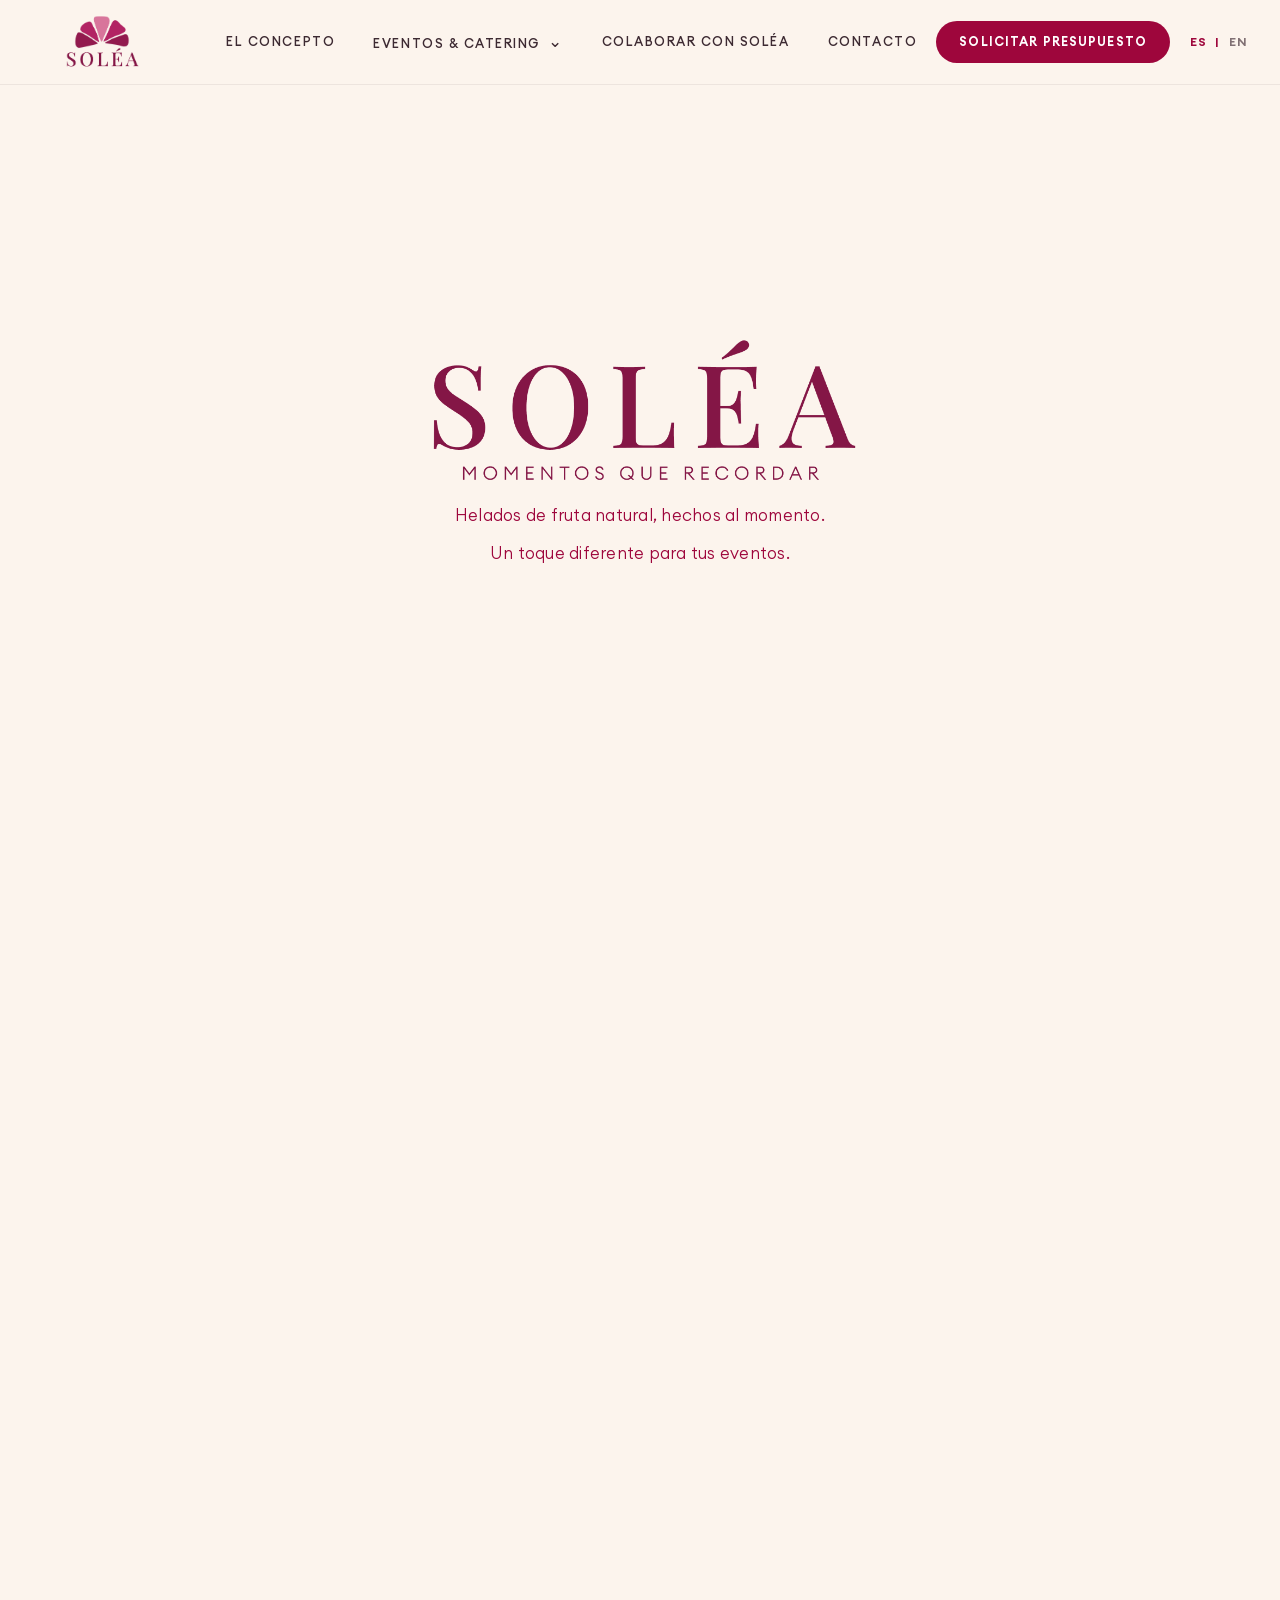
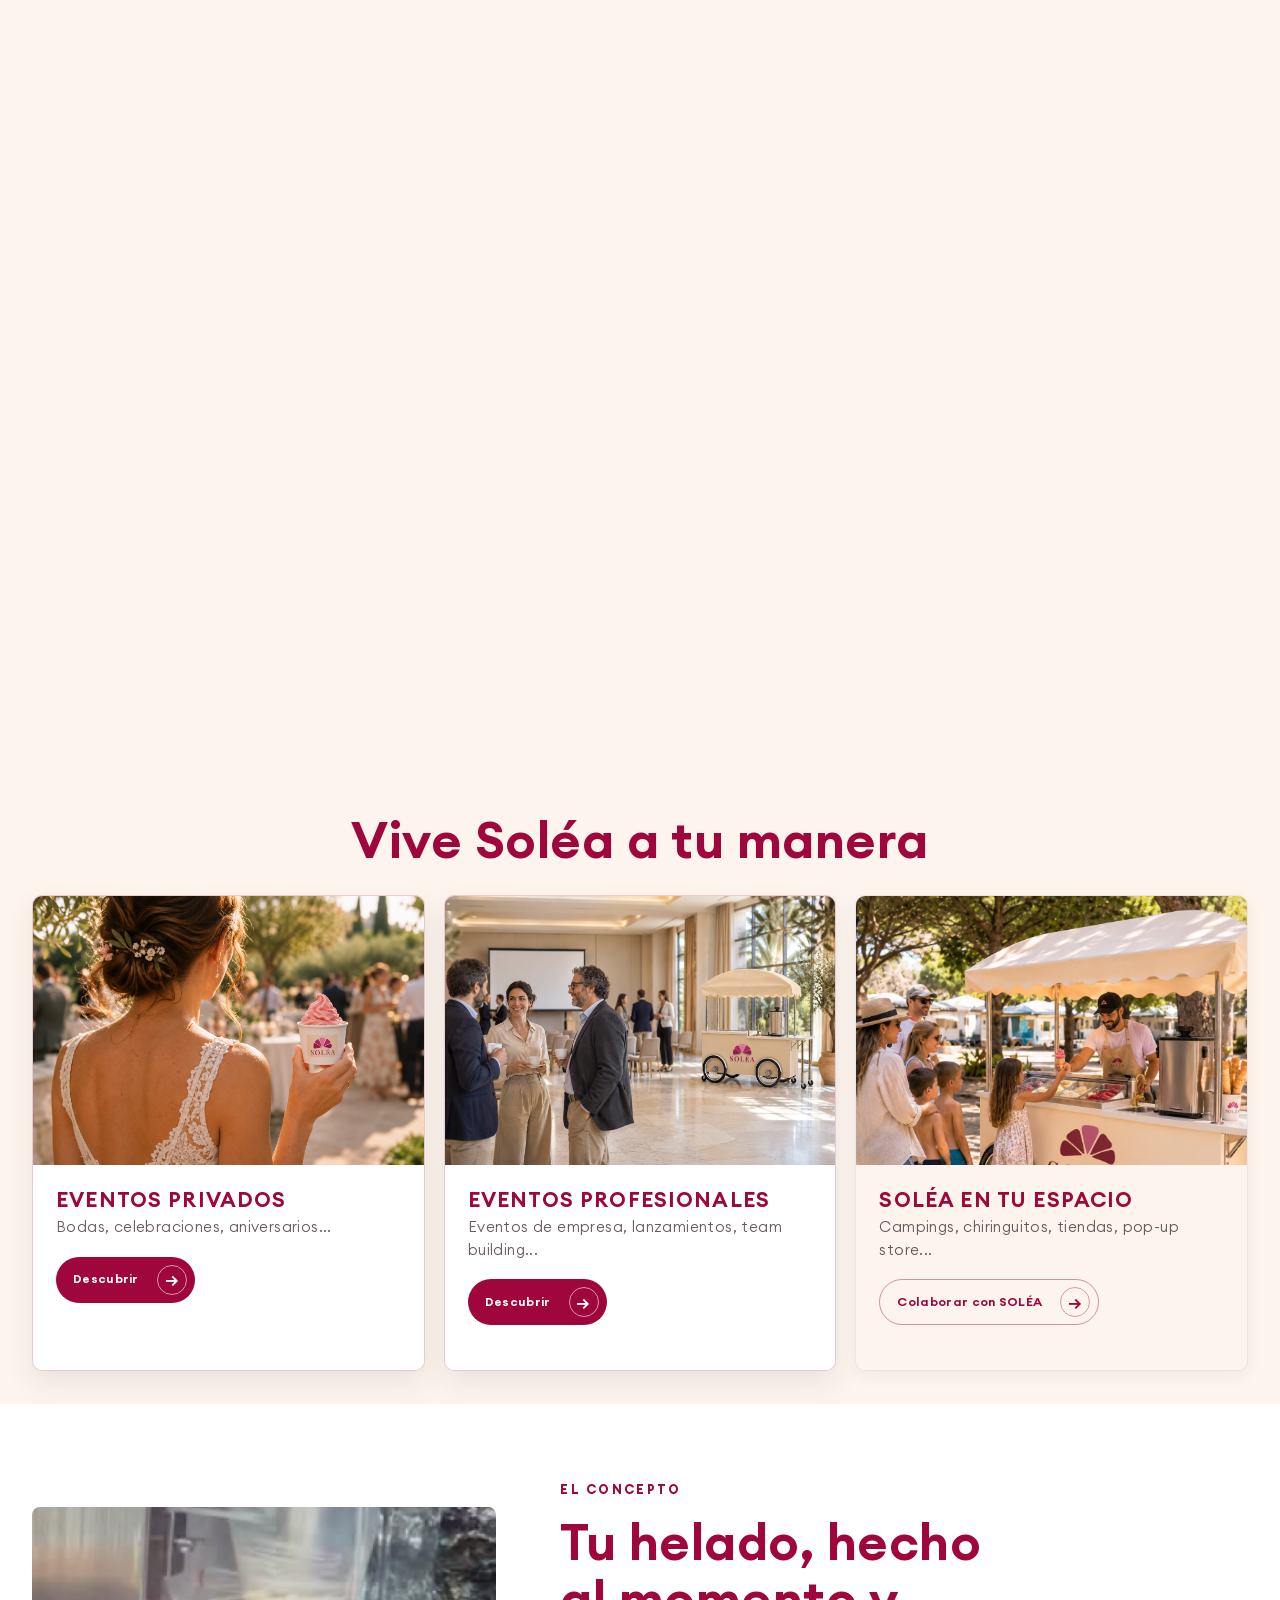
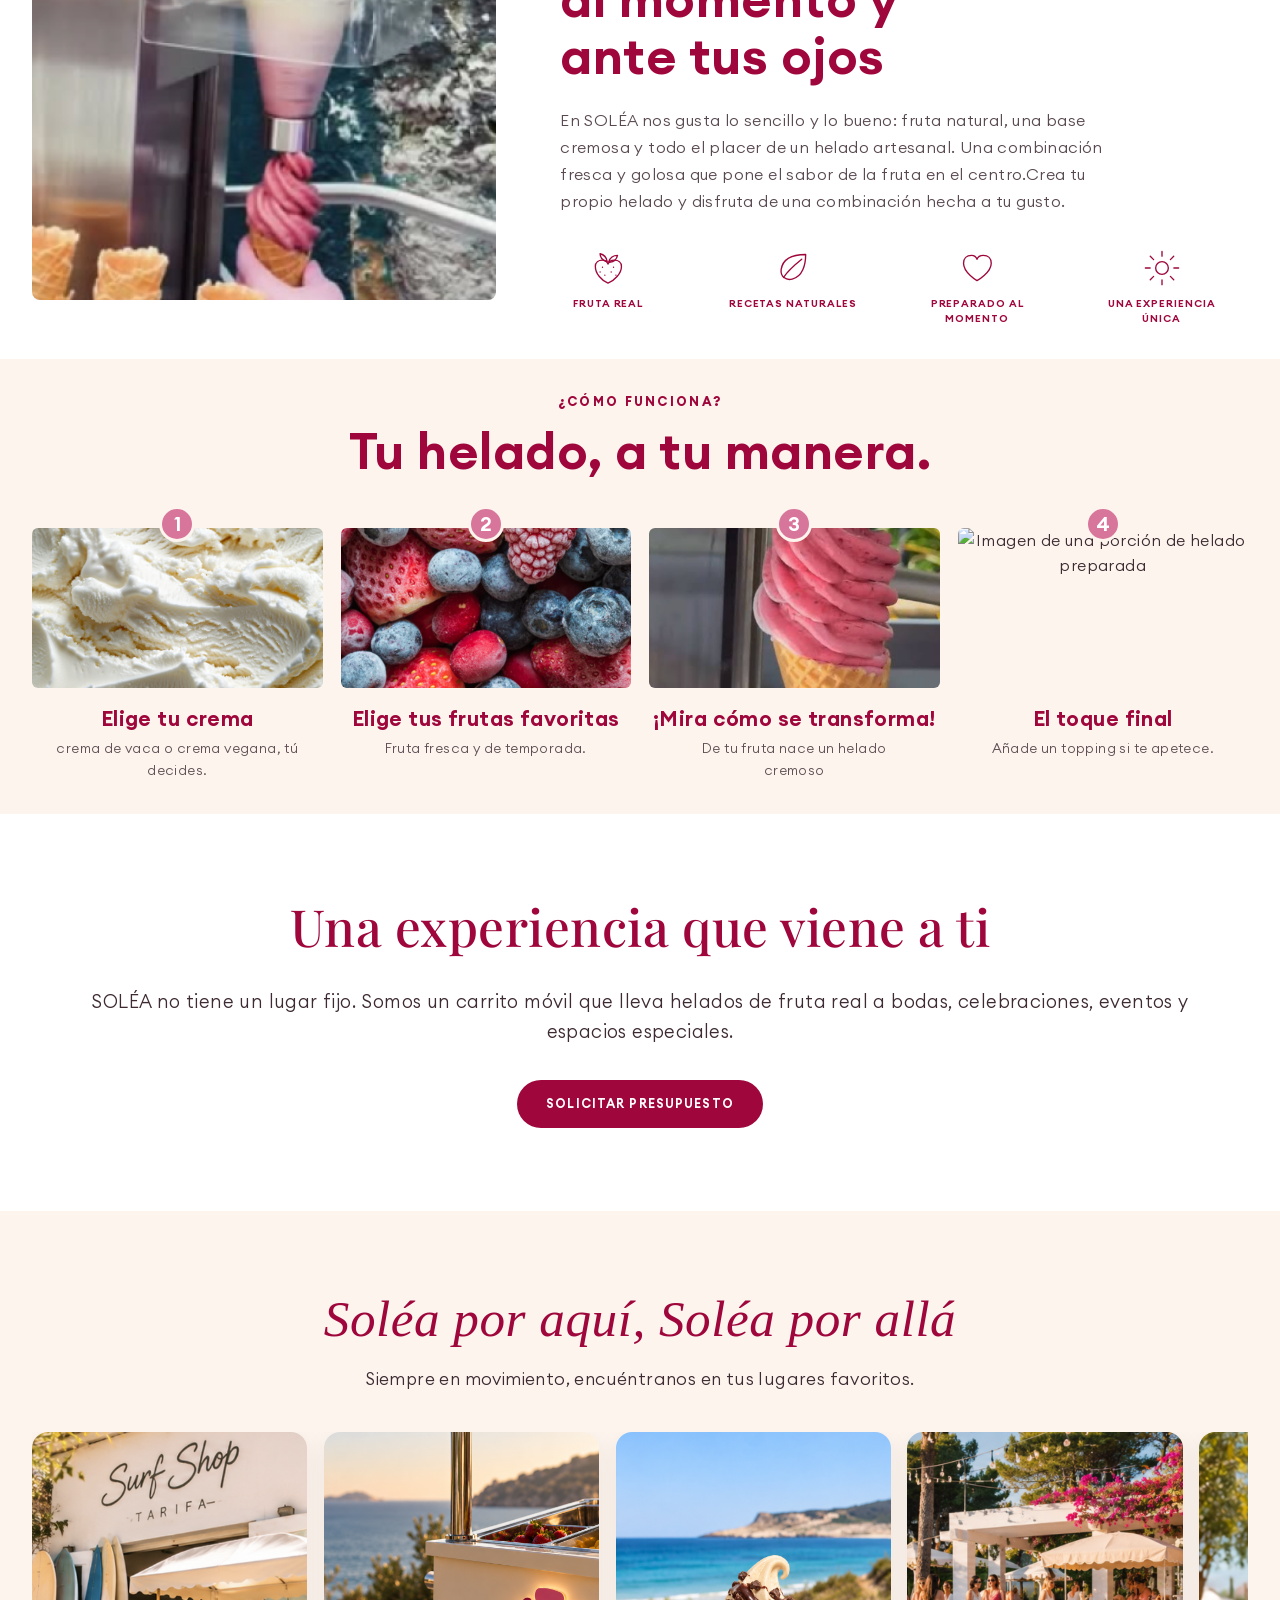
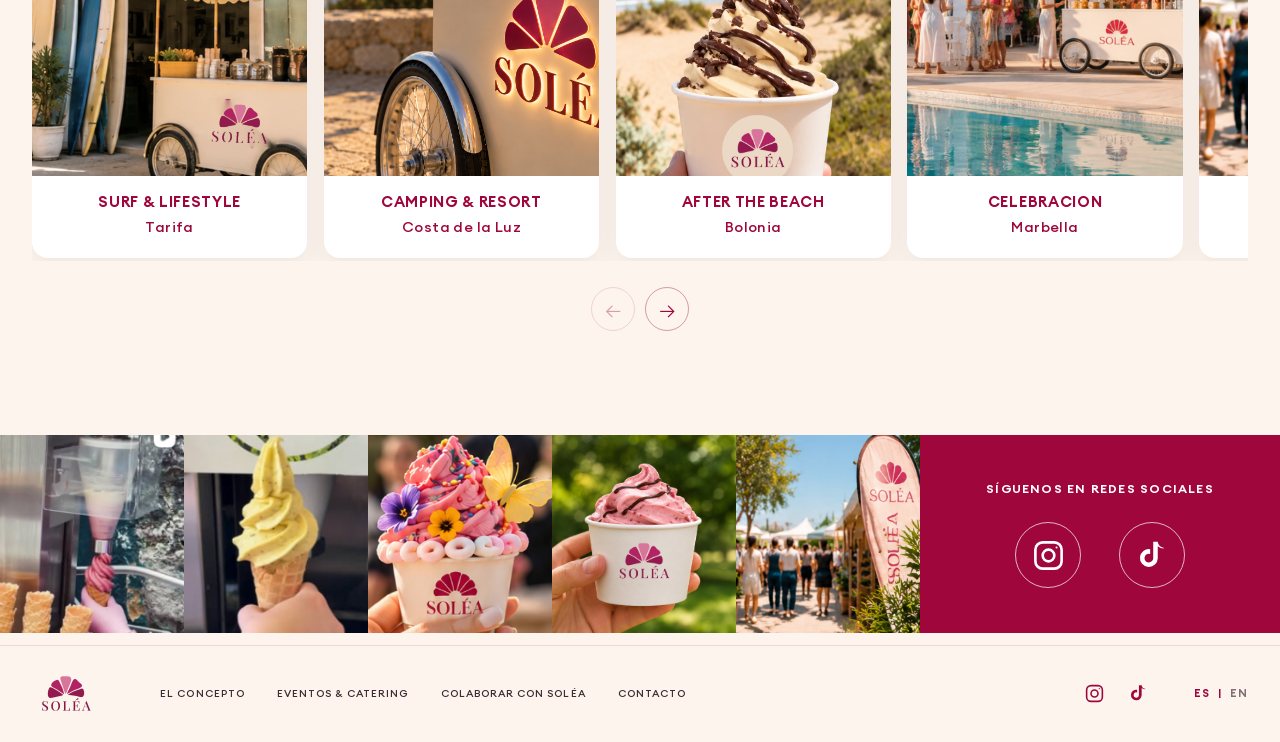
==== commit 1f5e47ae: "Update index.html" ====
--- a/index.html
+++ b/index.html
@@ -4,14 +4,15 @@
 <head>
   <meta charset="utf-8">
   <meta name="viewport" content="width=device-width, initial-scale=1">
+  <link rel="icon" type="image/png" href="assets/images/LOGO_SYMBOLE_MAIN.png">
   <meta name="theme-color" content="#FCF4ED">
   <meta name="description" content="Helados de fruta natural, preparados al momento. Descubre SOLÉA para eventos y establecimientos.">
   <title>SOLÉA — Helados de fruta natural hecho al momento</title>
   <link rel="preconnect" href="https://fonts.googleapis.com">
   <link rel="preconnect" href="https://fonts.gstatic.com" crossorigin>
   <link href="https://fonts.googleapis.com/css2?family=Playfair+Display:wght@500;600&display=swap" rel="stylesheet">
-  <link rel="stylesheet" href="style.css?v=places-carousel-controls-centered-20261114">
-  <link rel="stylesheet" href="hero-animation.css?v=hero-scroll-20261118">
+  <link rel="stylesheet" href="style.css?v=offer-title-visible-20261120">
+  <link rel="stylesheet" href="hero-animation.css?v=offer-title-visible-20261120">
   <script src="hero-animation.js?v=hero-scroll-20261118" defer></script>
 </head>
 <body class="home-page">
@@ -84,7 +85,7 @@
 
     <section class="offer-section section-pad" id="offer" aria-labelledby="offer-title">
       <div class="section-heading">
-        <h2 id="offer-title" data-i18n="offerTitle">Tres formas de vivir SOLÉA.</h2>
+        <h2 id="offer-title" data-i18n="offerTitle">Vive Soléa a tu manera</h2>
       </div>
 
       <div class="offer-grid">
@@ -222,7 +223,7 @@
     <section class="places-section" aria-labelledby="places-title">
       <div class="places-section__inner">
         <header class="places-section__header">
-          <h2 id="places-title">Soléa por aquí, Soléa por allá</h2>
+          <h2 id="places-title" data-i18n="placesTitle">Soléa por aquí, Soléa por allá</h2>
           <p class="places-section__intro" data-i18n="placesIntro">De la playa a tu próximo evento, SOLÉA va donde pasan las cosas. Descubre algunos de los lugares y momentos en los que nos gustaría encontrarnos contigo.</p>
         </header>
         <div class="places-carousel" id="places-carousel" role="region" aria-label="Posibles lugares para SOLÉA" data-i18n-aria="placesCarouselLabel" tabindex="0">
@@ -232,7 +233,7 @@
                 <img src="assets/images/solea_surf_shop_logo_corrige.png" alt="Surf shop y chariot SOLÉA junto al mar en Tarifa" data-i18n-alt="placesSurfAlt" width="800" height="1000" loading="lazy">
               </div>
               <div class="places-card__caption">
-                <h3>SURF &amp; LIFESTYLE</h3>
+                <h3 data-i18n="placesSurfTitle">SURF &amp; LIFESTYLE</h3>
                 <p class="places-card__location">Tarifa</p>
               </div>
             </article>
@@ -241,7 +242,7 @@
                 <img src="assets/images/Charrette Soléa au coucher du soleil 1.png" alt="Chariot SOLÉA en un camping o resort de la Costa de la Luz" data-i18n-alt="placesCampingAlt" width="800" height="1000" loading="lazy">
               </div>
               <div class="places-card__caption">
-                <h3>CAMPING &amp; RESORT</h3>
+                <h3 data-i18n="placesCampingTitle">CAMPING &amp; RESORT</h3>
                 <p class="places-card__location">Costa de la Luz</p>
               </div>
             </article>
@@ -251,7 +252,7 @@
 
               </div>
               <div class="places-card__caption">
-                <h3>AFTER THE BEACH</h3>
+                <h3 data-i18n="placesBeachTitle">AFTER THE BEACH</h3>
                 <p class="places-card__location">Bolonia</p>
               </div>
             </article>
@@ -260,7 +261,7 @@
                 <img src="assets/images/pool.png" alt="Carrito SOLÉA en una celebración junto a una piscina en Marbella" data-i18n-alt="placesPoolAlt" width="800" height="1000" loading="lazy">
               </div>
               <div class="places-card__caption">
-                <h3>CELEBRACION</h3>
+                <h3 data-i18n="placesPoolTitle">CELEBRACION</h3>
                 <p class="places-card__location">Marbella</p>
               </div>
             </article>
@@ -269,7 +270,7 @@
                 <img src="assets/images/bandeau-pub.png" alt="Carrito SOLÉA como posible expositor en un evento local de Estepona" data-i18n-alt="placesPopupAlt" width="800" height="1000" loading="lazy">
               </div>
               <div class="places-card__caption">
-                <h3>EVENTOS &amp; POP-UP</h3>
+                <h3 data-i18n="placesPopupTitle">EVENTOS &amp; POP-UP</h3>
                 <p class="places-card__location">Estepona</p>
               </div>
             </article>
@@ -364,6 +365,8 @@
         stepFourTitle: 'El toque final', stepFourCopy: 'Añade un topping si te apetece.',
         editorialTitle: 'Una experiencia que viene a ti',
         editorialCopy: 'SOLÉA no tiene un lugar fijo. Somos un carrito móvil que lleva helados de fruta real a bodas, celebraciones, eventos y espacios especiales.',
+        placesTitle: 'Soléa por aquí, Soléa por allá',
+        placesSurfTitle: 'SURF & LIFESTYLE', placesCampingTitle: 'CAMPING & RESORT', placesBeachTitle: 'AFTER THE BEACH', placesPoolTitle: 'CELEBRACION', placesPopupTitle: 'EVENTOS & POP-UP',
         placesIntro: 'Siempre en movimiento, encuéntranos en tus lugares favoritos.',
         placesControlsLabel: 'Controles del carrusel', placesPreviousLabel: 'Ver lugares anteriores', placesNextLabel: 'Ver más lugares', placesCarouselLabel: 'Posibles lugares para SOLÉA',
         placesSurfCopy: 'Una posible parada junto al mar, entre olas y buena energía.',
@@ -392,51 +395,53 @@
         altPrivateMenu: 'Imagen de un evento privado', altProfessionalMenu: 'Imagen de un evento profesional'
       },
       en: {
-        title: 'SOLÉA — Real-fruit ice cream, prepared to order',
-        description: 'Real-fruit ice cream, prepared to order. Discover SOLÉA for events and venue partnerships.',
+        title: 'SOLÉA — Ice cream made with real fruit',
+        description: 'Ice cream made with real fruit, prepared fresh to order. Discover SOLÉA for events and venues.',
         menuLabel: 'Menu', menuOpenLabel: 'Open or close the menu',
         homeLabel: 'SOLÉA — home', languageLabel: 'Language', instagramLabel: 'SOLÉA on Instagram', tiktokLabel: 'SOLÉA on TikTok',
         mainNavigationLabel: 'Main navigation', footerNavigationLabel: 'Footer navigation',
-        navConcept: 'The concept', navEvents: 'Events', navHost: 'Host SOLÉA', navContact: 'Contact',
+        navConcept: 'The concept', navEvents: 'Events & Catering', navHost: 'Partner with SOLÉA', navContact: 'Contact',
         eventsMenuLabel: 'Open the events menu', privateMenuButton: 'Explore private events', professionalMenuButton: 'Explore corporate events',
         quoteButton: 'Request a quote',
-        heroLineOne: 'Real-fruit ice cream, made fresh to order.',
+        heroLineOne: 'Ice cream made with real fruit, prepared fresh to order.',
         heroLineTwo: 'A little something different for your events.',
         heroLogoAlt: 'SOLÉA, Moments to remember',
         heroProductAlt: 'SOLÉA cup with creamy red-fruit ice cream',
         heroKicker: 'REAL-FRUIT ICE CREAM',
-        heroCopy: 'Real-fruit ice cream, prepared to order from a charming mobile cart.',
-        offerEyebrow: 'OUR OFFER', offerTitle: 'Three ways to experience SOLÉA.',
-        privateCardTitle: 'PRIVATE EVENTS', privateCardCopy: 'Weddings, celebrations, birthdays...',
-        professionalCardTitle: 'CORPORATE EVENTS', professionalCardCopy: 'Company events, launches, team building...',
-        venueCardTitle: 'HOST SOLÉA', venueCardCopy: 'Campsites, hotels, beach clubs, resorts...',
-        privateCardCta: 'Discover the offer', professionalCardCta: 'Discover the offer', venueCardCta: 'Partner with SOLÉA',
+        heroCopy: 'Ice cream made with real fruit, prepared fresh to order. A different touch for your events.',
+        offerEyebrow: 'OUR OFFER', offerTitle: 'Experience SOLÉA your way',
+        privateCardTitle: 'PRIVATE EVENTS', privateCardCopy: 'Weddings, celebrations, anniversaries...',
+        professionalCardTitle: 'CORPORATE EVENTS', professionalCardCopy: 'Company events, product launches, team building...',
+        venueCardTitle: 'HOST SOLÉA', venueCardCopy: 'Campsites, beach clubs, shops, pop-up stores...',
+        privateCardCta: 'Discover', professionalCardCta: 'Discover', venueCardCta: 'Partner with SOLÉA',
         privateCardLinkLabel: 'Discover the private events offer',
         professionalCardLinkLabel: 'Discover the corporate events offer',
         venueCardLinkLabel: 'Partner with SOLÉA as a venue',
-        conceptEyebrow: 'THE CONCEPT', conceptTitle: 'A delicious, natural experience.',
-        conceptCopy: 'Real-fruit ice cream, prepared in front of your guests from a mobile cart. A visual, welcoming experience that can be tailored to each occasion.',
+        conceptEyebrow: 'THE CONCEPT', conceptTitle: 'Your ice cream, made fresh to order, right before your eyes.',
+        conceptCopy: 'At SOLÉA, we love keeping things simple and delicious: real fruit, a creamy base and all the pleasure of artisan ice cream. A fresh, indulgent combination that puts fruit at the heart of the flavour. Create your own ice cream and enjoy a combination made to your taste.',
         featureFruit: 'REAL FRUIT', featureRecipe: 'NATURAL RECIPES', featureMinute: 'MADE TO ORDER', featureUnique: 'A UNIQUE EXPERIENCE',
-        processEyebrow: 'HOW DOES IT WORK?', processTitle: 'Your ice cream, your creation.',
-        stepOneTitle: 'Choose your base', stepOneCopy: 'Dairy or plant-based, your choice.',
-        stepTwoTitle: 'Choose your fruit', stepTwoCopy: 'Fresh, seasonal fruit.',
-        stepThreeTitle: 'Watch it come together', stepThreeCopy: 'Prepared to order, right in front of you.',
-        stepFourTitle: 'Customise your ice cream', stepFourCopy: 'Add a topping if you like.',
-        editorialTitle: 'Your fruit. Your mix. Your moment.',
-        editorialCopy: 'Pick, mix and create your own ice cream. Real fruit, prepared in front of you in an experience where every combination feels special.',
-        placesIntro: 'From the beach to your next event, SOLÉA goes where the good moments happen. Discover the places and experiences where we could meet.',
+        processEyebrow: 'HOW DOES IT WORK?', processTitle: 'Your ice cream, your way.',
+        stepOneTitle: 'Choose your cream', stepOneCopy: 'Dairy or vegan cream — it’s up to you.',
+        stepTwoTitle: 'Choose your favourite fruits', stepTwoCopy: 'Fresh, seasonal fruit.',
+        stepThreeTitle: 'Watch it take shape!', stepThreeCopy: 'Your fruit is transformed into a creamy ice cream.',
+        stepFourTitle: 'The finishing touch', stepFourCopy: 'Add a topping if you like.',
+        editorialTitle: 'An experience that comes to you',
+        editorialCopy: 'SOLÉA has no fixed location. Our mobile cart brings ice cream made with real fruit to weddings, celebrations, events and special venues.',
+        placesTitle: 'SOLÉA here, SOLÉA there',
+        placesSurfTitle: 'SURF & LIFESTYLE', placesCampingTitle: 'CAMPSITE & RESORT', placesBeachTitle: 'AFTER A DAY AT THE BEACH', placesPoolTitle: 'CELEBRATION', placesPopupTitle: 'EVENTS & POP-UPS',
+        placesIntro: 'Always on the move, find us at some of your favourite places.',
         placesControlsLabel: 'Carousel controls', placesPreviousLabel: 'View previous places', placesNextLabel: 'View more places', placesCarouselLabel: 'Possible places for SOLÉA',
-        placesSurfCopy: 'A possible seaside stop, between the waves and good energy.',
+        placesSurfCopy: 'A possible stop by the sea, among the waves and good vibes.',
         placesCampingCopy: 'A refreshing pause that could complement a guest’s stay.',
         placesBeachCopy: 'An idea for enjoying a treat after a day by the sea.',
-        placesPoolCopy: 'A moment to share beside the pool.',
-        placesPopupCopy: 'A possible presence at markets, gatherings and pop-ups.',
+        placesPoolCopy: 'A moment to share by the pool.',
+        placesPopupCopy: 'A possible presence at markets, gatherings and pop-up events.',
         placesSurfAlt: 'Surf shop and SOLÉA cart by the sea in Tarifa',
         placesCampingAlt: 'SOLÉA cart at a campsite or resort on the Costa de la Luz',
-        placesBeachAlt: 'SOLÉA ice cream with the beach landscape of Bolonia',
+        placesBeachAlt: 'SOLÉA ice cream against the beach landscape of Bolonia',
         placesPoolAlt: 'SOLÉA cart at a poolside gathering in Marbella',
         placesPopupAlt: 'SOLÉA cart as a possible exhibitor at a local event in Estepona',
-        galleryImagesLabel: 'SOLÉA images', galleryTitle: 'Follow our moments on social media',
+        galleryImagesLabel: 'SOLÉA images', galleryTitle: 'Follow us on social media',
         altHero: 'SOLÉA cart in a Mediterranean setting',
         altPrivate: 'Image of a private celebration from the supplied mockup',
         altProfessional: 'Image of a professional gathering from the supplied mockup',
--- a/hero-animation.css
+++ b/hero-animation.css
@@ -1,14 +1,18 @@
 .home-page .hero-animation {
+  --hero-stage-height: calc(100vh - var(--site-header-height, 84px));
+  --hero-section-overlap: 0px;
   --hero-scroll-distance: 150vh;
   position: relative;
-  min-height: calc(100vh - var(--site-header-height, 84px));
+  min-height: var(--hero-stage-height);
   background: #FCF4ED;
 }
 
 @supports (height: 100svh) {
   .home-page .hero-animation {
+    --hero-stage-height: calc(100svh - var(--site-header-height, 84px));
+    --hero-section-overlap: 0px;
     --hero-scroll-distance: 150svh;
-    min-height: calc(100svh - var(--site-header-height, 84px));
+    min-height: var(--hero-stage-height);
   }
 }
 
@@ -78,6 +82,7 @@
 
 .home-page .hero-animation--enhanced {
   height: calc(100vh - var(--site-header-height, 84px) + var(--hero-scroll-distance));
+  margin-bottom: calc(0px - var(--hero-section-overlap));
   min-height: 0;
 }
 
@@ -88,6 +93,8 @@
   min-height: 0;
   display: block;
   padding: 0;
+  z-index: 1;
+  background: transparent;
 }
 
 .home-page .hero-animation--enhanced .hero-animation__brand {
